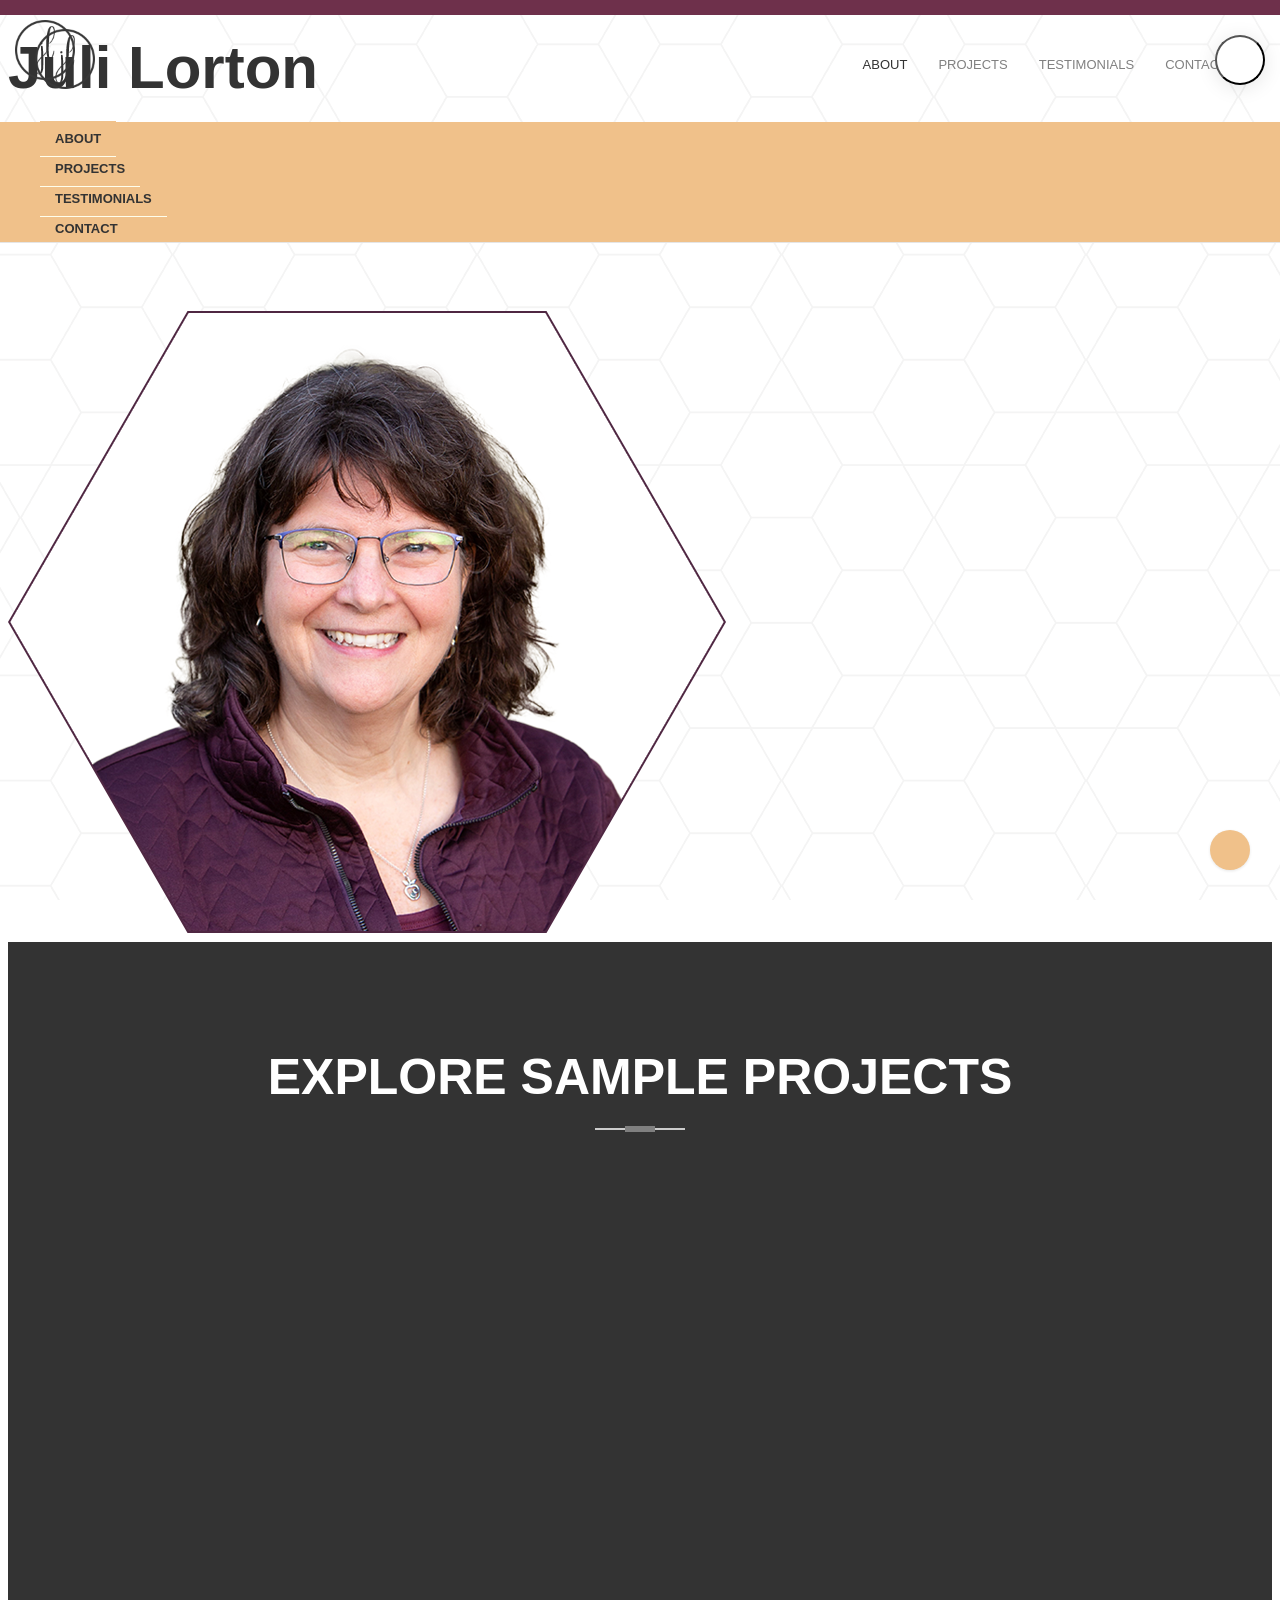
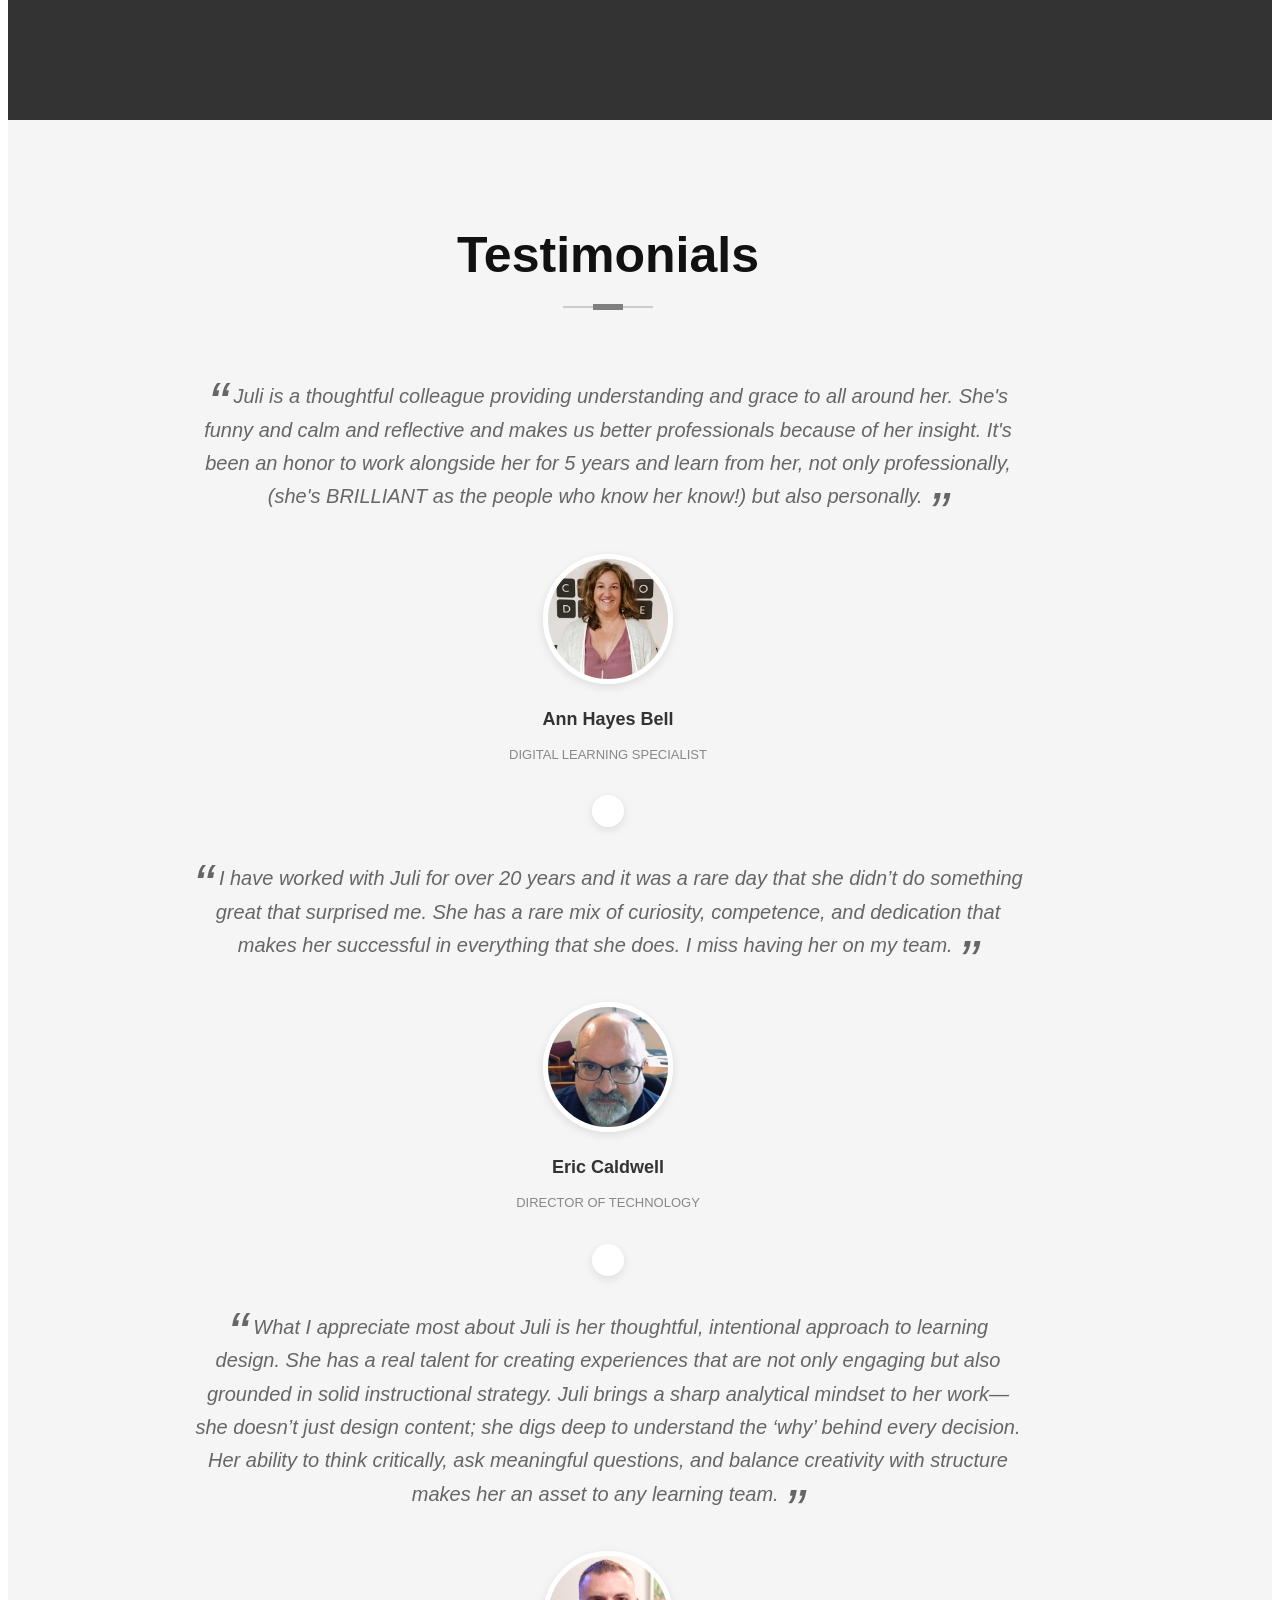
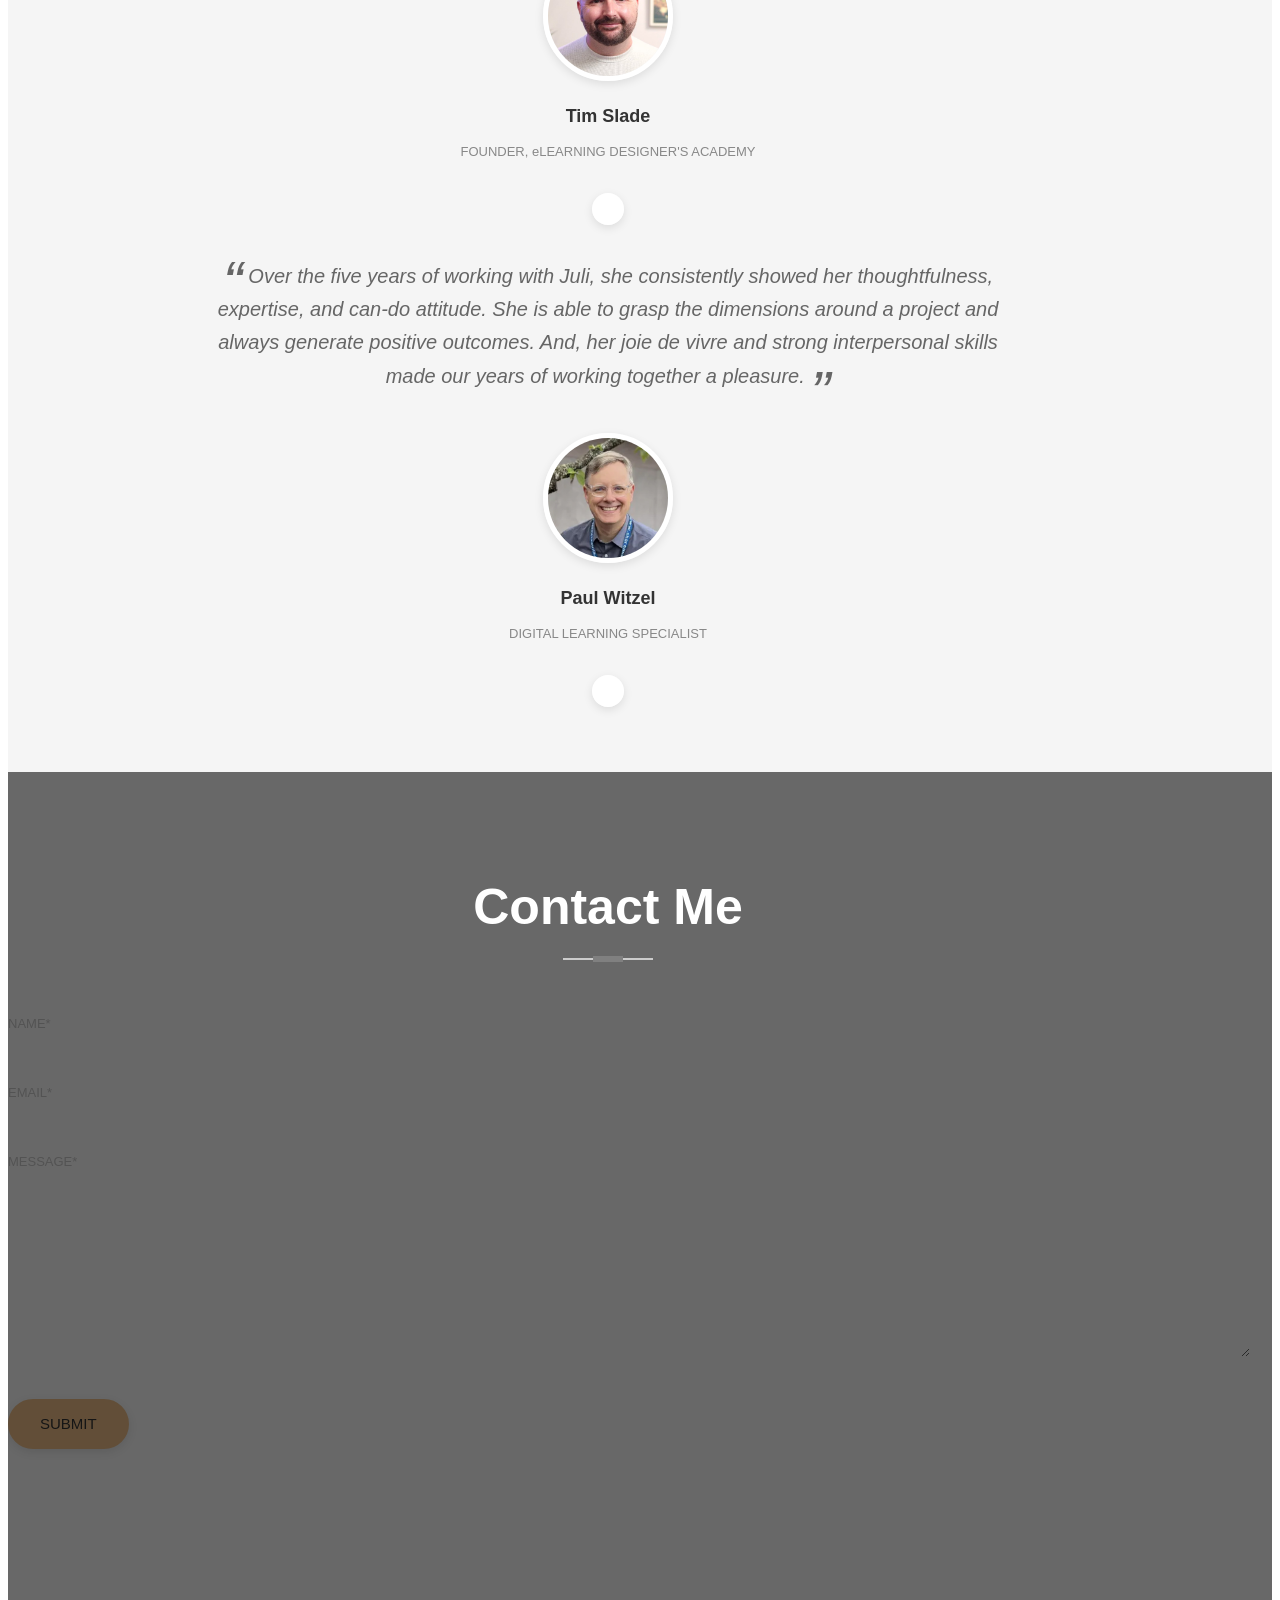
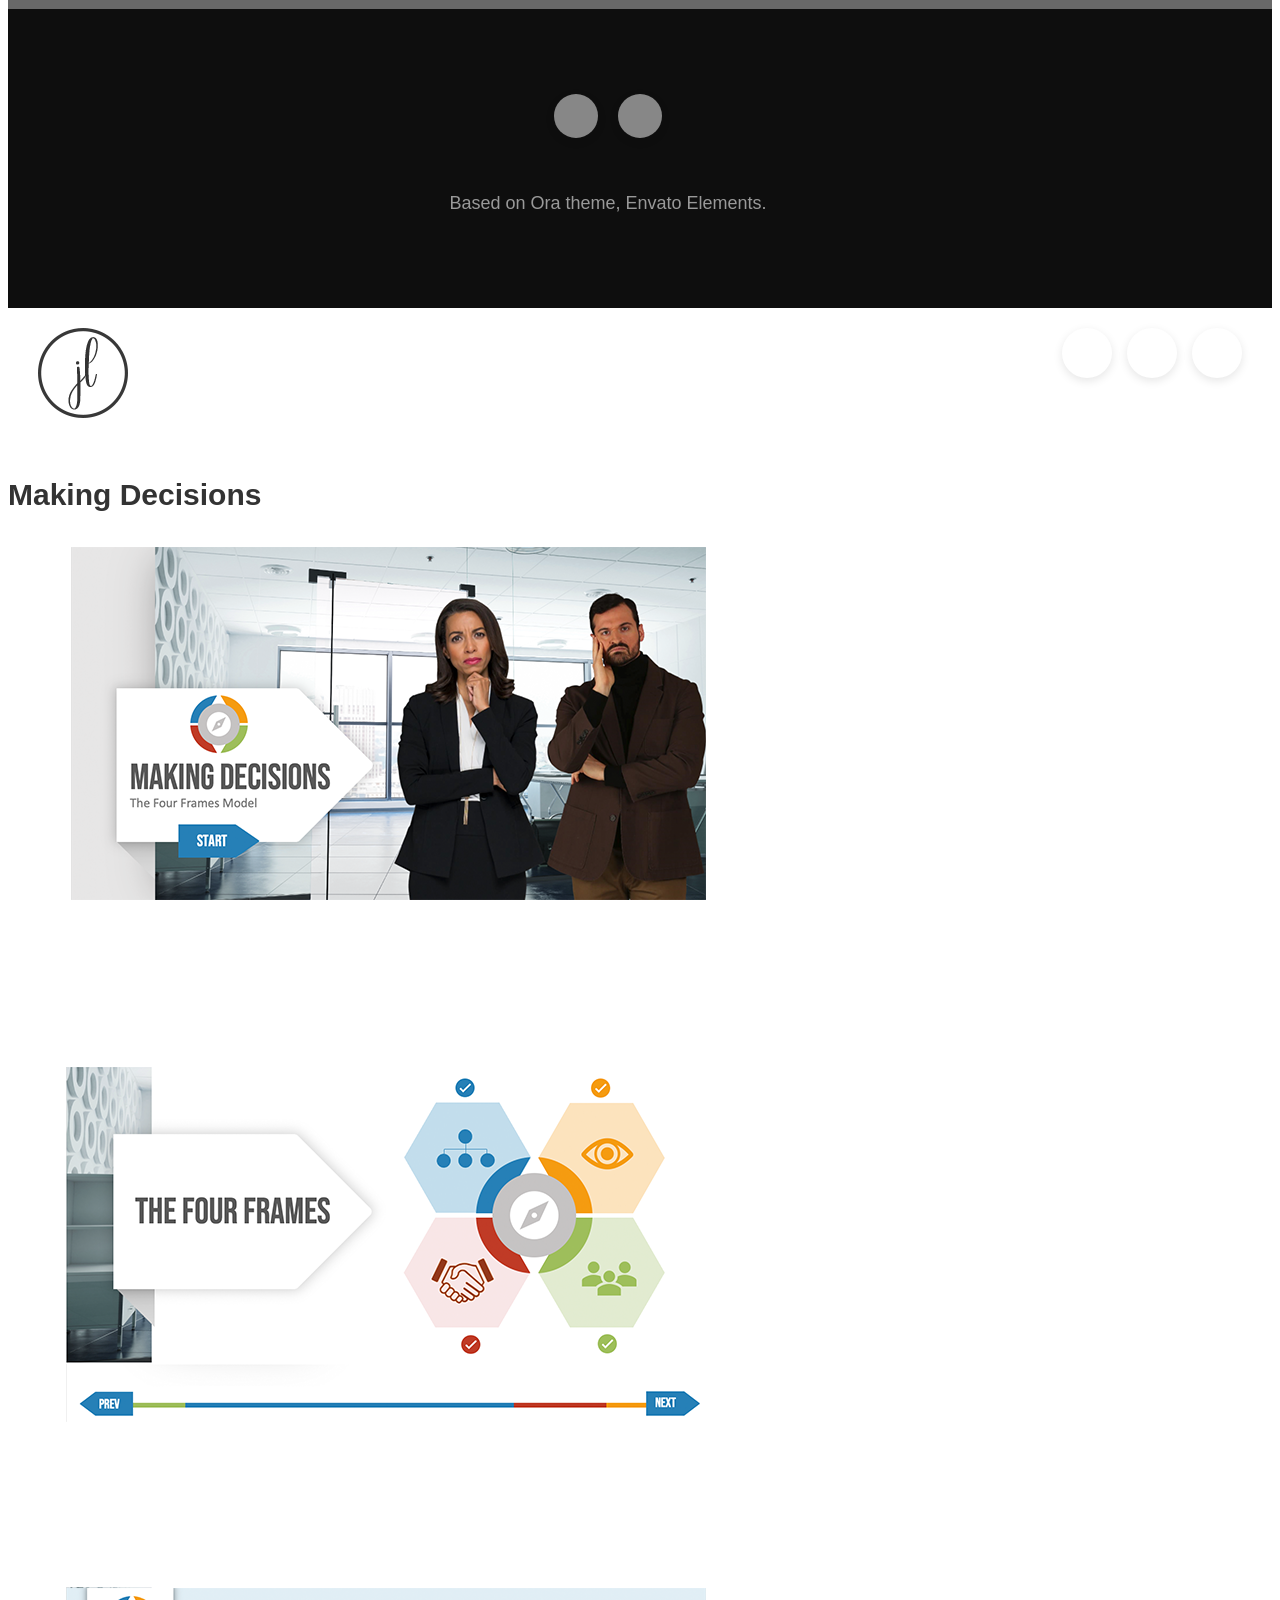
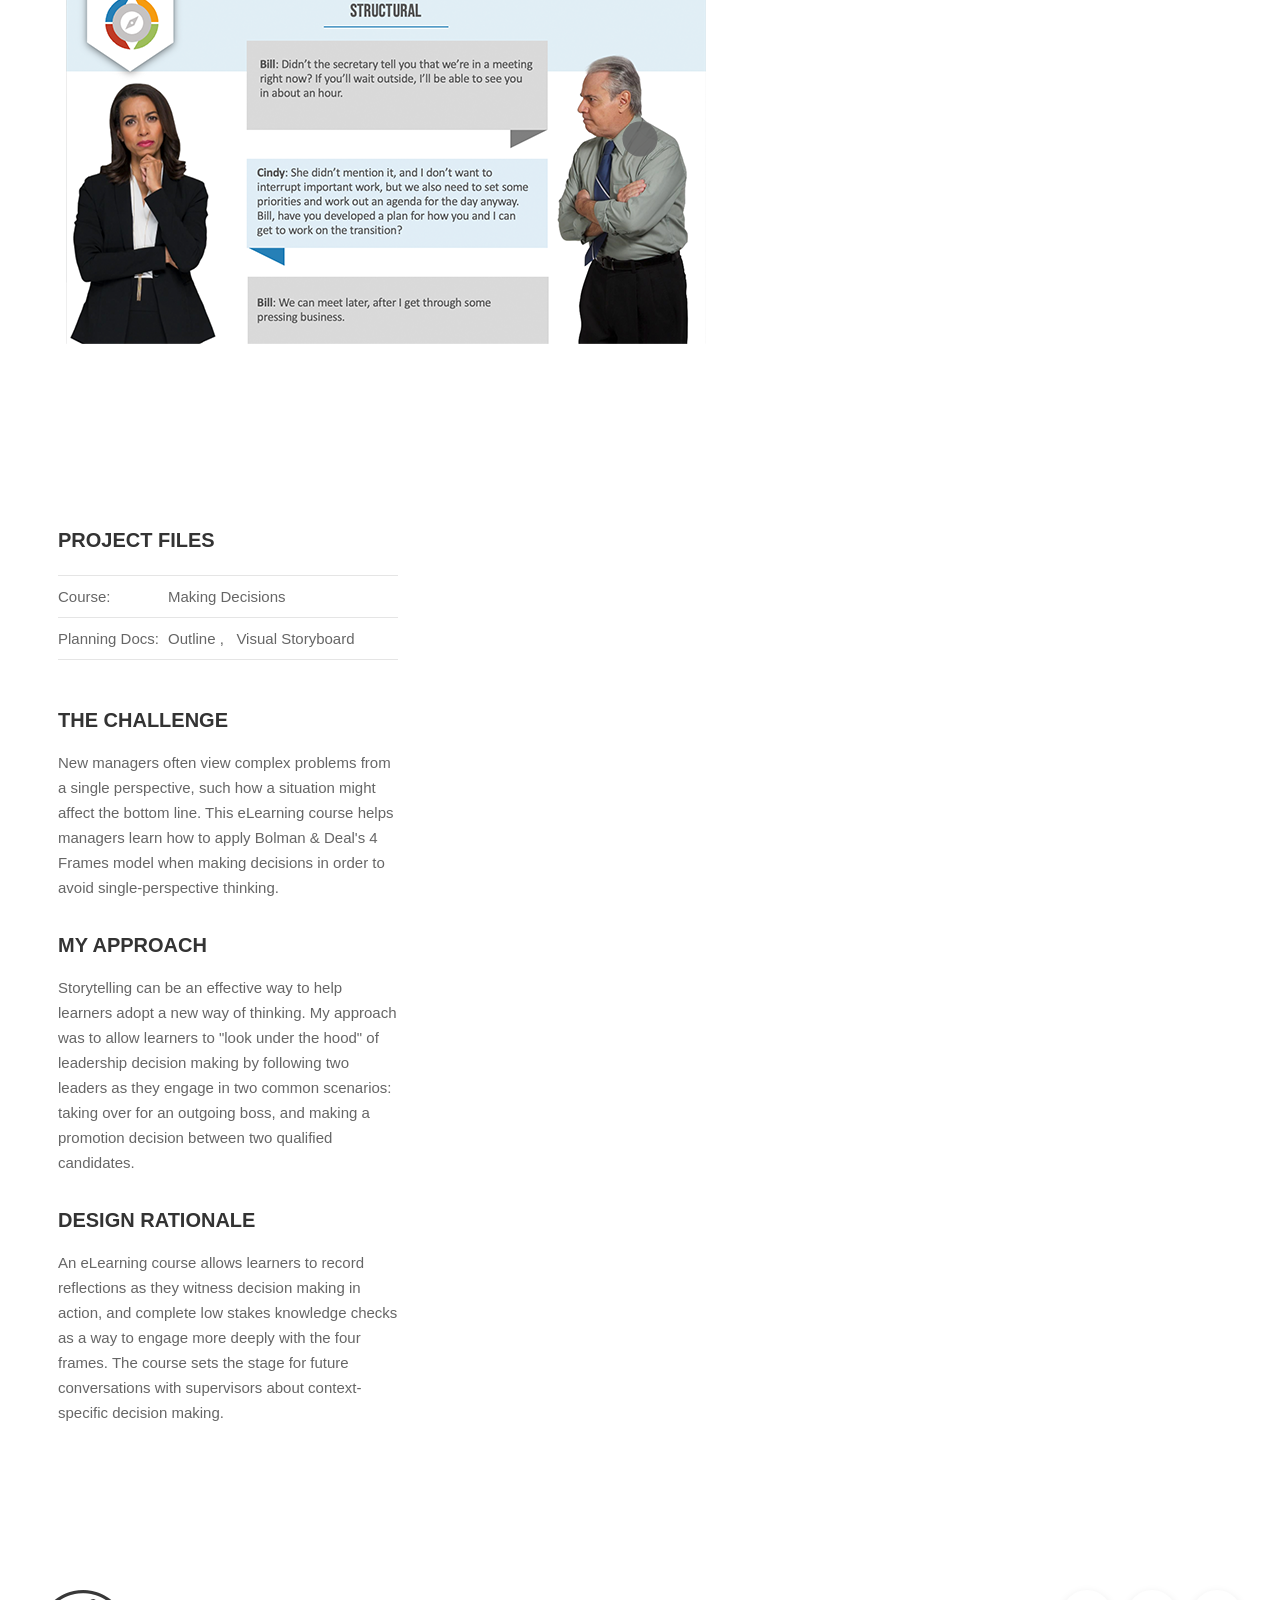
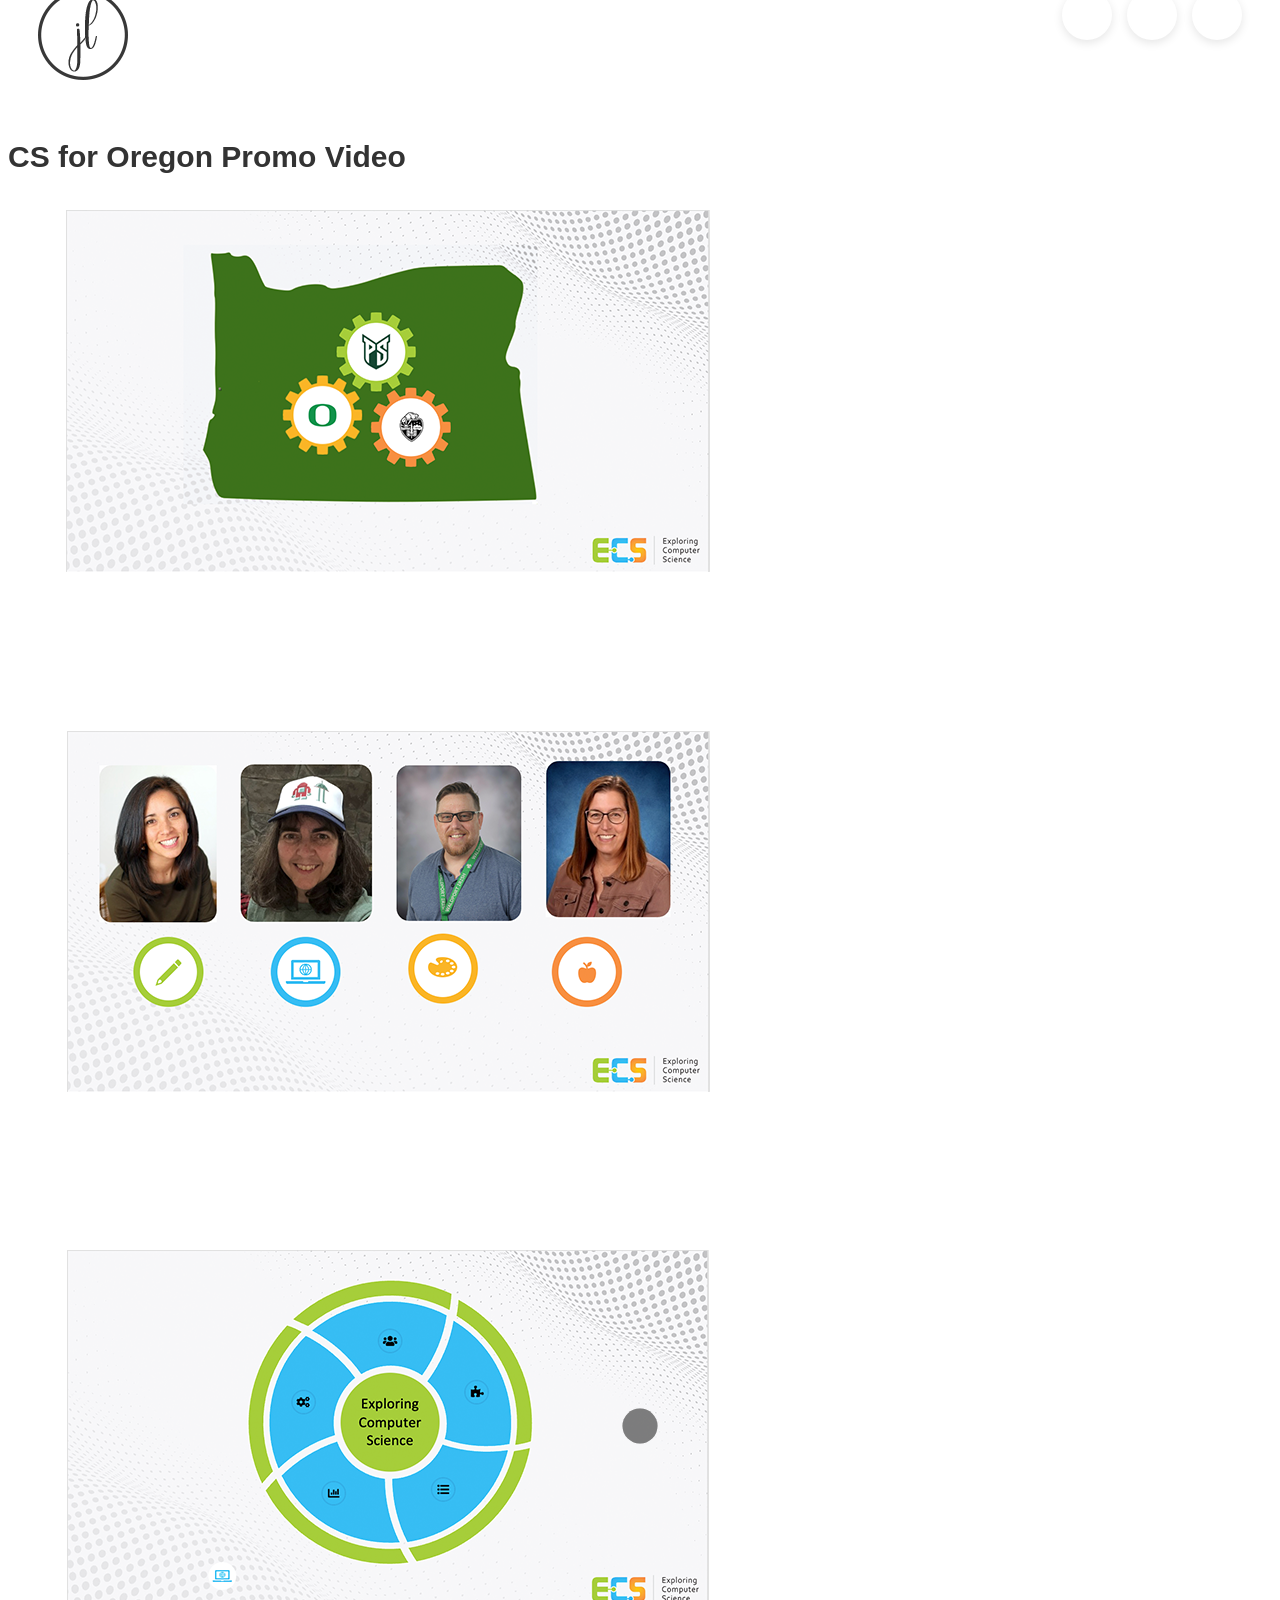
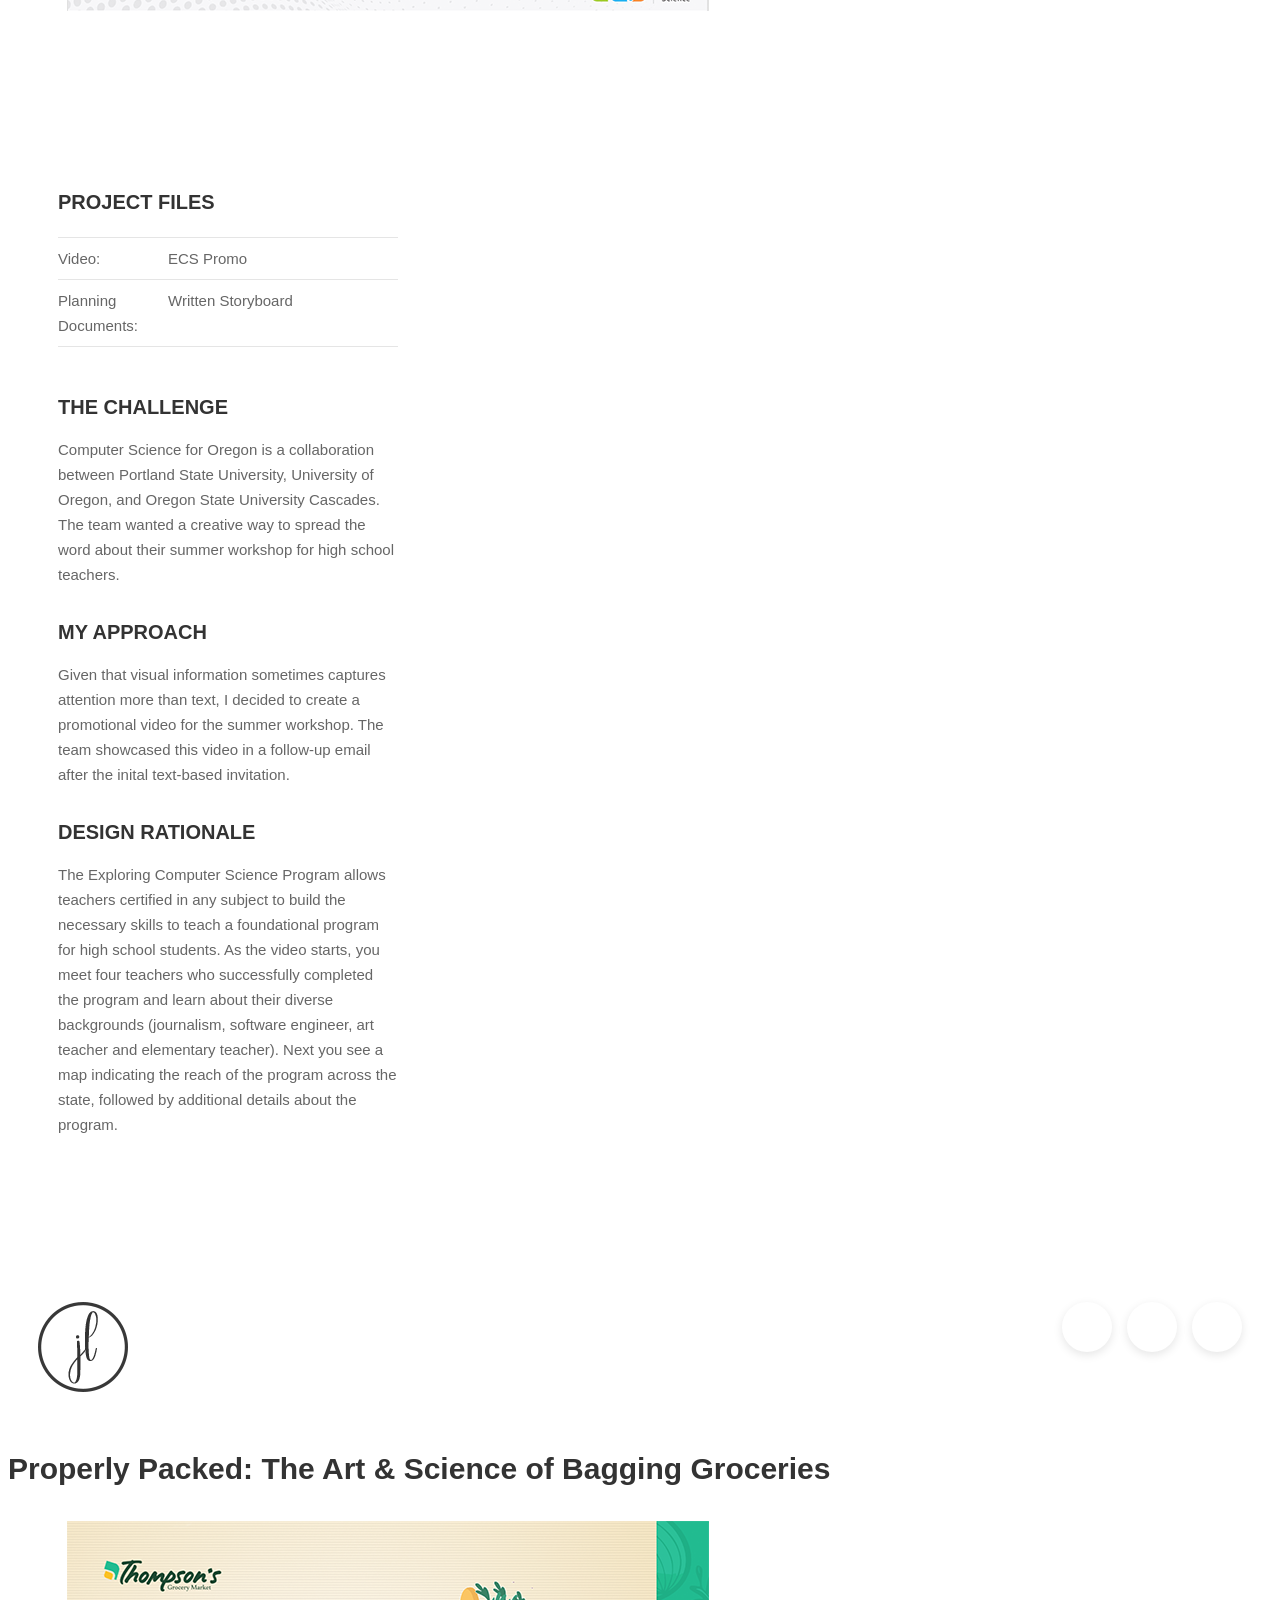
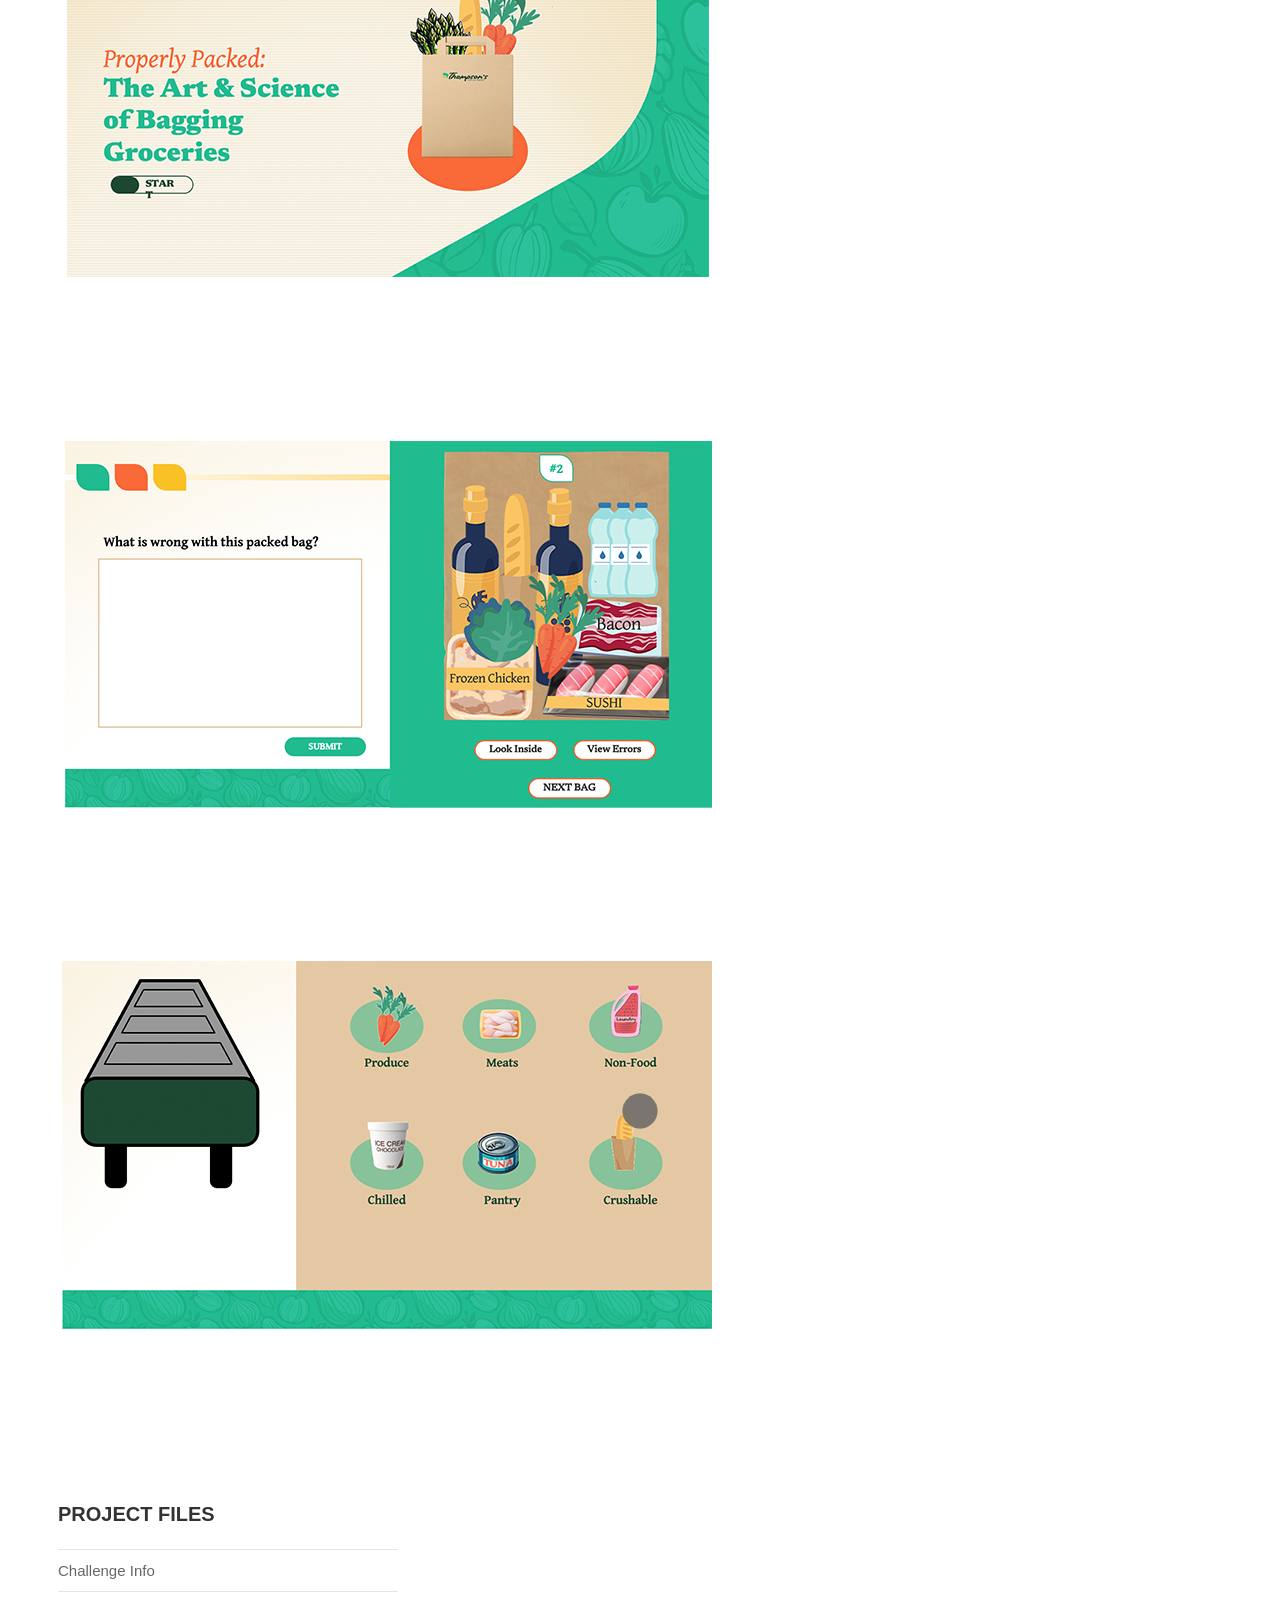
==== index copy.html @ df8c3cd3 "Add html and css to create stacking intro image" ====
<!DOCTYPE html>
<html lang="en">

<head>
    <!-- Required meta tags-->
    <meta charset="UTF-8">
    <meta name="viewport" content="width=device-width, initial-scale=1, shrink-to-fit=no">
    <meta name="description" content="Ora theme tempalte">
    <meta name="author" content="NDT">
    <meta name="keywords" content="Ora theme template">

    <!-- Title Page-->
    <title>Juli Lorton Portfolio</title>

    <!-- Fontfaces CSS-->
    <link href="css/font-face.css" rel="stylesheet" media="all">
    <link href="vendor/font-awesome/css/font-awesome.min.css" rel="stylesheet" media="all">
    <link href="vendor/linearicons-free/css/linearicons-free.css" rel="stylesheet" media="all">
    <link href="vendor/elegant-icons/css/elegant-icons.css" rel="stylesheet" media="all">

    <!-- Bootstrap CSS-->
    <link href="vendor/bootstrap/bootstrap.min.css" rel="stylesheet" media="all">

    <!-- Vendor CSS-->
    <link href="vendor/animate.css/animate.min.css" rel="stylesheet" media="all">
    <link href="vendor/css-hamburgers/hamburgers.min.css" rel="stylesheet" media="all">
    <link href="vendor/slick/slick.css" rel="stylesheet" media="all">
    <link href="vendor/animsition/animsition.min.css" rel="stylesheet" media="all">

    <!-- Main CSS-->
    <link href="css/theme.css" rel="stylesheet" media="all">

    <!--Favicons-->
    <link rel="shortcut icon" href="favicon.png">
    <link rel="apple-touch-icon" href="apple-icon.png">
    <link rel="apple-touch-icon" sizes="72x72" href="apple-icon-72x72.png">
    <link rel="apple-touch-icon" sizes="114x114" href="apple-icon-114x114.png">
</head>

<body class="animsition page-wrapper">
<!-- Top Header Line -->
<div class="top-header-line"></div>


    <!-- header-->
    <header class="header header-primary header-fixed js-header-bar d-md-block d-none">
        <div class="container-fluid">
            <div class="section-inner header-bar">
                <div class="header-bar-logo">
                    <a href="index.html">
                        <img src="images/icons/logo.png" alt="Juli Lorton logo">
                    </a>
                </div>
                <div class="header-bar-menu">
                    <nav class="navbar-primary">
                        <ul class="navbar-nav">
                            <li class="nav-item active">
                                <a class="nav-link" href="#intro">ABOUT</a>
                            </li>
                         
                            <li class="nav-item">
                                <a class="nav-link" href="#projects">PROJECTS</a>
                            </li>
                           
                            <li class="nav-item">
                                <a class="nav-link" href="#testimonials">TESTIMONIALS</a>
                            </li>
                            <li class="nav-item">
                                <a class="nav-link" href="#contact">CONTACT</a>
                            </li>
                        </ul>
                    </nav>
                </div>
            </div>
        </div>
    </header>
    <header class="header header-mobile js-header-bar-mobile d-md-none">
        <div class="header-bar">
            <div class="header-bar-logo">
                <a href="index.html">
                    <img src="images/icons/logo.png" alt="Juli Lorton logo">
                </a>
            </div>
            <div class="header-bar-menu">
                <button class="navbar-toggler hamburger" type="button" id="js-header-toggle">
                    <span class="hamburger-box">
                        <span class="hamburger-inner"></span>
                    </span>
                </button>
            </div>
        </div>
        <nav class="navbar-mobile navbar-primary">
            <ul class="navbar-nav">
                <li class="nav-item active">
                    <a class="nav-link" href="#intro">ABOUT</a>
                </li>
              
                <li class="nav-item">
                    <a class="nav-link" href="#projects">PROJECTS</a>
                </li>
                
                <li class="nav-item">
                    <a class="nav-link" href="#testimonials">TESTIMONIALS</a>
                </li>
                <li class="nav-item">
                    <a class="nav-link" href="#contact">CONTACT</a>
                </li>
            </ul>
        </nav>
    </header>
    <!-- end header-->

    <!-- Intro start-->
   <section class="section section-intro js-intro" id="intro" data-intro-bg="images/Portfolio_CoverHex.png" data-intro-layout="fullscreen">
    <div class="container">
        <article class="section-inner">
            <div class="row align-items-center">
                <!-- Left: Text -->
                <div class="col-md-6 col-12 mb-4 mb-md-0">
                    <h3 class="intro-name">
                        <span class="animated" data-intro-animate="fadeInRight" data-intro-delay="500">Juli Lorton</span>
                    </h3>
                    <p class="intro-text">
                        <span class="animated" data-intro-delay="1100" data-intro-animate="fadeInDown">
                            I am a learning specialist with 24+ years of experience in adult learning, instructional design, and user support. I thrive when working at the intersection of people, process, and technology.
                        </span>
                    </p>
                    <p class="intro-text">
                        <span class="animated intro-hidden" data-intro-delay="1500" data-intro-animate="fadeInUp">
                            <a class="au-btn au-btn-pill" href="https://www.linkedin.com/in/juli-lorton/" target="_blank">LinkedIn</a>
                        </span>
                    </p>
                </div>

                <!-- Right: Image -->
                <div class="col-md-6 col-12 text-center">
                    <img src="images/Headshot_hex.png" alt="Juli Lorton Portrait" class="img-fluid animated" data-intro-delay="1800" data-intro-animate="fadeInLeft">
                </div>
            </div>
        </article>
    </div>
</section>

    <!-- Intro end-->

    

    <!-- section projects-->
    <section class="section section-projects bg-dark-1 p-t-110 p-b-90" id="projects">
        <div class="container-fluid">
            <div class="section-inner">
                <h3 class="section-heading section-heading-light m-b-50">EXPLORE SAMPLE PROJECTS</h3>
                <div class="row">
                    <div class="col-lg-3 col-sm-6 wow zoomIn" data-wow-duration="0.5s" data-wow-delay="0.2s">
                        <article class="card-primary card-project">
                            <a class="card-link-overlay" href="#" data-toggle="modal" data-target="#project-post-1"></a>

                            <figure class="card-figure">
                                <img class="project-image img-fluid" src="images/Portfolio_1.png" alt="eLearning Course" />
                            </figure>
                            <header class="card-header">
                                <h3 class="project-title">Making Decisions</h3>
                                <ul class="project-subjects">
                                    <li>
                                        <a href="#">The Four Frames Model</a>
                                    </li>
                            
                                </ul>
                            </header>
                        </article>
                    </div>
                    <div class="col-lg-3 col-sm-6 wow zoomIn" data-wow-duration="0.5s" data-wow-delay="0.4s">
                        <article class="card-primary card-project">
                            <a class="card-link-overlay" href="#" data-toggle="modal" data-target="#project-post-2"></a>


                            <figure class="card-figure">
                                <img class="project-image img-fluid" src="images/Portfolio_2.png" alt="Camtasia Video" />
                            </figure>
                            <header class="card-header">
                                <h3 class="project-title">CS for Oregon</h3>
                                <ul class="project-subjects">
                                    <li>
                                        <a href="#">Promotional Video</a>
                                    </li>
                                    
                                </ul>
                            </header>
                        </article>
                    </div>
                    <div class="col-lg-3 col-sm-6 wow zoomIn" data-wow-duration="0.5s" data-wow-delay="0.6s">
                        <article class="card-primary card-project">
                            <a class="card-link-overlay" href="#" data-toggle="modal" data-target="#project-post-3"></a>
                            <figure class="card-figure">
                                <img class="project-image img-fluid" src="images/Portfolio_3.png" alt="Grocery Project" />
                            </figure>
                            <header class="card-header">
                                <h3 class="project-title">Properly Packed</h3>
                                <ul class="project-subjects">
                                    <li>
                                        <a href="#">The Art & Science of Bagging Groceries</a>
                                    </li>
                                   
                                </ul>
                            </header>
                        </article>
                    </div>
                    <div class="col-lg-3 col-sm-6 wow zoomIn" data-wow-duration="0.5s" data-wow-delay="0.8s">
                        <article class="card-primary card-project">
                            <a class="card-link-overlay" href="#" data-toggle="modal" data-target="#project-post-4"></a>
                            <figure class="card-figure">
                                <img class="project-image img-fluid" src="images/Portfolio_4.png" alt="Cidi Labs Design Tools interface" />
                            </figure>
                            <header class="card-header">
                                <h3 class="project-title">CidiLabs Design Tools</h3>
                                <ul class="project-subjects">
                                    <li>
                                        <a href="#">User Support Resource</a>
                                    </li>
                                </ul>
                            </header>
                        </article>
                    </div>
                </div>
            </div>
        </div>
    </section>
    <!-- end section projects-->

   

    <!-- section testimonials-->
    <section class="section section-testimonials bg-grey-1 p-t-110 p-b-50" id="testimonials">
        <div class="container">
            <div class="section-inner">
                <h3 class="section-heading m-b-10">Testimonials</h3>
                <ul class="list-reset js-slick js-slick-test section-content slick-arrow-style-1" data-slick-lg="1" data-slick-autoplay="false" data-slick-arrows="true" data-slick-prevarrow="&lt;i class='arrow arrow-prev lnr lnr-chevron-left' data-toggle='tooltip' title='Previous'&gt;&lt;/i&gt;"
                data-slick-nextarrow="&lt;i class='arrow arrow-next lnr lnr-chevron-right' data-toggle='tooltip' title='Next' &gt;&lt;/i&gt;" data-slick-loop="true">
                    <li class="box box-testimonials">
                        <div class="client-text">
                            <p data-animation="fadeInDown" data-animation-delay="0.3s">
                                Juli is a thoughtful colleague providing understanding and grace to all around her. She's funny and calm and reflective and makes us better professionals because of her insight. It's been an honor to work alongside her for 5 years and learn from her, not only professionally, (she's BRILLIANT as the people who know her know!) but also personally.
                            </p>
                        </div>
                        <div class="client-avatar" data-animation="fadeIn" data-animation-delay="0.8s">
                            <img src="images/avatar-03.jpg" alt="Ann Hayes Bell headshot">
                        </div>
                        <div class="client-info">
                            <span class="client-name" data-animation="fadeInDown" data-animation-delay="1.3s">Ann Hayes Bell</span>
                            <span class="client-title-job" data-animation="fadeInDown" data-animation-delay="1.3s">DIGITAL LEARNING SPECIALIST</span>
                            <ul class="h-list social-list" data-animation="fadeInDown" data-animation-delay="1.4s">
                            
                                <li class="list-item" data-toggle="tooltip" title="Linkedin">
                                    <a class="fa fa-linkedin" href="https://www.linkedin.com/in/ann-hayes-bell-8a2774103/" target="_blank"></a>
                                </li>
                            </ul>
                        </div>
                    </li>
                    <li class="box box-testimonials">
                        <div class="client-text">
                            <p data-animation="fadeInDown" data-animation-delay="0.3s">
                                I have worked with Juli for over 20 years and it was a rare day that she didn’t do something great that surprised me. She has a rare mix of curiosity, competence, and dedication that makes her successful in everything that she does. I miss having her on my team.
                            </p>
                        </div>
                        <div class="client-avatar" data-animation="fadeIn" data-animation-delay="0.8s">
                            <img src="images/avatar-02.jpg" alt="Client">
                        </div>
                        <div class="client-info">
                            <span class="client-name" data-animation="fadeInDown" data-animation-delay="1.3s">Eric Caldwell</span>
                            <span class="client-title-job" data-animation="fadeInDown" data-animation-delay="1.3s">DIRECTOR OF TECHNOLOGY</span>
                            <ul class="h-list social-list" data-animation="fadeInDown" data-animation-delay="1.4s">
                                <li class="list-item" data-toggle="tooltip" title="Linkedin">
                                    <a class="fa fa-linkedin" href="https://www.linkedin.com/in/eric-caldwell-215926271/" target="_blank"></a>
                                </li>
                            </ul>
                        </div>
                    </li>
                    <li class="box box-testimonials">
                        <div class="client-text">
                            <p data-animation="fadeInDown" data-animation-delay="0.3s">
                               What I appreciate most about Juli is her thoughtful, intentional approach to learning design. She has a real talent for creating experiences that are not only engaging but also grounded in solid instructional strategy. Juli brings a sharp analytical mindset to her work—she doesn’t just design content; she digs deep to understand the ‘why’ behind every decision. Her ability to think critically, ask meaningful questions, and balance creativity with structure makes her an asset to any learning team.
                            </p>
                        </div>
                        <div class="client-avatar" data-animation="fadeIn" data-animation-delay="0.8s">
                            <img src="images/avatar-01.jpg" alt="Client">
                        </div>
                        <div class="client-info">
                            <span class="client-name" data-animation="fadeInDown" data-animation-delay="1.3s">Tim Slade</span>
                            <span class="client-title-job" data-animation="fadeInDown" data-animation-delay="1.3s">FOUNDER, eLEARNING DESIGNER'S ACADEMY</span>
                            <ul class="h-list social-list" data-animation="fadeInDown" data-animation-delay="1.4s">
                                <li class="list-item" data-toggle="tooltip" title="Linkedin">
                                    <a class="fa fa-linkedin" href="https://www.linkedin.com/in/sladetim/" target="_blank"></a>
                                </li>
                            </ul>
                        </div>
                    </li>
                    <li class="box box-testimonials">
                        <div class="client-text">
                            <p data-animation="fadeInDown" data-animation-delay="0.3s">
                                Over the five years of working with Juli, she consistently showed her thoughtfulness, expertise, and can-do attitude. She is able to grasp the dimensions around a project and always generate positive outcomes. And, her joie de vivre and strong interpersonal skills made our years of working together a pleasure.
                            </p>
                        </div>
                        <div class="client-avatar" data-animation="fadeIn" data-animation-delay="0.8s">
                            <img src="images/avatar-04.jpg" alt="Client">
                        </div>
                        <div class="client-info">
                            <span class="client-name" data-animation="fadeInDown" data-animation-delay="1.3s">Paul Witzel</span>
                            <span class="client-title-job" data-animation="fadeInDown" data-animation-delay="1.3s">DIGITAL LEARNING SPECIALIST</span>
                            <ul class="h-list social-list" data-animation="fadeInDown" data-animation-delay="1.4s">
                                <li class="list-item" data-toggle="tooltip" title="Link">
                                    <a class="fa fa-link" href="https://www.ssd412.org/departments/technology/digital-learning-team" target="_blank"></a>
                                </li>
                            </ul>
                        </div>
                    </li>
                </ul>
            </div>
        </div>
    </section>
    <!-- end section testimonials-->

    

    <!-- section contact-->
    <section class="section section-contact bg-parallax p-t-110 p-b-80" id="contact">
        <div class="bg-overlay bg-overlay-pattern"></div>
        <div class="container">
            <div class="section-inner">
                <h3 class="section-heading section-heading-light m-b-45">Contact Me</h3>
                <div class="row justify-content-center">
                    <div class="col-lg-8">
                        <div class="messages" id="status"></div>
                        <form class="section-contact-form m-b-80" method="post" action="includes/contact-form.php" name="contact" id="contact-form" role="form" data-toggle="validator">
                            <div class="input-item form-group">
                                <label class="input-label">
                                    <span>NAME*</span>
                                    <span class="help-block with-errors"></span>
                                </label>
                                <input class="au-input" type="text" id="name" name="name" required data-error="Name is required.">
                            </div>
                            <div class="input-item form-group">
                                <label class="input-label">
                                    <span>EMAIL*</span>
                                    <span class="help-block with-errors"></span>
                                </label>
                                <input class="au-input" type="email" id="email" name="email" required data-error="Valid email is required.">
                            </div>
                            <div class="input-item form-group">
                                <label class="input-label">
                                    <span>MESSAGE*</span>
                                    <span class="help-block with-errors"></span>
                                </label>
                                <textarea class="au-input" id="msg" name="msg" style="height: 160px;" required data-error="Please, leave us a message."></textarea>
                            </div>
                            <div class="input-item text-center m-t-40">
                                <input class="au-btn au-btn-pill" type="submit" id="contactBtn" value="SUBMIT">
                            </div>
                        </form>
                    </div>
                </div>
              
            </div>
        </div>
    </section>
    <!-- end section contact-->

    <!-- footer-->
    <footer class="section section-footer p-t-85 p-b-90" id="footer">
        <div class="container">
            <div class="section-inner">
                <ul class="h-list footer-social social-list">
                    <li class="list-item" data-toggle="tooltip" title="Email">
                        <a class="fa fa-envelope" href="mailto:itsjuli@mac.com"></a>
                    </li>
                    <li class="list-item" data-toggle="tooltip" title="Linkedin">
                        <a class="fa fa-linkedin" href="https://www.linkedin.com/in/juli-lorton/"></a>
                    </li>
                </ul>
            
                <a class="footer-copy-text" href:"https://elements.envato.com/ora-resume-vcard-personal-portfolio-html5-template-RY9R56">Based on Ora theme, Envato Elements.</a>
            </div>
        </div>
    </footer>
    <!-- end footer-->

    

    <!-- section 1 project post-->
    <section class="section-project-post modal fade js-modal" id="project-post-1" tabindex="-1" role="dialog" aria-hidden="true">
        <div class="modal-dialog" role="document">
            <div class="loader"></div>
            <div class="modal-content">
                <div class="section-inner modal-primary">
                    <div class="container-fluid">
                        <div class="modal-header">
                            <div class="modal-header-logo">
                                <img src="images/icons/logo.png" alt="Juli Lorton logo">
                            </div>
                            <div class="modal-header-control">
                                <button class="btn-prev au-btn au-btn-circle" type="button">
                                    <i class="lnr lnr-chevron-left"></i>
                                </button>
                                <button class="btn-next au-btn au-btn-circle" type="button">
                                    <i class="lnr lnr-chevron-right"></i>
                                </button>
                                <button class="btn-close au-btn au-btn-circle" type="button" data-dismiss="modal" aria-label="Close">
                                    <i class="lnr lnr-cross"></i>
                                </button>
                            </div>
                        </div>
                    </div>
                    <div class="container">
                        <div class="row justify-content-center">
                            <div class="col-xl-11 col-lg-9">
                                <div class="modal-body">
                                    <article class="post-project m-b-55">
                                        <header class="post-header">
                                            <h3 class="post-title">Making Decisions</h3>
                                        </header>
                                        <div class="row no-gutters">
                                            <div class="col col-figure">
                                                <figure class="post-image">
                                                    <div class="js-slick slick-arrow-style-2" data-slick-lg="1" data-slick-dots="true" data-slick-arrows="true" data-slick-prevarrow="&lt;i class='arrow arrow-prev arrow_carrot-left'&gt;&lt;/i&gt;" data-slick-nextarrow="&lt;i class='arrow arrow-next arrow_carrot-right'&gt;&lt;/i&gt;"
                                                    data-slick-dotsclass="slick-dots-2">
                                                        <div class="project-image-item">
                                                            <img class="img-fluid" src="images/Portfolio Carousel1a.png" alt="Featured Details">
                                                        </div>
                                                        <div class="project-image-item">
                                                            <img class="img-fluid" src="images/Portfolio Carousel1b.png" alt="Featured Details">
                                                        </div>
                                                        <div class="project-image-item">
                                                            <img class="img-fluid" src="images/Portfolio Carousel1c.png" alt="Featured Details">
                                                        </div>
                                                    </div>
                                                </figure>
                                            </div>
                                            <div class="col col-aside">
                                                <aside class="project-aside">
                                                    <div class="project-aside-inner">
                                    
                                                        <div class="project-aside-block m-b-45">
                                                            <h4 class="project-aside-title m-b-20">PROJECT FILES</h4>
                                                            <ul class="project-aside-list">
                                                                <li>
                                                                    <span class="t-left">Course:</span>
                                                                    <a class="t-right" href="https://360.articulate.com/review/content/6bc61161-0b00-442a-8edc-14798f616b04/review" target="_blank">Making Decisions</a>
                                                                </li>
                                                                <li>
                                                                    <span class="t-left">Planning Docs:</span>
                                                                    <span class="t-right cate-link">
                                                                        <a href="https://docs.google.com/document/d/1XYVLKp5_PKySXbJTcRT1brgh_QIbgvBX/edit?usp=sharing&ouid=105532274807006071082&rtpof=true&sd=true" target="_blank">Outline</a>
                                                                        <span>, &nbsp;</span>
                                                                        <a href="https://drive.google.com/file/d/11IovU2AqYTRv0Db2Et35mUWzXfxvRzEp/view?usp=sharing" target="_blank">Visual Storyboard</a>
                                                                        <span></span>
                                                    
                                                                    </span>
                                                                </li>
                                                        
                                                            </ul>
                                                        </div>
                                                       <div class="project-aside-block m-b-30">
                                                            <h4 class="project-aside-title m-b-15">THE CHALLENGE</h4>
                                                            <p class="project-aside-paragraph">New managers often view complex problems from a single perspective, such how a situation might affect the bottom line. This eLearning course helps managers learn how to apply Bolman & Deal's 4 Frames model when making decisions in order to avoid single-perspective thinking. </p>
                                                        </div>
                                                        <div class="project-aside-block m-b-30">
                                                            <h4 class="project-aside-title m-b-15">MY APPROACH</h4>
                                                            <p class="project-aside-paragraph">Storytelling can be an effective way to help learners adopt a new way of thinking. My approach was to allow learners to "look under the hood" of leadership decision making by following two leaders as they engage in two common scenarios: taking over for an outgoing boss, and making a promotion decision between two qualified candidates.  </p>
                                                        </div>
                                                        <div class="project-aside-block m-b-30">
                                                            <h4 class="project-aside-title m-b-15">DESIGN RATIONALE</h4>
                                                            <p class="project-aside-paragraph">An eLearning course allows learners to record reflections as they witness decision making in action, and complete low stakes knowledge checks as a way to engage more deeply with the four frames. The course sets the stage for future conversations with supervisors about context-specific decision making. </p>
                                                        </div>
                                                    </div>
                                                </aside>
                                            </div>
                                        </div>
                                    </article>
                                </div>
                            </div>
                        </div>
                    </div>
                </div>
            </div>
        </div>
    </section>
    <!-- end section 1 project post-->

     <!-- section 2 project post-->
     <section class="section-project-post modal fade js-modal" id="project-post-2" tabindex="-1" role="dialog" aria-hidden="true">
        <div class="modal-dialog" role="document">
            <div class="loader"></div>
            <div class="modal-content">
                <div class="section-inner modal-primary">
                    <div class="container-fluid">
                        <div class="modal-header">
                            <div class="modal-header-logo">
                                <img src="images/icons/logo.png" alt="Juli Lorton logo">
                            </div>
                            <div class="modal-header-control">
                                <button class="btn-prev au-btn au-btn-circle" type="button">
                                    <i class="lnr lnr-chevron-left"></i>
                                </button>
                                <button class="btn-next au-btn au-btn-circle" type="button">
                                    <i class="lnr lnr-chevron-right"></i>
                                </button>
                                <button class="btn-close au-btn au-btn-circle" type="button" data-dismiss="modal" aria-label="Close">
                                    <i class="lnr lnr-cross"></i>
                                </button>
                            </div>
                        </div>
                    </div>
                    <div class="container">
                        <div class="row justify-content-center">
                            <div class="col-xl-11 col-lg-9">
                                <div class="modal-body">
                                    <article class="post-project m-b-55">
                                        <header class="post-header">
                                            <h3 class="post-title">CS for Oregon Promo Video</h3>
                                        </header>
                                        <div class="row no-gutters">
                                            <div class="col col-figure">
                                                <figure class="post-image">
                                                    <div class="js-slick slick-arrow-style-2" data-slick-lg="1" data-slick-dots="true" data-slick-arrows="true" data-slick-prevarrow="&lt;i class='arrow arrow-prev arrow_carrot-left'&gt;&lt;/i&gt;" data-slick-nextarrow="&lt;i class='arrow arrow-next arrow_carrot-right'&gt;&lt;/i&gt;"
                                                    data-slick-dotsclass="slick-dots-2">
                                                        <div class="project-image-item">
                                                            <img class="img-fluid" src="images/Portfolio Carousel2a.png" alt="Featured Details">
                                                        </div>
                                                        <div class="project-image-item">
                                                            <img class="img-fluid" src="images/Portfolio Carousel2b.png" alt="Featured Details">
                                                        </div>
                                                        <div class="project-image-item">
                                                            <img class="img-fluid" src="images/Portfolio Carousel2c.png" alt="Featured Details">
                                                        </div>
                                                    </div>
                                                </figure>
                                            </div>
                                            <div class="col col-aside">
                                                <aside class="project-aside">
                                                    <div class="project-aside-inner">
                                                        <div class="project-aside-block m-b-45">
                                                            <h4 class="project-aside-title m-b-20">PROJECT FILES</h4>
                                                            <ul class="project-aside-list">
                                                                <li>
                                                                    <span class="t-left">Video:</span>
                                                                    <a class="t-right" href="https://youtu.be/9PKOD-mZC5Y" target="_blank">ECS Promo</a>
                                                                </li>
                                                                <li>
                                                                    <span class="t-left">Planning Documents:</span>
                                                                    <span class="t-right cate-link">
                                                    
                                                                        <a href="https://drive.google.com/file/d/1SCKN0I5lQ8sEKTD9HaoU2ofsp8wgcC60/view?usp=sharing" target="_blank">Written Storyboard</a>
                                                                    </span>
                                                                </li>
                                                              
                                                            </ul>
                                                        </div>
                                                        <div class="project-aside-block m-b-30">
                                                            <h4 class="project-aside-title m-b-15">THE CHALLENGE</h4>
                                                            <p class="project-aside-paragraph">Computer Science for Oregon is a collaboration between Portland State University, University of Oregon, and Oregon State University Cascades. The team wanted a creative way to spread the word about their summer workshop for high school teachers. </p>
                                                        </div>
                                                        <div class="project-aside-block m-b-30">
                                                            <h4 class="project-aside-title m-b-15">MY APPROACH</h4>
                                                            <p class="project-aside-paragraph">Given that visual information sometimes captures attention more than text, I decided to create a promotional video for the summer workshop. The team showcased this video in a follow-up email after the inital text-based invitation. </p>
                                                        </div>
                                                        <div class="project-aside-block m-b-30">
                                                            <h4 class="project-aside-title m-b-15">DESIGN RATIONALE</h4>
                                                            <p class="project-aside-paragraph">The Exploring Computer Science Program allows teachers certified in any subject to build the necessary skills to teach a foundational program for high school students. As the video starts, you meet four teachers who successfully completed the program and learn about their diverse backgrounds (journalism, software engineer, art teacher and elementary teacher). Next you see a map indicating the reach of the program across the state, followed by additional details about the program. </p>
                                                        </div>
                                                        
                                                        
                                                    </div>
                                                </aside>
                                            </div>
                                        </div>
                                    </article>
                                </div>
                            </div>
                        </div>
                    </div>
                </div>
            </div>
        </div>
    </section>
    <!-- end 2 section project post-->
    
    <!-- section 3 project post-->
       <section class="section-project-post modal fade js-modal" id="project-post-3" tabindex="-1" role="dialog" aria-hidden="true">
        <div class="modal-dialog" role="document">
            <div class="loader"></div>
            <div class="modal-content">
                <div class="section-inner modal-primary">
                    <div class="container-fluid">
                        <div class="modal-header">
                            <div class="modal-header-logo">
                                <img src="images/icons/logo.png" alt="Juli Lorton logo">
                            </div>
                            <div class="modal-header-control">
                                <button class="btn-prev au-btn au-btn-circle" type="button">
                                    <i class="lnr lnr-chevron-left"></i>
                                </button>
                                <button class="btn-next au-btn au-btn-circle" type="button">
                                    <i class="lnr lnr-chevron-right"></i>
                                </button>
                                <button class="btn-close au-btn au-btn-circle" type="button" data-dismiss="modal" aria-label="Close">
                                    <i class="lnr lnr-cross"></i>
                                </button>
                            </div>
                        </div>
                    </div>
                    <div class="container">
                        <div class="row justify-content-center">
                            <div class="col-xl-11 col-lg-9">
                                <div class="modal-body">
                                    <article class="post-project m-b-55">
                                        <header class="post-header">
                                            <h3 class="post-title">Properly Packed: The Art & Science of Bagging Groceries</h3>
                                        </header>
                                        <div class="row no-gutters">
                                            <div class="col col-figure">
                                                <figure class="post-image">
                                                    <div class="js-slick slick-arrow-style-2" data-slick-lg="1" data-slick-dots="true" data-slick-arrows="true" data-slick-prevarrow="&lt;i class='arrow arrow-prev arrow_carrot-left'&gt;&lt;/i&gt;" data-slick-nextarrow="&lt;i class='arrow arrow-next arrow_carrot-right'&gt;&lt;/i&gt;"
                                                    data-slick-dotsclass="slick-dots-2">
                                                        <div class="project-image-item">
                                                            <img class="img-fluid" src="images/Portfolio Carousel3a.png" alt="Featured Details">
                                                        </div>
                                                        <div class="project-image-item">
                                                            <img class="img-fluid" src="images/Portfolio Carousel3b.png" alt="Featured Details">
                                                        </div>
                                                        <div class="project-image-item">
                                                            <img class="img-fluid" src="images/Portfolio Carousel3c.png" alt="Featured Details">
                                                        </div>
                                                    </div>
                                                </figure>
                                            </div>
                                            <div class="col col-aside">
                                                <aside class="project-aside">
                                                    <div class="project-aside-inner">
                                                        <div class="project-aside-block m-b-45">
                                                            <h4 class="project-aside-title m-b-20">PROJECT FILES</h4>
                                                            <ul class="project-aside-list">
                                                                <li>
                                                
                                                                    <a class="t-left" href="https://community.elearningacademy.io/c/design-challenges/march-2025-elearning-challenge-how-to-properly-bag-groceries" target="_blank">Challenge Info</a>
                                                                </li>
                                                                <li>
                                                                
                                                                    <a class="t-left" href="https://360.articulate.com/review/content/0ff471e3-a59a-499d-a550-01dea0c46164/review" target="_blank">View Course</a>
                                                                </li>
                                                                <li>
                                                                    <span class="t-left">Planning Docs:</span>
                                                                    <span class="t-right cate-link">
                                                    
                                                                        <a href="https://docs.google.com/drawings/d/18aSYgEadNHVp9m9s2oMj47JYPa4NhgEXfdGPPjITPK4/edit?usp=sharing" target="_blank">Visual Outline</a>
                                                                    </span>
                                                                    <span>, </span>
                                                                    <span class="t-right cate-link">
                                                    
                                                                        <a href="https://docs.google.com/document/d/1BJU1SlD0xsLrbLMzC8gv1g57KRTBu0Ag/edit?usp=sharing&ouid=105532274807006071082&rtpof=true&sd=true" target="_blank">Written Storyboard</a>
                                                                    </span>
                                                                </li>
                                                              
                                                            </ul>
                                                            <div class="project-aside-block m-b-30">
                                                            <h4 class="project-aside-title m-b-15">THE CHALLENGE</h4>
                                                            <p class="project-aside-paragraph">I createdt his course as part of Tim Slade's March 2025 eLearning Challenge. The goal was to improve customer satisfaction scores linked to their checkout experience. </p>
                                                        </div>
                                                        <div class="project-aside-block m-b-30">
                                                            <h4 class="project-aside-title m-b-15">MY APPROACH</h4>
                                                            <p class="project-aside-paragraph">While doing research, I discovered a news story about a previous winner of the national Best Bagger competion mentoring a new contestent. Rather than focus on poor customer service scores, this approach invites employees to join the competition to better their skills. </p>
                                                        </div>
                                                        <div class="project-aside-block m-b-30">
                                                            <h4 class="project-aside-title m-b-15">DESIGN RATIONALE</h4>
                                                            <p class="project-aside-paragraph">I used an inquiry-based “spot the error” activity where learners take notes on an improperly packed bag, then compare their notes with Anita’s annotations. This approach honors the learner's experience (Knowles & Merrill) and provides a kind of demonstration (Merrill) to build knowledge. I also include a sorting activity where learners have to choose categories which have implications for proper packing, such as chilled or crushable items. This simulation sets the stage for hands-on practice with a mentor.
 
 </p>
                                                        </div>
                                                        </div>
                                                        
                                                    </div>
                                                </aside>
                                            </div>
                                        </div>
                                    </article>
                                </div>
                            </div>
                        </div>
                    </div>
                </div>
            </div>
        </div>
    </section>
    <!-- end section 3 project post-->

    <!-- section 4 project post-->
       <section class="section-project-post modal fade js-modal" id="project-post-4" tabindex="-1" role="dialog" aria-hidden="true">
        <div class="modal-dialog" role="document">
            <div class="loader"></div>
            <div class="modal-content">
                <div class="section-inner modal-primary">
                    <div class="container-fluid">
                        <div class="modal-header">
                            <div class="modal-header-logo">
                                <img src="images/icons/logo.png" alt="Juli Lorton logo">
                            </div>
                            <div class="modal-header-control">
                                <button class="btn-prev au-btn au-btn-circle" type="button">
                                    <i class="lnr lnr-chevron-left"></i>
                                </button>
                                <button class="btn-next au-btn au-btn-circle" type="button">
                                    <i class="lnr lnr-chevron-right"></i>
                                </button>
                                <button class="btn-close au-btn au-btn-circle" type="button" data-dismiss="modal" aria-label="Close">
                                    <i class="lnr lnr-cross"></i>
                                </button>
                            </div>
                        </div>
                    </div>
                    <div class="container">
                        <div class="row justify-content-center">
                            <div class="col-xl-11 col-lg-9">
                                <div class="modal-body">
                                    <article class="post-project m-b-55">
                                        <header class="post-header">
                                            <h3 class="post-title">CidiLabs Design Tools: How-To Video</h3>
                                        </header>
                                        <div class="row no-gutters">
                                            <div class="col col-figure">
                                                <figure class="post-image">
                                                    <div class="js-slick slick-arrow-style-2" data-slick-lg="1" data-slick-dots="true" data-slick-arrows="true" data-slick-prevarrow="&lt;i class='arrow arrow-prev arrow_carrot-left'&gt;&lt;/i&gt;" data-slick-nextarrow="&lt;i class='arrow arrow-next arrow_carrot-right'&gt;&lt;/i&gt;"
                                                    data-slick-dotsclass="slick-dots-2">
                                                        <div class="project-image-item">
                                                            <img class="img-fluid" src="images/Portfolio Carousel4a.png" alt="Featured Details">
                                                        </div>
                                                        <div class="project-image-item">
                                                            <img class="img-fluid" src="images/Portfolio Carousel4b.png" alt="Featured Details">
                                                        </div>
                                                        <div class="project-image-item">
                                                            <img class="img-fluid" src="images/Portfolio Carousel4c.png" alt="Featured Details">
                                                        </div>
                                                    </div>
                                                </figure>
                                            </div>
                                            <div class="col col-aside">
                                                <aside class="project-aside">
                                                    <div class="project-aside-inner">                                                     
                                                        <div class="project-aside-block m-b-45">
                                                           <h4 class="project-aside-title m-b-20">PROJECT FILES</h4>
                                                            <ul class="project-aside-list">
                                                                <li>                                                                
                                                                    <a class="t-left" href="https://youtu.be/d9rpeO2Go4U" target="_blank">Designing Pages with Cidilabs</a>
                                                                </li>
                                                                <br>
                                                              
                                                            </ul>
                                                            <div class="project-aside-block m-b-30">
                                                            <h4 class="project-aside-title m-b-15">THE CHALLENGE</h4>
                                                            <p class="project-aside-paragraph">High school teachers were expected to use a common tool for class webpages. In order to provide more design featues, the district introduced Cidi Labs Design tools. Teachers needed "just enough, just in time" support to use this tool for course development.  </p>
                                                        </div>
                                                        <div class="project-aside-block m-b-30">
                                                            <h4 class="project-aside-title m-b-15">MY APPROACH</h4>
                                                            <p class="project-aside-paragraph">While the vendor provided comprehensive instructions for using their tool, a quick video tutorial allows teachers to see the tool in their context. In addition, the custom video focused only on the steps needed to achieve success.  </p>
                                                        </div>
                                                        <div class="project-aside-block m-b-30">
                                                            <h4 class="project-aside-title m-b-15">DESIGN RATIONALE</h4>
                                                            <p class="project-aside-paragraph">A screencast tutorial provided enough scaffolding for users to get started with this new software tool. Users could speed up, slow down, and stop the demonstration as needed to accomplish their goals. </p>
                                                        </div>
                                                        </div>
                                                        
                                                    </div>
                                                </aside>
                                            </div>
                                        </div>
                                    </article>
                                </div>
                            </div>
                        </div>
                    </div>
                </div>
            </div>
        </div>
    </section>
    <!-- end section 4 project post-->

    <div id="up-to-top">
        <i class="fa fa-angle-up"></i>
    </div>
    <!-- Jquery JS-->
    <script src="vendor/jquery/jquery.min.js"></script>
    <!-- Bootstrap JS-->
    <script src="vendor/popper.js/popper.min.js"></script>
    <script src="vendor/bootstrap/bootstrap.min.js"></script>
    <!-- Vendor JS-->
    <script src="vendor/slick/slick.min.js"></script>
    <script src="vendor/animsition/animsition.min.js"></script>
    <script src="vendor/waypoints/jquery.waypoints.min.js"></script>
    <script src="vendor/jquery.counterup/jquery.counterup.min.js"></script>
    <script src="vendor/bootstrap-progressbar/bootstrap-progressbar.min.js"></script>
    <script src="vendor/wowjs/wow.min.js"></script>
    <script src="vendor/validator/validator.min.js"></script>
    <script src="js/config-contact.js"></script>

    <!-- Main JS-->
    <script src="js/global.js"></script>

</body>

</html>
<!-- end document-->
---- css/theme.css ----
@charset "UTF-8";
/*------------------------------------------------------------------
[Master Stylesheet]

Project:  Ora
Version:	1.0
Last change:	29/09/2017 [Add Define a table of contents Link]
Assigned to:	NDT
Primary use:	Company
-------------------------------------------------------------------*/
/*------------------------------------------------------------------
[LAYOUT]

* body
    + Header / header
    + Section Layouts / section .name-section
        ...
	+ Footer / footer

-------------------------------------------------------------------*/
/*------------------------------------------------------------------
# [Color codes]

# Text Color (text): #666666
# Text Color Deep (Text, title): #333333
# Primary Color Light:  #fff652
# Primary Color:   #f0c18a
# Primary Color Dark:  #f0c18a

------------------------------------------------------------------*/
/*------------------------------------------------------------------
[Typography]

Body copy:		18px/1.6 'Lato', Arial, "Helvetica Neue", sans-serif;
Heading Section:	36px/1.6 'Poppins', Arial, "Helvetica Neue", sans-serif;
Input, textarea:	14px/1.6 'Montserrat', Arial, "Helvetica Neue", sans-serif;
Title:	18px/1.6 'Poppins', Arial, "Helvetica Neue", sans-serif;

Notes:	decreasing heading by 0.4em with every subsequent heading level
-------------------------------------------------------------------*/
/*-----------------------------------------------------*/
/*                   ALL STYLES                        */
/*-----------------------------------------------------*/
/*-----------------------------------------------------*/
/*                   UTILITIS                          */
/*-----------------------------------------------------*/
/* #Helper class */
/* Typography */
body {
  font-family: "Lato", sans-serif;
  font-weight: 400;
  font-size: 18px;
  line-height: calc(30 / 18);
  color: #666;
  -webkit-font-smoothing: antialiased;
  -webkit-text-size-adjust: 100%;
  background-image: url("../images/hextile5.png"); /* Corrected syntax */
  background-repeat: repeat; /* Tiles the image */
  background-size: auto;     /* Keeps the original size for tiling */
  background-position: top left;
  background-attachment: fixed; /* Optional: keeps the image fixed on scroll */
  padding-top: 30px; /* Add this line */
}

h1,
h2,
h3,
h4,
h5,
h6 {
  font-family: "Poppins", sans-serif;
  color: #333333;
  font-weight: 400;
  -webkit-font-variant-ligatures: common-ligatures;
  -moz-font-variant-ligatures: common-ligatures;
  font-variant-ligatures: common-ligatures;
  margin-top: 0;
  margin-bottom: 0;
  line-height: 1.5;
}

blockquote {
  padding: 0;
  margin: 0;
  border-left: 0;
}

strong {
  font-weight: 700;
}

hr {
  margin: 30px 0;
  border-color: #fafafa;
}

a:hover,
a:focus,
a:active {
  text-decoration: none;
  outline: none;
}

a:hover {
  color: #f0c18a;
}

a:active {
  color: #f0c18a;
}

a:hover,
a {
  -webkit-transition: all 0.3s ease;
  -o-transition: all 0.3s ease;
  -moz-transition: all 0.3s ease;
  transition: all 0.3s ease;
}

input[type='submit'], button[type='button'] {
  cursor: pointer;
}

/*! Typography -- Helpers */
.type--fade {
  opacity: .5;
}

.type--uppercase {
  text-transform: uppercase;
}

.type--bold {
  font-weight: bold;
}

.type--italic {
  font-style: italic;
}

.type--underline {
  text-decoration: underline;
}

.type--body-font {
  font-family: "Lato", sans-serif;
}

.type--xs {
  font-size: 13px;
}

.type--sm {
  font-size: 18px;
}

.type--md {
  font-size: 24px;
}

.type--lg {
  font-size: 36px;
}

.type--xl {
  font-size: 48px;
}

.type-gray-1 {
  color: #666;
}

.type-gray-2 {
  color: #cccccc;
}

/**! Position **/
.pos-relative {
  position: relative;
}

.pos-absolute {
  position: absolute;
}

.pos-top {
  top: 0;
}

.pos-bottom {
  bottom: 0;
}

.pos-right {
  right: 0;
}

.pos-left {
  left: 0;
}

.flex-bar {
  display: -webkit-box;
  display: -webkit-flex;
  display: -moz-box;
  display: -ms-flexbox;
  display: flex;
}

/* Element Size */
.p-b-0 {
  padding-bottom: 0px;
}

.p-t-0 {
  padding-top: 0px;
}

.p-r-0 {
  padding-right: 0px;
}

.p-l-0 {
  padding-left: 0px;
}

.m-b-0 {
  margin-bottom: 0px;
}

.m-t-0 {
  margin-top: 0px;
}

.m-r-0 {
  margin-right: 0px;
}

.m-l-0 {
  margin-left: 0px;
}

.m-0 {
  margin: 0px;
}

.p-0 {
  padding: 0px;
}

.p-b-5 {
  padding-bottom: 5px;
}

.p-t-5 {
  padding-top: 5px;
}

.p-r-5 {
  padding-right: 5px;
}

.p-l-5 {
  padding-left: 5px;
}

.m-b-5 {
  margin-bottom: 5px;
}

.m-t-5 {
  margin-top: 5px;
}

.m-r-5 {
  margin-right: 5px;
}

.m-l-5 {
  margin-left: 5px;
}

.m-5 {
  margin: 5px;
}

.p-5 {
  padding: 5px;
}

.p-b-10 {
  padding-bottom: 10px;
}

.p-t-10 {
  padding-top: 10px;
}

.p-r-10 {
  padding-right: 10px;
}

.p-l-10 {
  padding-left: 10px;
}

.m-b-10 {
  margin-bottom: 10px;
}

.m-t-10 {
  margin-top: 10px;
}

.m-r-10 {
  margin-right: 10px;
}

.m-l-10 {
  margin-left: 10px;
}

.m-10 {
  margin: 10px;
}

.p-10 {
  padding: 10px;
}

.p-b-15 {
  padding-bottom: 15px;
}

.p-t-15 {
  padding-top: 15px;
}

.p-r-15 {
  padding-right: 15px;
}

.p-l-15 {
  padding-left: 15px;
}

.m-b-15 {
  margin-bottom: 15px;
}

.m-t-15 {
  margin-top: 15px;
}

.m-r-15 {
  margin-right: 15px;
}

.m-l-15 {
  margin-left: 15px;
}

.m-15 {
  margin: 15px;
}

.p-15 {
  padding: 15px;
}

.p-b-20 {
  padding-bottom: 20px;
}

.p-t-20 {
  padding-top: 20px;
}

.p-r-20 {
  padding-right: 20px;
}

.p-l-20 {
  padding-left: 20px;
}

.m-b-20 {
  margin-bottom: 20px;
}

.m-t-20 {
  margin-top: 20px;
}

.m-r-20 {
  margin-right: 20px;
}

.m-l-20 {
  margin-left: 20px;
}

.m-20 {
  margin: 20px;
}

.p-20 {
  padding: 20px;
}

.p-b-25 {
  padding-bottom: 25px;
}

.p-t-25 {
  padding-top: 25px;
}

.p-r-25 {
  padding-right: 25px;
}

.p-l-25 {
  padding-left: 25px;
}

.m-b-25 {
  margin-bottom: 25px;
}

.m-t-25 {
  margin-top: 25px;
}

.m-r-25 {
  margin-right: 25px;
}

.m-l-25 {
  margin-left: 25px;
}

.m-25 {
  margin: 25px;
}

.p-25 {
  padding: 25px;
}

.p-b-30 {
  padding-bottom: 30px;
}

.p-t-30 {
  padding-top: 30px;
}

.p-r-30 {
  padding-right: 30px;
}

.p-l-30 {
  padding-left: 30px;
}

.m-b-30 {
  margin-bottom: 30px;
}

.m-t-30 {
  margin-top: 30px;
}

.m-r-30 {
  margin-right: 30px;
}

.m-l-30 {
  margin-left: 30px;
}

.m-30 {
  margin: 30px;
}

.p-30 {
  padding: 30px;
}

.p-b-35 {
  padding-bottom: 35px;
}

.p-t-35 {
  padding-top: 35px;
}

.p-r-35 {
  padding-right: 35px;
}

.p-l-35 {
  padding-left: 35px;
}

.m-b-35 {
  margin-bottom: 35px;
}

.m-t-35 {
  margin-top: 35px;
}

.m-r-35 {
  margin-right: 35px;
}

.m-l-35 {
  margin-left: 35px;
}

.m-35 {
  margin: 35px;
}

.p-35 {
  padding: 35px;
}

.p-b-40 {
  padding-bottom: 40px;
}

.p-t-40 {
  padding-top: 40px;
}

.p-r-40 {
  padding-right: 40px;
}

.p-l-40 {
  padding-left: 40px;
}

.m-b-40 {
  margin-bottom: 40px;
}

.m-t-40 {
  margin-top: 40px;
}

.m-r-40 {
  margin-right: 40px;
}

.m-l-40 {
  margin-left: 40px;
}

.m-40 {
  margin: 40px;
}

.p-40 {
  padding: 40px;
}

.p-b-45 {
  padding-bottom: 45px;
}

.p-t-45 {
  padding-top: 45px;
}

.p-r-45 {
  padding-right: 45px;
}

.p-l-45 {
  padding-left: 45px;
}

.m-b-45 {
  margin-bottom: 45px;
}

.m-t-45 {
  margin-top: 45px;
}

.m-r-45 {
  margin-right: 45px;
}

.m-l-45 {
  margin-left: 45px;
}

.m-45 {
  margin: 45px;
}

.p-45 {
  padding: 45px;
}

.p-b-50 {
  padding-bottom: 50px;
}

.p-t-50 {
  padding-top: 50px;
}

.p-r-50 {
  padding-right: 50px;
}

.p-l-50 {
  padding-left: 50px;
}

.m-b-50 {
  margin-bottom: 50px;
}

.m-t-50 {
  margin-top: 50px;
}

.m-r-50 {
  margin-right: 50px;
}

.m-l-50 {
  margin-left: 50px;
}

.m-50 {
  margin: 50px;
}

.p-50 {
  padding: 50px;
}

.p-b-55 {
  padding-bottom: 55px;
}

.p-t-55 {
  padding-top: 55px;
}

.p-r-55 {
  padding-right: 55px;
}

.p-l-55 {
  padding-left: 55px;
}

.m-b-55 {
  margin-bottom: 55px;
}

.m-t-55 {
  margin-top: 55px;
}

.m-r-55 {
  margin-right: 55px;
}

.m-l-55 {
  margin-left: 55px;
}

.m-55 {
  margin: 55px;
}

.p-55 {
  padding: 55px;
}

.p-b-60 {
  padding-bottom: 60px;
}

.p-t-60 {
  padding-top: 60px;
}

.p-r-60 {
  padding-right: 60px;
}

.p-l-60 {
  padding-left: 60px;
}

.m-b-60 {
  margin-bottom: 60px;
}

.m-t-60 {
  margin-top: 60px;
}

.m-r-60 {
  margin-right: 60px;
}

.m-l-60 {
  margin-left: 60px;
}

.m-60 {
  margin: 60px;
}

.p-60 {
  padding: 60px;
}

.p-b-65 {
  padding-bottom: 65px;
}

.p-t-65 {
  padding-top: 65px;
}

.p-r-65 {
  padding-right: 65px;
}

.p-l-65 {
  padding-left: 65px;
}

.m-b-65 {
  margin-bottom: 65px;
}

.m-t-65 {
  margin-top: 65px;
}

.m-r-65 {
  margin-right: 65px;
}

.m-l-65 {
  margin-left: 65px;
}

.m-65 {
  margin: 65px;
}

.p-65 {
  padding: 65px;
}

.p-b-70 {
  padding-bottom: 70px;
}

.p-t-70 {
  padding-top: 70px;
}

.p-r-70 {
  padding-right: 70px;
}

.p-l-70 {
  padding-left: 70px;
}

.m-b-70 {
  margin-bottom: 70px;
}

.m-t-70 {
  margin-top: 70px;
}

.m-r-70 {
  margin-right: 70px;
}

.m-l-70 {
  margin-left: 70px;
}

.m-70 {
  margin: 70px;
}

.p-70 {
  padding: 70px;
}

.p-b-75 {
  padding-bottom: 75px;
}

.p-t-75 {
  padding-top: 75px;
}

.p-r-75 {
  padding-right: 75px;
}

.p-l-75 {
  padding-left: 75px;
}

.m-b-75 {
  margin-bottom: 75px;
}

.m-t-75 {
  margin-top: 75px;
}

.m-r-75 {
  margin-right: 75px;
}

.m-l-75 {
  margin-left: 75px;
}

.m-75 {
  margin: 75px;
}

.p-75 {
  padding: 75px;
}

.p-b-80 {
  padding-bottom: 80px;
}

.p-t-80 {
  padding-top: 80px;
}

.p-r-80 {
  padding-right: 80px;
}

.p-l-80 {
  padding-left: 80px;
}

.m-b-80 {
  margin-bottom: 80px;
}

.m-t-80 {
  margin-top: 80px;
}

.m-r-80 {
  margin-right: 80px;
}

.m-l-80 {
  margin-left: 80px;
}

.m-80 {
  margin: 80px;
}

.p-80 {
  padding: 80px;
}

.p-b-85 {
  padding-bottom: 85px;
}

.p-t-85 {
  padding-top: 85px;
}

.p-r-85 {
  padding-right: 85px;
}

.p-l-85 {
  padding-left: 85px;
}

.m-b-85 {
  margin-bottom: 85px;
}

.m-t-85 {
  margin-top: 85px;
}

.m-r-85 {
  margin-right: 85px;
}

.m-l-85 {
  margin-left: 85px;
}

.m-85 {
  margin: 85px;
}

.p-85 {
  padding: 85px;
}

.p-b-90 {
  padding-bottom: 90px;
}

.p-t-90 {
  padding-top: 90px;
}

.p-r-90 {
  padding-right: 90px;
}

.p-l-90 {
  padding-left: 90px;
}

.m-b-90 {
  margin-bottom: 90px;
}

.m-t-90 {
  margin-top: 90px;
}

.m-r-90 {
  margin-right: 90px;
}

.m-l-90 {
  margin-left: 90px;
}

.m-90 {
  margin: 90px;
}

.p-90 {
  padding: 90px;
}

.p-b-95 {
  padding-bottom: 95px;
}

.p-t-95 {
  padding-top: 95px;
}

.p-r-95 {
  padding-right: 95px;
}

.p-l-95 {
  padding-left: 95px;
}

.m-b-95 {
  margin-bottom: 95px;
}

.m-t-95 {
  margin-top: 95px;
}

.m-r-95 {
  margin-right: 95px;
}

.m-l-95 {
  margin-left: 95px;
}

.m-95 {
  margin: 95px;
}

.p-95 {
  padding: 95px;
}

.p-b-100 {
  padding-bottom: 100px;
}

.p-t-100 {
  padding-top: 100px;
}

.p-r-100 {
  padding-right: 100px;
}

.p-l-100 {
  padding-left: 100px;
}

.m-b-100 {
  margin-bottom: 100px;
}

.m-t-100 {
  margin-top: 100px;
}

.m-r-100 {
  margin-right: 100px;
}

.m-l-100 {
  margin-left: 100px;
}

.m-100 {
  margin: 100px;
}

.p-100 {
  padding: 100px;
}

.p-b-105 {
  padding-bottom: 105px;
}

.p-t-105 {
  padding-top: 105px;
}

.p-r-105 {
  padding-right: 105px;
}

.p-l-105 {
  padding-left: 105px;
}

.m-b-105 {
  margin-bottom: 105px;
}

.m-t-105 {
  margin-top: 105px;
}

.m-r-105 {
  margin-right: 105px;
}

.m-l-105 {
  margin-left: 105px;
}

.m-105 {
  margin: 105px;
}

.p-105 {
  padding: 105px;
}

.p-b-110 {
  padding-bottom: 110px;
}

.p-t-110 {
  padding-top: 110px;
}

.p-r-110 {
  padding-right: 110px;
}

.p-l-110 {
  padding-left: 110px;
}

.m-b-110 {
  margin-bottom: 110px;
}

.m-t-110 {
  margin-top: 110px;
}

.m-r-110 {
  margin-right: 110px;
}

.m-l-110 {
  margin-left: 110px;
}

.m-110 {
  margin: 110px;
}

.p-110 {
  padding: 110px;
}

.p-b-115 {
  padding-bottom: 115px;
}

.p-t-115 {
  padding-top: 115px;
}

.p-r-115 {
  padding-right: 115px;
}

.p-l-115 {
  padding-left: 115px;
}

.m-b-115 {
  margin-bottom: 115px;
}

.m-t-115 {
  margin-top: 115px;
}

.m-r-115 {
  margin-right: 115px;
}

.m-l-115 {
  margin-left: 115px;
}

.m-115 {
  margin: 115px;
}

.p-115 {
  padding: 115px;
}

.p-b-120 {
  padding-bottom: 120px;
}

.p-t-120 {
  padding-top: 120px;
}

.p-r-120 {
  padding-right: 120px;
}

.p-l-120 {
  padding-left: 120px;
}

.m-b-120 {
  margin-bottom: 120px;
}

.m-t-120 {
  margin-top: 120px;
}

.m-r-120 {
  margin-right: 120px;
}

.m-l-120 {
  margin-left: 120px;
}

.m-120 {
  margin: 120px;
}

.p-120 {
  padding: 120px;
}

.p-b-125 {
  padding-bottom: 125px;
}

.p-t-125 {
  padding-top: 125px;
}

.p-r-125 {
  padding-right: 125px;
}

.p-l-125 {
  padding-left: 125px;
}

.m-b-125 {
  margin-bottom: 125px;
}

.m-t-125 {
  margin-top: 125px;
}

.m-r-125 {
  margin-right: 125px;
}

.m-l-125 {
  margin-left: 125px;
}

.m-125 {
  margin: 125px;
}

.p-125 {
  padding: 125px;
}

.p-b-130 {
  padding-bottom: 130px;
}

.p-t-130 {
  padding-top: 130px;
}

.p-r-130 {
  padding-right: 130px;
}

.p-l-130 {
  padding-left: 130px;
}

.m-b-130 {
  margin-bottom: 130px;
}

.m-t-130 {
  margin-top: 130px;
}

.m-r-130 {
  margin-right: 130px;
}

.m-l-130 {
  margin-left: 130px;
}

.m-130 {
  margin: 130px;
}

.p-130 {
  padding: 130px;
}

.p-b-135 {
  padding-bottom: 135px;
}

.p-t-135 {
  padding-top: 135px;
}

.p-r-135 {
  padding-right: 135px;
}

.p-l-135 {
  padding-left: 135px;
}

.m-b-135 {
  margin-bottom: 135px;
}

.m-t-135 {
  margin-top: 135px;
}

.m-r-135 {
  margin-right: 135px;
}

.m-l-135 {
  margin-left: 135px;
}

.m-135 {
  margin: 135px;
}

.p-135 {
  padding: 135px;
}

.p-b-140 {
  padding-bottom: 140px;
}

.p-t-140 {
  padding-top: 140px;
}

.p-r-140 {
  padding-right: 140px;
}

.p-l-140 {
  padding-left: 140px;
}

.m-b-140 {
  margin-bottom: 140px;
}

.m-t-140 {
  margin-top: 140px;
}

.m-r-140 {
  margin-right: 140px;
}

.m-l-140 {
  margin-left: 140px;
}

.m-140 {
  margin: 140px;
}

.p-140 {
  padding: 140px;
}

.p-b-145 {
  padding-bottom: 145px;
}

.p-t-145 {
  padding-top: 145px;
}

.p-r-145 {
  padding-right: 145px;
}

.p-l-145 {
  padding-left: 145px;
}

.m-b-145 {
  margin-bottom: 145px;
}

.m-t-145 {
  margin-top: 145px;
}

.m-r-145 {
  margin-right: 145px;
}

.m-l-145 {
  margin-left: 145px;
}

.m-145 {
  margin: 145px;
}

.p-145 {
  padding: 145px;
}

.p-b-150 {
  padding-bottom: 150px;
}

.p-t-150 {
  padding-top: 150px;
}

.p-r-150 {
  padding-right: 150px;
}

.p-l-150 {
  padding-left: 150px;
}

.m-b-150 {
  margin-bottom: 150px;
}

.m-t-150 {
  margin-top: 150px;
}

.m-r-150 {
  margin-right: 150px;
}

.m-l-150 {
  margin-left: 150px;
}

.m-150 {
  margin: 150px;
}

.p-150 {
  padding: 150px;
}

.p-b-155 {
  padding-bottom: 155px;
}

.p-t-155 {
  padding-top: 155px;
}

.p-r-155 {
  padding-right: 155px;
}

.p-l-155 {
  padding-left: 155px;
}

.m-b-155 {
  margin-bottom: 155px;
}

.m-t-155 {
  margin-top: 155px;
}

.m-r-155 {
  margin-right: 155px;
}

.m-l-155 {
  margin-left: 155px;
}

.m-155 {
  margin: 155px;
}

.p-155 {
  padding: 155px;
}

.p-b-160 {
  padding-bottom: 160px;
}

.p-t-160 {
  padding-top: 160px;
}

.p-r-160 {
  padding-right: 160px;
}

.p-l-160 {
  padding-left: 160px;
}

.m-b-160 {
  margin-bottom: 160px;
}

.m-t-160 {
  margin-top: 160px;
}

.m-r-160 {
  margin-right: 160px;
}

.m-l-160 {
  margin-left: 160px;
}

.m-160 {
  margin: 160px;
}

.p-160 {
  padding: 160px;
}

.p-b-165 {
  padding-bottom: 165px;
}

.p-t-165 {
  padding-top: 165px;
}

.p-r-165 {
  padding-right: 165px;
}

.p-l-165 {
  padding-left: 165px;
}

.m-b-165 {
  margin-bottom: 165px;
}

.m-t-165 {
  margin-top: 165px;
}

.m-r-165 {
  margin-right: 165px;
}

.m-l-165 {
  margin-left: 165px;
}

.m-165 {
  margin: 165px;
}

.p-165 {
  padding: 165px;
}

.p-b-170 {
  padding-bottom: 170px;
}

.p-t-170 {
  padding-top: 170px;
}

.p-r-170 {
  padding-right: 170px;
}

.p-l-170 {
  padding-left: 170px;
}

.m-b-170 {
  margin-bottom: 170px;
}

.m-t-170 {
  margin-top: 170px;
}

.m-r-170 {
  margin-right: 170px;
}

.m-l-170 {
  margin-left: 170px;
}

.m-170 {
  margin: 170px;
}

.p-170 {
  padding: 170px;
}

.p-b-175 {
  padding-bottom: 175px;
}

.p-t-175 {
  padding-top: 175px;
}

.p-r-175 {
  padding-right: 175px;
}

.p-l-175 {
  padding-left: 175px;
}

.m-b-175 {
  margin-bottom: 175px;
}

.m-t-175 {
  margin-top: 175px;
}

.m-r-175 {
  margin-right: 175px;
}

.m-l-175 {
  margin-left: 175px;
}

.m-175 {
  margin: 175px;
}

.p-175 {
  padding: 175px;
}

.p-b-180 {
  padding-bottom: 180px;
}

.p-t-180 {
  padding-top: 180px;
}

.p-r-180 {
  padding-right: 180px;
}

.p-l-180 {
  padding-left: 180px;
}

.m-b-180 {
  margin-bottom: 180px;
}

.m-t-180 {
  margin-top: 180px;
}

.m-r-180 {
  margin-right: 180px;
}

.m-l-180 {
  margin-left: 180px;
}

.m-180 {
  margin: 180px;
}

.p-180 {
  padding: 180px;
}

.p-b-185 {
  padding-bottom: 185px;
}

.p-t-185 {
  padding-top: 185px;
}

.p-r-185 {
  padding-right: 185px;
}

.p-l-185 {
  padding-left: 185px;
}

.m-b-185 {
  margin-bottom: 185px;
}

.m-t-185 {
  margin-top: 185px;
}

.m-r-185 {
  margin-right: 185px;
}

.m-l-185 {
  margin-left: 185px;
}

.m-185 {
  margin: 185px;
}

.p-185 {
  padding: 185px;
}

.p-b-190 {
  padding-bottom: 190px;
}

.p-t-190 {
  padding-top: 190px;
}

.p-r-190 {
  padding-right: 190px;
}

.p-l-190 {
  padding-left: 190px;
}

.m-b-190 {
  margin-bottom: 190px;
}

.m-t-190 {
  margin-top: 190px;
}

.m-r-190 {
  margin-right: 190px;
}

.m-l-190 {
  margin-left: 190px;
}

.m-190 {
  margin: 190px;
}

.p-190 {
  padding: 190px;
}

.p-b-195 {
  padding-bottom: 195px;
}

.p-t-195 {
  padding-top: 195px;
}

.p-r-195 {
  padding-right: 195px;
}

.p-l-195 {
  padding-left: 195px;
}

.m-b-195 {
  margin-bottom: 195px;
}

.m-t-195 {
  margin-top: 195px;
}

.m-r-195 {
  margin-right: 195px;
}

.m-l-195 {
  margin-left: 195px;
}

.m-195 {
  margin: 195px;
}

.p-195 {
  padding: 195px;
}

.p-b-200 {
  padding-bottom: 200px;
}

.p-t-200 {
  padding-top: 200px;
}

.p-r-200 {
  padding-right: 200px;
}

.p-l-200 {
  padding-left: 200px;
}

.m-b-200 {
  margin-bottom: 200px;
}

.m-t-200 {
  margin-top: 200px;
}

.m-r-200 {
  margin-right: 200px;
}

.m-l-200 {
  margin-left: 200px;
}

.m-200 {
  margin: 200px;
}

.p-200 {
  padding: 200px;
}

.p-b-205 {
  padding-bottom: 205px;
}

.p-t-205 {
  padding-top: 205px;
}

.p-r-205 {
  padding-right: 205px;
}

.p-l-205 {
  padding-left: 205px;
}

.m-b-205 {
  margin-bottom: 205px;
}

.m-t-205 {
  margin-top: 205px;
}

.m-r-205 {
  margin-right: 205px;
}

.m-l-205 {
  margin-left: 205px;
}

.m-205 {
  margin: 205px;
}

.p-205 {
  padding: 205px;
}

.p-b-210 {
  padding-bottom: 210px;
}

.p-t-210 {
  padding-top: 210px;
}

.p-r-210 {
  padding-right: 210px;
}

.p-l-210 {
  padding-left: 210px;
}

.m-b-210 {
  margin-bottom: 210px;
}

.m-t-210 {
  margin-top: 210px;
}

.m-r-210 {
  margin-right: 210px;
}

.m-l-210 {
  margin-left: 210px;
}

.m-210 {
  margin: 210px;
}

.p-210 {
  padding: 210px;
}

.p-b-215 {
  padding-bottom: 215px;
}

.p-t-215 {
  padding-top: 215px;
}

.p-r-215 {
  padding-right: 215px;
}

.p-l-215 {
  padding-left: 215px;
}

.m-b-215 {
  margin-bottom: 215px;
}

.m-t-215 {
  margin-top: 215px;
}

.m-r-215 {
  margin-right: 215px;
}

.m-l-215 {
  margin-left: 215px;
}

.m-215 {
  margin: 215px;
}

.p-215 {
  padding: 215px;
}

.p-b-220 {
  padding-bottom: 220px;
}

.p-t-220 {
  padding-top: 220px;
}

.p-r-220 {
  padding-right: 220px;
}

.p-l-220 {
  padding-left: 220px;
}

.m-b-220 {
  margin-bottom: 220px;
}

.m-t-220 {
  margin-top: 220px;
}

.m-r-220 {
  margin-right: 220px;
}

.m-l-220 {
  margin-left: 220px;
}

.m-220 {
  margin: 220px;
}

.p-220 {
  padding: 220px;
}

.p-b-225 {
  padding-bottom: 225px;
}

.p-t-225 {
  padding-top: 225px;
}

.p-r-225 {
  padding-right: 225px;
}

.p-l-225 {
  padding-left: 225px;
}

.m-b-225 {
  margin-bottom: 225px;
}

.m-t-225 {
  margin-top: 225px;
}

.m-r-225 {
  margin-right: 225px;
}

.m-l-225 {
  margin-left: 225px;
}

.m-225 {
  margin: 225px;
}

.p-225 {
  padding: 225px;
}

.p-b-230 {
  padding-bottom: 230px;
}

.p-t-230 {
  padding-top: 230px;
}

.p-r-230 {
  padding-right: 230px;
}

.p-l-230 {
  padding-left: 230px;
}

.m-b-230 {
  margin-bottom: 230px;
}

.m-t-230 {
  margin-top: 230px;
}

.m-r-230 {
  margin-right: 230px;
}

.m-l-230 {
  margin-left: 230px;
}

.m-230 {
  margin: 230px;
}

.p-230 {
  padding: 230px;
}

.p-b-235 {
  padding-bottom: 235px;
}

.p-t-235 {
  padding-top: 235px;
}

.p-r-235 {
  padding-right: 235px;
}

.p-l-235 {
  padding-left: 235px;
}

.m-b-235 {
  margin-bottom: 235px;
}

.m-t-235 {
  margin-top: 235px;
}

.m-r-235 {
  margin-right: 235px;
}

.m-l-235 {
  margin-left: 235px;
}

.m-235 {
  margin: 235px;
}

.p-235 {
  padding: 235px;
}

.p-b-240 {
  padding-bottom: 240px;
}

.p-t-240 {
  padding-top: 240px;
}

.p-r-240 {
  padding-right: 240px;
}

.p-l-240 {
  padding-left: 240px;
}

.m-b-240 {
  margin-bottom: 240px;
}

.m-t-240 {
  margin-top: 240px;
}

.m-r-240 {
  margin-right: 240px;
}

.m-l-240 {
  margin-left: 240px;
}

.m-240 {
  margin: 240px;
}

.p-240 {
  padding: 240px;
}

.p-b-245 {
  padding-bottom: 245px;
}

.p-t-245 {
  padding-top: 245px;
}

.p-r-245 {
  padding-right: 245px;
}

.p-l-245 {
  padding-left: 245px;
}

.m-b-245 {
  margin-bottom: 245px;
}

.m-t-245 {
  margin-top: 245px;
}

.m-r-245 {
  margin-right: 245px;
}

.m-l-245 {
  margin-left: 245px;
}

.m-245 {
  margin: 245px;
}

.p-245 {
  padding: 245px;
}

.p-b-250 {
  padding-bottom: 250px;
}

.p-t-250 {
  padding-top: 250px;
}

.p-r-250 {
  padding-right: 250px;
}

.p-l-250 {
  padding-left: 250px;
}

.m-b-250 {
  margin-bottom: 250px;
}

.m-t-250 {
  margin-top: 250px;
}

.m-r-250 {
  margin-right: 250px;
}

.m-l-250 {
  margin-left: 250px;
}

.m-250 {
  margin: 250px;
}

.p-250 {
  padding: 250px;
}

/*Background*/
.bg-grey-1 {
  background: #f5f5f5;
}

.bg-white {
  background: #fff;
}

.bg-dark-1 {
  background: #333333;
}

.bg-parallax {
  -webkit-background-size: cover !important;
  -moz-background-size: cover !important;
  -o-background-size: cover !important;
  background-size: cover !important;
  background-color: transparent !important;
  background-attachment: fixed !important;
}

.bg-overlay {
  position: absolute;
  width: 100%;
  height: 100%;
  top: 0;
  left: 0;
  z-index: 0;
}

/*Animation*/
/*Loader*/
.loader {
  display: inline-block;
  width: 35px;
  height: 35px;
  color: inherit;
  vertical-align: middle;
  pointer-events: none;
  position: relative;
}

.loader:before, .loader:after {
  content: '';
  width: inherit;
  height: inherit;
  -webkit-border-radius: 50%;
  -moz-border-radius: 50%;
  border-radius: 50%;
  background-color: currentcolor;
  opacity: 0.6;
  position: absolute;
  top: 0;
  left: 0;
  -webkit-animation: loader-08 2.0s infinite ease-in-out;
  -moz-animation: loader-08 2.0s infinite ease-in-out;
  -o-animation: loader-08 2.0s infinite ease-in-out;
  animation: loader-08 2.0s infinite ease-in-out;
}

.loader:after {
  -webkit-animation-delay: -1.0s;
  -moz-animation-delay: -1.0s;
  -o-animation-delay: -1.0s;
  animation-delay: -1.0s;
}

@-webkit-keyframes loader-08 {
  0%,
  100% {
    -webkit-transform: scale(0);
    transform: scale(0);
  }
  50% {
    -webkit-transform: scale(1);
    transform: scale(1);
  }
}

@-moz-keyframes loader-08 {
  0%,
  100% {
    -moz-transform: scale(0);
    transform: scale(0);
  }
  50% {
    -moz-transform: scale(1);
    transform: scale(1);
  }
}

@-o-keyframes loader-08 {
  0%,
  100% {
    -o-transform: scale(0);
    transform: scale(0);
  }
  50% {
    -o-transform: scale(1);
    transform: scale(1);
  }
}

@keyframes loader-08 {
  0%,
  100% {
    -webkit-transform: scale(0);
    -moz-transform: scale(0);
    -o-transform: scale(0);
    transform: scale(0);
  }
  50% {
    -webkit-transform: scale(1);
    -moz-transform: scale(1);
    -o-transform: scale(1);
    transform: scale(1);
  }
}

/*Override*/
@media (min-width: 1200px) {
  .container {
    max-width: 1200px;
  }
}

/*-----------------------------------------------------*/
/*                   COMPONENTS                        */
/*-----------------------------------------------------*/
/*Button*/
.au-btn {
  line-height: 46px;
  background: #f0c18a;
  padding: 0 30px;
  display: inline-block;
  -webkit-transition: all 0.3s ease;
  -o-transition: all 0.3s ease;
  -moz-transition: all 0.3s ease;
  transition: all 0.3s ease;
  color: #333333;
  font-family: "Montserrat", sans-serif;
  border: 2px solid #f0c18a;
  font-size: 15px;
}

.au-btn:focus {
  outline: none;
}

.au-btn:hover {
  -webkit-transition: all 0.3s ease;
  -o-transition: all 0.3s ease;
  -moz-transition: all 0.3s ease;
  transition: all 0.3s ease;
  color: #333333;
  background: #f0c18a;
  border-color: #f0c18a;
}

.au-btn:active {
  -webkit-transition: all 0.3s ease;
  -o-transition: all 0.3s ease;
  -moz-transition: all 0.3s ease;
  transition: all 0.3s ease;
  color: #333333;
  background: #f0c18a;
  border-color: #f0c18a;
  -webkit-box-shadow: none;
  -moz-box-shadow: none;
  box-shadow: none;
}

.au-btn-pill {
  -webkit-box-shadow: 0 3px 10px 0 rgba(0, 0, 0, 0.1);
  -moz-box-shadow: 0 3px 10px 0 rgba(0, 0, 0, 0.1);
  box-shadow: 0 3px 10px 0 rgba(0, 0, 0, 0.1);
  -webkit-border-radius: 50px;
  -moz-border-radius: 50px;
  border-radius: 50px;
}

.au-btn-circle {
  -webkit-border-radius: 100%;
  -moz-border-radius: 100%;
  border-radius: 100%;
  width: 50px;
  height: 50px;
  line-height: 1;
  padding: 0;
  font-size: 18px;
  -webkit-box-shadow: 0 3px 10px 0 rgba(0, 0, 0, 0.1);
  -moz-box-shadow: 0 3px 10px 0 rgba(0, 0, 0, 0.1);
  box-shadow: 0 3px 10px 0 rgba(0, 0, 0, 0.1);
}

.au-btn-circle:hover {
  background: #f0c18a;
  border-color: #f0c18a;
}

.au-btn-circle:active {
  background: #f0c18a;
  border-color: #f0c18a;
  -webkit-box-shadow: none;
  -moz-box-shadow: none;
  box-shadow: none;
}

/*
========================================================================
    ELEMENTS
========================================================================
*/
/*Hamburger Button*/
.hamburger {
  position: relative;
  width: 50px;
  height: 50px;
  padding: 0;
  line-height: 1;
  vertical-align: top;
  -webkit-box-shadow: 0 3px 20px 0 rgba(0, 0, 0, 0.1);
  -moz-box-shadow: 0 3px 20px 0 rgba(0, 0, 0, 0.1);
  box-shadow: 0 3px 20px 0 rgba(0, 0, 0, 0.1);
  -webkit-border-radius: 100%;
  -moz-border-radius: 100%;
  border-radius: 100%;
  background: #fff;
}

.hamburger:focus {
  outline: none;
}

.hamburger .hamburger-box {
  position: absolute;
  left: 50%;
  top: 50%;
  -webkit-transform: translate(-50%, -50%);
  -moz-transform: translate(-50%, -50%);
  -ms-transform: translate(-50%, -50%);
  -o-transform: translate(-50%, -50%);
  transform: translate(-50%, -50%);
  width: 25px;
  height: 22px;
}

.hamburger .hamburger-box .hamburger-inner {
  width: 25px;
  height: 3px;
  -webkit-border-radius: 0;
  -moz-border-radius: 0;
  border-radius: 0;
}

.hamburger .hamburger-box .hamburger-inner:before {
  width: 25px;
  height: 3px;
  top: -6px;
  -webkit-border-radius: 0;
  -moz-border-radius: 0;
  border-radius: 0;
}

.hamburger .hamburger-box .hamburger-inner:after {
  bottom: -6px;
  width: 25px;
  height: 3px;
  -webkit-border-radius: 0;
  -moz-border-radius: 0;
  border-radius: 0;
}

.hamburger.is-active .hamburger-inner:after {
  bottom: -1px;
}

/*Slick Dots Style*/
.slick-slide:focus {
  outline: none;
}

.slick-dots li {
  cursor: pointer;
}

.dots-style-1 {
  display: -webkit-box;
  display: -webkit-flex;
  display: -moz-box;
  display: -ms-flexbox;
  display: flex;
  -webkit-box-align: center;
  -webkit-align-items: center;
  -moz-box-align: center;
  -ms-flex-align: center;
  align-items: center;
  -webkit-box-pack: center;
  -webkit-justify-content: center;
  -moz-box-pack: center;
  -ms-flex-pack: center;
  justify-content: center;
  padding-left: 0;
  margin-bottom: 0;
  list-style: none;
}

.dots-style-1 li {
  display: table;
  text-align: center;
  padding: 0 5px;
}

.dots-style-1 li button {
  width: 40px;
  height: 40px;
  -webkit-border-radius: 100%;
  -moz-border-radius: 100%;
  border-radius: 100%;
  display: table-cell;
  vertical-align: middle;
  font-size: 15px;
  color: #333;
  border: none;
  background: none;
  font-family: "Montserrat", sans-serif;
  -webkit-box-shadow: 0 3px 10px 0 rgba(0, 0, 0, 0.1);
  -moz-box-shadow: 0 3px 10px 0 rgba(0, 0, 0, 0.1);
  box-shadow: 0 3px 10px 0 rgba(0, 0, 0, 0.1);
}

.dots-style-1 li button:hover {
  background: #f0c18a;
}

.dots-style-1 li button:focus {
  outline: none;
}

.dots-style-1 li button:active {
  -webkit-box-shadow: none;
  -moz-box-shadow: none;
  box-shadow: none;
}

.dots-style-1 li.slick-active button {
  background: #f0c18a;
}

.slick-dots-2 {
  position: absolute;
  bottom: 20px;
  left: 50%;
  margin-left: -31px;
  display: -webkit-box;
  display: -webkit-flex;
  display: -moz-box;
  display: -ms-flexbox;
  display: flex;
  -webkit-box-align: center;
  -webkit-align-items: center;
  -moz-box-align: center;
  -ms-flex-align: center;
  align-items: center;
  -webkit-box-pack: center;
  -webkit-justify-content: center;
  -moz-box-pack: center;
  -ms-flex-pack: center;
  justify-content: center;
  padding: 0;
  list-style: none;
}

.slick-dots-2 li button {
  display: none;
}

.slick-dots-2 li {
  cursor: pointer;
  width: 8px;
  height: 8px;
  -webkit-border-radius: 100%;
  -moz-border-radius: 100%;
  border-radius: 100%;
  background: rgba(0, 0, 0, 0.5);
  margin: 0 5px;
}

.slick-dots-2 li.slick-active {
  width: 10px;
  height: 10px;
  background: #333333;
}

/*Slick arrow*/
.slick-arrow-style-1 {
  position: relative;
}

.slick-arrow-style-1 .arrow {
  position: absolute;
  font-size: 30px;
  cursor: pointer;
  z-index: 10;
}

.slick-arrow-style-1 .arrow-prev {
  left: 0;
}

.slick-arrow-style-1 .arrow-next {
  right: 0;
}

.slick-arrow-style-2 {
  position: relative;
}

.slick-arrow-style-2:hover .arrow {
  opacity: 1;
  visibility: visible;
}

.slick-arrow-style-2 .arrow {
  opacity: 0;
  visibility: hidden;
  position: absolute;
  top: 50%;
  margin-top: -20px;
  display: -webkit-box;
  display: -webkit-flex;
  display: -moz-box;
  display: -ms-flexbox;
  display: flex;
  -webkit-box-align: center;
  -webkit-align-items: center;
  -moz-box-align: center;
  -ms-flex-align: center;
  align-items: center;
  -webkit-box-pack: center;
  -webkit-justify-content: center;
  -moz-box-pack: center;
  -ms-flex-pack: center;
  justify-content: center;
  background: rgba(0, 0, 0, 0.5);
  -webkit-transition: all 0.3s ease;
  -o-transition: all 0.3s ease;
  -moz-transition: all 0.3s ease;
  transition: all 0.3s ease;
  -webkit-border-radius: 5px;
  -moz-border-radius: 5px;
  border-radius: 5px;
  width: 40px;
  height: 40px;
  z-index: 10;
  cursor: pointer;
}

.slick-arrow-style-2 .arrow:hover {
  background: rgba(0, 0, 0, 0.9);
  -webkit-transition: all 0.3s ease;
  -o-transition: all 0.3s ease;
  -moz-transition: all 0.3s ease;
  transition: all 0.3s ease;
}

.slick-arrow-style-2 .arrow:before {
  color: #fff;
  font-size: 30px;
}

.slick-arrow-style-2 .arrow-prev {
  left: 20px;
}

.slick-arrow-style-2 .arrow-next {
  right: 20px;
}

/* Paginations */
/*Tabs*/
.au-nav-tabs {
  padding-left: 0;
  margin-bottom: 0;
  list-style: none;
  text-align: center;
  border-bottom: 1px solid #cccccc;
  display: block;
}

.au-nav-tabs .nav-item {
  display: inline-block;
}

.au-nav-tabs .nav-item .nav-link {
  color: #999999;
  font-family: "Poppins", sans-serif;
  font-weight: 700;
  padding: 20px 25px;
  letter-spacing: 0.2em;
  line-height: 18px;
  position: relative;
}

.au-nav-tabs .nav-item .nav-link:hover {
  color: #333;
}

.au-nav-tabs .nav-item .nav-link .triangle-down {
  position: absolute;
  top: 100%;
  left: 50%;
  margin-left: -10px;
  display: none;
}

.au-nav-tabs .nav-item .active.nav-link {
  color: #333333;
}

.au-nav-tabs .nav-item .active.nav-link .triangle-down {
  display: block;
}

@media (max-width: 767px) {
  .au-nav-tabs .nav-item .nav-link {
    padding: 20px;
  }
}

@media (max-width: 575px) {
  .au-nav-tabs .nav-item .nav-link.active .triangle-down {
    display: none;
  }
}

.au-tab-content {
  padding-top: 70px;
}

/*Progress*/
.au-progress-box .au-progress-box-title {
  font-family: "Poppins", sans-serif;
  font-size: 20px;
  color: #333;
  font-weight: 700;
  margin-bottom: 10px;
}

.au-progress-box .au-progress {
  display: block;
  width: 100%;
  background: #cccccc;
  -webkit-border-radius: 50px;
  -moz-border-radius: 50px;
  border-radius: 50px;
  height: 10px;
  position: relative;
}

.au-progress-box .au-progress .au-progress-bar {
  background: #333333;
  -webkit-border-radius: 50px;
  -moz-border-radius: 50px;
  border-radius: 50px;
  height: 100%;
  width: 0;
  position: absolute;
  top: 0;
  left: 0;
  -webkit-transition: width 1s ease-in-out;
  -o-transition: width 1s ease-in-out;
  -moz-transition: width 1s ease-in-out;
  transition: width 1s ease-in-out;
}

.au-progress-box .au-progress .au-progress-bar .value {
  font-family: "Montserrat", sans-serif;
  font-size: 15px;
  position: absolute;
  right: 5px;
  top: -33px;
}

/*Socials List*/
.social-list {
  margin: 0 -3px;
}

.social-list .list-item {
  width: 32px;
  height: 32px;
  -webkit-border-radius: 100%;
  -moz-border-radius: 100%;
  border-radius: 100%;
  -webkit-box-shadow: 0 3px 10px 0 rgba(0, 0, 0, 0.1);
  -moz-box-shadow: 0 3px 10px 0 rgba(0, 0, 0, 0.1);
  box-shadow: 0 3px 10px 0 rgba(0, 0, 0, 0.1);
  display: table;
  text-align: center;
  overflow: hidden;
  margin: 0 3px;
}

.social-list .list-item a {
  background: #fff;
  display: table-cell;
  vertical-align: middle;
  color: #333333;
  font-size: 16px;
}

.social-list .list-item a:hover {
  background: #f0c18a;
}

.social-list .list-item a:active {
  background: #f0c18a;
  -webkit-box-shadow: none;
  -moz-box-shadow: none;
  box-shadow: none;
}

/*Draw css*/
.triangle-down {
  width: 0;
  height: 0;
  border-left: 10px solid transparent;
  border-right: 10px solid transparent;
  border-top: 10px solid #cccccc;
}

.triangle-down .inner {
  position: relative;
  top: -10px;
  left: -9px;
  width: 0;
  height: 0;
  border-left: 9px solid transparent;
  border-right: 9px solid transparent;
  border-top: 9px solid #fff;
}

/*
========================================================================
    FORM
========================================================================
*/
/*Input*/
.au-input {
  display: block;
  width: 100%;
  font-size: 13px;
  font-family: "Montserrat", sans-serif;
  padding: 10px 20px;
  border: 2px solid #fff;
  -webkit-border-radius: 5px;
  -moz-border-radius: 5px;
  border-radius: 5px;
}

.au-input:focus {
  outline: none;
}

.input-label {
  margin-bottom: 3px;
}

.input-label span {
  font-size: 13px;
  font-family: "Montserrat", sans-serif;
  color: #cccccc;
}

.help-block.with-errors .list-unstyled {
  display: inline-block;
  margin-bottom: 0;
}

.help-block.with-errors .list-unstyled li {
  color: #f0c18a;
  padding-left: 5px;
  font-size: 12px;
  display: inline-block;
}

/* Lists */
.h-list {
  padding: 0;
  margin: 0;
  list-style: none;
  display: -webkit-box;
  display: -webkit-flex;
  display: -moz-box;
  display: -ms-flexbox;
  display: flex;
}

.h-list li {
  display: -webkit-inline-box;
  display: -webkit-inline-flex;
  display: -moz-inline-box;
  display: -ms-inline-flexbox;
  display: inline-flex;
}

.v-list {
  padding-left: 0;
  list-style: none;
}

ul.list-reset {
  padding-left: 0;
  margin-bottom: 0;
  list-style: none;
}

/*
========================================================================
    NAVBAR COMPONENTS
========================================================================
*/
/*Navbar*/
.navbar-primary .navbar-nav {
  display: inline-block;
}

.navbar-primary .navbar-nav .nav-item {
  display: inline-block;
  padding: 0 13px;
}

.navbar-primary .navbar-nav .nav-item.active .nav-link {
  color: #333;
}

.navbar-primary .navbar-nav .nav-link {
  font-size: 13px;
  font-family: "Montserrat", sans-serif;
  color: #808080;
}

.navbar-primary .navbar-nav .nav-link:hover {
  color: #333333;
}

.navbar-mobile .navbar-nav {
  display: block;
  border-bottom: 1px solid #e5e5e5;
  background: #f0c18a;
}

.navbar-mobile .navbar-nav .nav-item {
  padding: 0;
  display: block;
}

.navbar-mobile .navbar-nav .nav-item:last-child .nav-link {
  border-bottom: 0;
}

.navbar-mobile .navbar-nav .nav-item.active .nav-link {
  background: #f0c18a;
}

.navbar-mobile .navbar-nav .nav-link {
  color: #333333;
  padding: 10px 15px;
  font-weight: 600;
  border-bottom: 1px solid #fffeec;
}

/*
========================================================================
    BOXES COMPONENTS
========================================================================
*/
.box-number {
  text-align: center;
}

.box-number .number {
  font-weight: 700;
  font-size: 60px;
  color: #333;
  font-family: "Poppins", sans-serif;
  display: block;
}

.box-number .title {
  font-size: 13px;
  font-family: "Poppins", sans-serif;
  color: #808080;
}

.box-testimonials {
  text-align: center;
}

.box-testimonials .client-text {
  margin-bottom: 40px;
}

.box-testimonials .client-text p {
  font-size: 20px;
  font-style: italic;
}

.box-testimonials .client-text p:before {
  line-height: 20px;
  vertical-align: bottom;
  font-size: 60px;
  content: "“";
}

.box-testimonials .client-text p:after {
  line-height: 0;
  vertical-align: bottom;
  font-size: 60px;
  content: "”";
}

.box-testimonials .client-avatar {
  display: -webkit-inline-box;
  display: -webkit-inline-flex;
  display: -moz-inline-box;
  display: -ms-inline-flexbox;
  display: inline-flex;
  width: 120px;
  height: 120px;
  -webkit-border-radius: 100%;
  -moz-border-radius: 100%;
  border-radius: 100%;
  border: 5px solid #fff;
  overflow: hidden;
  -webkit-box-shadow: 0 3px 10px 0 rgba(0, 0, 0, 0.1);
  -moz-box-shadow: 0 3px 10px 0 rgba(0, 0, 0, 0.1);
  box-shadow: 0 3px 10px 0 rgba(0, 0, 0, 0.1);
  margin-bottom: 20px;
}

.box-testimonials .client-avatar img {
  width: 100%;
}

.box-testimonials .client-info .client-name {
  font-weight: 700;
  color: #333333;
  font-family: "Poppins", sans-serif;
  display: block;
  margin-bottom: 10px;
}

.box-testimonials .client-info .client-title-job {
  font-family: "Montserrat", sans-serif;
  font-size: 13px;
  color: #888;
  display: block;
  margin-bottom: 30px;
}

.box-testimonials .client-info .social-list {
  display: -webkit-inline-box;
  display: -webkit-inline-flex;
  display: -moz-inline-box;
  display: -ms-inline-flexbox;
  display: inline-flex;
  margin-bottom: 15px;
}

.box-partner {
  display: block;
}

.box-partner img.partner-image {
  display: block;
  margin: 0 auto;
  width: 240px;
  -webkit-filter: grayscale(100%);
  filter: grayscale(100%);
  -webkit-transition: all 0.3s ease;
  -o-transition: all 0.3s ease;
  -moz-transition: all 0.3s ease;
  transition: all 0.3s ease;
}

.box-partner img.partner-image:hover {
  -webkit-filter: none;
  filter: none;
  -webkit-transition: all 0.3s ease;
  -o-transition: all 0.3s ease;
  -moz-transition: all 0.3s ease;
  transition: all 0.3s ease;
}

.box-contact-info {
  text-align: center;
}

.box-contact-info .box-title {
  color: #fff;
  font-size: 20px;
  margin-bottom: 15px;
}

.box-contact-info .box-title i {
  margin-right: 5px;
}

.box-contact-info .box-title span {
  font-family: "Poppins", sans-serif;
  font-weight: 700;
}

.box-contact-info .box-text {
  color: #cccccc;
}

/*
========================================================================
    CARDS
========================================================================
*/
.card-primary {
  background: #fff;
  -webkit-border-radius: 15px;
  -moz-border-radius: 15px;
  border-radius: 15px;
  -webkit-box-shadow: 0 3px 10px 0 rgba(0, 0, 0, 0.03);
  -moz-box-shadow: 0 3px 10px 0 rgba(0, 0, 0, 0.03);
  box-shadow: 0 3px 10px 0 rgba(0, 0, 0, 0.03);
  overflow: hidden;
  padding: 30px;
  position: relative;
}

.card-primary .card-figure img {
  display: block;
}

.card-primary .card-header {
  padding: 0;
  margin-bottom: 0;
  background: none;
  border-bottom: 0;
}

.card-primary .card-link-overlay {
  position: absolute;
  top: 0;
  left: 0;
  bottom: 0;
  right: 0;
}

.card-secondary .card-figure:hover .bg-overlay {
  background: rgba(240, 193, 139, 1);
}

.card-secondary .card-figure img {
  display: block;
}

.card-secondary .card-header,
.card-secondary .card-footer {
  padding: 0;
  margin-bottom: 0;
  background: none;
  border: 0;
}

.card-secondary .card-header h3 {
  font-family: "Poppins", sans-serif;
  font-size: 20px;
  font-weight: 700;
}

.card-secondary .card-text {
  font-size: 15px;
}

.card-secondary .card-footer span {
  font-size: 13px;
  color: #808080;
}

.card-service {
  text-align: center;
}

.card-service .card-figure {
  margin-bottom: 25px;
}

.card-service .card-figure .service-icon {
  width: 82px;
  height: 82px;
  background: #f0c18a;
  -webkit-border-radius: 100%;
  -moz-border-radius: 100%;
  border-radius: 100%;
  display: -webkit-inline-box;
  display: -webkit-inline-flex;
  display: -moz-inline-box;
  display: -ms-inline-flexbox;
  display: inline-flex;
  -webkit-box-pack: center;
  -webkit-justify-content: center;
  -moz-box-pack: center;
  -ms-flex-pack: center;
  justify-content: center;
  -webkit-box-align: center;
  -webkit-align-items: center;
  -moz-box-align: center;
  -ms-flex-align: center;
  align-items: center;
  -webkit-transition: all 0.3s ease;
  -o-transition: all 0.3s ease;
  -moz-transition: all 0.3s ease;
  transition: all 0.3s ease;
}

.card-service .card-figure .service-icon .fa {
  -webkit-transition: all 0.3s ease;
  -o-transition: all 0.3s ease;
  -moz-transition: all 0.3s ease;
  transition: all 0.3s ease;
  font-size: 36px;
  color: #222222;
}

.card-service .card-header {
  margin-bottom: 10px;
}

.card-service .card-header .service-title {
  font-family: "Poppins", sans-serif;
  font-size: 24px;
  font-weight: 700;
  color: #333;
}

.card-service .card-text {
  font-size: 15px;
}

.card-service:hover .card-figure .service-icon {
  background: #222222;
  -webkit-transition: all 0.3s ease;
  -o-transition: all 0.3s ease;
  -moz-transition: all 0.3s ease;
  transition: all 0.3s ease;
}

.card-service:hover .card-figure .service-icon .fa {
  -webkit-transition: all 0.3s ease;
  -o-transition: all 0.3s ease;
  -moz-transition: all 0.3s ease;
  transition: all 0.3s ease;
  color: #f0c18a;
}

.card-resume .card-figure {
  position: relative;
  -webkit-border-radius: 10px;
  -moz-border-radius: 10px;
  border-radius: 10px;
  overflow: hidden;
}

.card-resume .card-figure .resume-ex-image {
  display: block;
}

.card-resume .card-header {
  margin-bottom: 10px;
}

.card-resume .card-header .resume-title a {
  color: #333;
}

.card-resume .card-header .resume-title a:hover {
  color: #f0c18a;
}

.card-resume .card-header .resume-company {
  display: block;
  color: #808080;
  margin-bottom: 15px;
}

.card-resume .card-header .resume-timeline {
  display: inline-block;
  font-family: "Montserrat", sans-serif;
  line-height: 20px;
  padding: 0 10px;
  -webkit-border-radius: 50px;
  -moz-border-radius: 50px;
  border-radius: 50px;
  border: 1px solid #cccccc;
  font-size: 13px;
  color: #808080;
}

.card-project {
  padding: 0;
  position: relative;
}

.card-project .card-link-overlay {
  z-index: 10;
}

.card-project .card-figure {
  margin-bottom: 0;
}

.card-project:hover .card-header {
  visibility: visible;
  bottom: 0;
  -webkit-transition: all 0.3s ease;
  -o-transition: all 0.3s ease;
  -moz-transition: all 0.3s ease;
  transition: all 0.3s ease;
  opacity: 1;
}

.card-project .card-header {
  text-align: center;
  padding-top: 20px;
  padding-bottom: 25px;
  background: #f0c18a;
  position: absolute;
  bottom: -105px;
  left: 0;
  width: 100%;
  visibility: hidden;
  opacity: 0;
  -webkit-transition: all 0.3s ease;
  -o-transition: all 0.3s ease;
  -moz-transition: all 0.3s ease;
  transition: all 0.3s ease;
}

.card-project .card-header .project-title {
  font-family: "Poppins", sans-serif;
  font-size: 20px;
  font-weight: 700;
}

.card-project .card-header .project-subjects {
  list-style: none;
  padding-left: 0;
  margin-bottom: 0;
}

.card-project .card-header .project-subjects li {
  display: inline-block;
}

.card-project .card-header .project-subjects li:last-child:after {
  display: none;
}

.card-project .card-header .project-subjects li:after {
  content: ',';
  margin: 0 3px;
}

.card-project .card-header .project-subjects li a {
  font-family: "Montserrat", sans-serif;
  font-size: 13px;
  color: #333;
}

.card-blog .card-figure {
  position: relative;
  -webkit-border-radius: 15px;
  -moz-border-radius: 15px;
  border-radius: 15px;
  overflow: hidden;
}

.card-blog .card-header {
  margin-bottom: 15px;
}

.card-blog .blog-title a {
  color: #333;
}

.card-blog .blog-title a:hover {
  color: #f0c18a;
}

/*-----------------------------------------------------*/
/*                   LAYOUTS                           */
/*-----------------------------------------------------*/
/*
========================================================================
    ONE PAGE
========================================================================
*/
/*
========================================================================
    BASE SECTION
========================================================================
*/
.section {
  overflow: hidden;
  position: relative;
}

/*Section heading*/
.section-heading {
  font-size: 50px;
  font-family: "Poppins", sans-serif;
  font-weight: 700;
  color: #111111;
  position: relative;
  padding-bottom: 30px;
  line-height: 1;
  text-align: center;
}

.section-heading:before {
  display: block;
  content: '';
  width: 90px;
  height: 2px;
  background: #cccccc;
  position: absolute;
  bottom: 2px;
  left: 50%;
  margin-left: -45px;
}

.section-heading:after {
  display: block;
  content: '';
  width: 30px;
  height: 6px;
  background: #808080;
  position: absolute;
  bottom: 0;
  left: 50%;
  margin-left: -15px;
}

@media (max-width: 575px) {
  .section-heading {
    font-size: 40px;
  }
}

.section-heading-light {
  color: #fff;
}

/*Section introduct*/
.section-text-introduce {
  text-align: center;
}

/*
========================================================================
    HEADER SECTION
========================================================================
*/
.header-primary {
  padding: 15px 0;
  -webkit-transition: all 0.3s ease;
  -o-transition: all 0.3s ease;
  -moz-transition: all 0.3s ease;
  transition: all 0.3s ease;
}

.header-primary .section-inner {
  padding: 0 35px;
}

.header-primary .header-bar {
  display: -webkit-box;
  display: -webkit-flex;
  display: -moz-box;
  display: -ms-flexbox;
  display: flex;
  -webkit-box-align: center;
  -webkit-align-items: center;
  -moz-box-align: center;
  -ms-flex-align: center;
  align-items: center;
  -webkit-box-pack: justify;
  -webkit-justify-content: space-between;
  -moz-box-pack: justify;
  -ms-flex-pack: justify;
  justify-content: space-between;
}

.header-primary .header-bar .header-bar-menu {
  padding-bottom: 10px;
  padding-right: 5px;
}

.header-primary .header-bar-logo img {
  width: 60px;
  -webkit-transition: all 0.3s ease;
  -o-transition: all 0.3s ease;
  -moz-transition: all 0.3s ease;
  transition: all 0.3s ease;
}

@media (max-width: 991px) {
  .header-primary .section-inner {
    padding: 0;
  }
}

.header-primary.sticky {
  background: #fff;
  padding: 10px 0;
  -webkit-transition: all 0.3s ease;
  -o-transition: all 0.3s ease;
  -moz-transition: all 0.3s ease;
  transition: all 0.3s ease;
  -webkit-box-shadow: 0 1px 3px 0 rgba(0, 0, 0, 0.1);
  -moz-box-shadow: 0 1px 3px 0 rgba(0, 0, 0, 0.1);
  box-shadow: 0 1px 3px 0 rgba(0, 0, 0, 0.1);
  position: fixed;
}
.header-primary.sticky {
  top: 15px;
}

.header-primary.sticky .header-bar-logo img {
  width: 60px;
  -webkit-transition: all 0.3s ease;
  -o-transition: all 0.3s ease;
  -moz-transition: all 0.3s ease;
  transition: all 0.3s ease;
}
.header-bar-logo img {
  position: relative;
  top: -5px; /* overlap by 5px */
}
.header-primary.sticky .header-bar-menu {
  padding-bottom: 0;
}
/* Apply margin only when not sticky */
.header-primary:not(.sticky),
.header-mobile:not(.sticky) {
  margin-top: 15px;
}

/* When sticky, no extra margin — we already use top: 15px */
.header-primary.sticky,
.header-mobile.sticky {
  top: 15px;
  margin-top: 0;
}

.header-fixed {
  position: absolute;
  top: 0;
  left: 0;
  width: 100%;
  z-index: 1000;
}

.header-mobile {
  position: absolute;
  top: 0;
  left: 0;
  width: 100%;
  z-index: 1000;
}

.header-mobile .header-bar {
  display: -webkit-box;
  display: -webkit-flex;
  display: -moz-box;
  display: -ms-flexbox;
  display: flex;
  -webkit-box-align: center;
  -webkit-align-items: center;
  -moz-box-align: center;
  -ms-flex-align: center;
  align-items: center;
  -webkit-box-pack: justify;
  -webkit-justify-content: space-between;
  -moz-box-pack: justify;
  -ms-flex-pack: justify;
  justify-content: space-between;
  padding: 10px 15px;
}

.header-mobile .header-bar .header-bar-logo img {
  width: 60px;
  -webkit-transition: all 0.3s ease;
  -o-transition: all 0.3s ease;
  -moz-transition: all 0.3s ease;
  transition: all 0.3s ease;
}
.header-mobile .header-bar .header-bar-logo img {
  position: relative;
  top: -5px; /* overlap by 5px */
}

.header-mobile .navbar-primary {
  position: absolute;
  top: 100%;
  left: 0;
  width: 100%;
}

.header-mobile.sticky {
  position: fixed;
}

.header-mobile.sticky .header-bar {
  background: #fff;
  border-bottom: 1px solid #e5e5e5;
}

.header-mobile.sticky .header-bar-logo img {
  -webkit-transition: all 0.3s ease;
  -o-transition: all 0.3s ease;
  -moz-transition: all 0.3s ease;
  transition: all 0.3s ease;
  width: 60px;
}
.top-header-line {
  height: 15px;
  background-color: #6E304B;
  width: 100%;
  position: fixed;
  top: 0;
  left: 0;
  z-index: 1001;
}
.header-primary,
.header-mobile {
  margin-top: 15px;
}
/*
========================================================================
    SECTION INTRO
========================================================================
*/
.section-intro {
  display: -webkit-box;
  display: -webkit-flex;
  display: -moz-box;
  display: -ms-flexbox;
  display: flex;
  -webkit-box-align: center;
  -webkit-align-items: center;
  -moz-box-align: center;
  -ms-flex-align: center;
  align-items: center;
}

.section-intro .section-inner {
  overflow: hidden;
}

.section-intro span {
  display: block;
}

.section-intro .intro-name {
  font-size: 60px;
  font-family: "Poppins", sans-serif;
  color: #333333;
  font-weight: 700;
  margin-bottom: 30px;
  overflow: hidden;
  line-height: 1;
}

.section-intro .intro-text {
  font-size: 22px;
  color: #666666;
  overflow: hidden;
  margin-bottom: 30px;
}

@media (max-width: 767px) {
  .section-intro .intro-name {
    font-size: 32px;
  }
  .section-intro .intro-text {
    font-size: 16px;
  }
}

.js-intro [data-intro-animate] {
  -webkit-animation-duration: 1.5s;
  -moz-animation-duration: 1.5s;
  -o-animation-duration: 1.5s;
  animation-duration: 1.5s;
}

/*
========================================================================
    SECTION SERVICES
========================================================================
*/
.section-services .card-service {
  margin-bottom: 30px;
}

/*
========================================================================
    SECTION RESUME
========================================================================
*/
.section-resume .card-resume {
  margin-bottom: 30px;
}

.section-resume .au-progress-box {
  margin-bottom: 30px;
}

/*
========================================================================
    SECTION PROJECTS
========================================================================
*/
.section-projects .section-inner {
  padding: 0 35px;
}
.section-heading-light {
  color: #fff;
}
.section-projects .bg-overlay {
  background: rgba(0, 0, 0, 0.8);
}
.section-projects .card-project {
  margin-bottom: 30px;
}
.intro-hidden {
  visibility: hidden;
  opacity: 0;           /* optional, improves initial hide */
}
@media (max-width: 575px) {
  .section-projects .section-inner {
    padding: 0;
  }
}

/*
========================================================================
    SECTION STATISTIC
========================================================================
*/
.section-statistic .box-number {
  margin-bottom: 30px;
}

/*
========================================================================
    SECTION LATEST BLOG
========================================================================
*/
.section-latest-blog .card-blog {
  margin-bottom: 30px;
}

.section-latest-blog .slick-dots {
  margin: 30px 0;
}

/*
========================================================================
    SECTION TESTIMONIALS
========================================================================
*/
.section-testimonials .section-content {
  width: 830px;
  margin: 0 auto;
  padding-top: 40px;
}

.section-testimonials .section-content .arrow {
  margin-top: 40px;
}

.section-testimonials .section-content .arrow-prev {
  left: 230px;
}

.section-testimonials .section-content .arrow-next {
  right: 230px;
}

@media (max-width: 991px) {
  .section-testimonials .section-content {
    width: 100%;
  }
  .section-testimonials .section-content .arrow-prev {
    left: 180px;
  }
  .section-testimonials .section-content .arrow-next {
    right: 180px;
  }
}

@media (max-width: 767px) {
  .section-testimonials .section-content .arrow-prev {
    left: 100px;
  }
  .section-testimonials .section-content .arrow-next {
    right: 100px;
  }
}

@media (max-width: 575px) {
  .section-testimonials .section-content .arrow-prev {
    left: 30px;
  }
  .section-testimonials .section-content .arrow-next {
    right: 30px;
  }
}

/*
========================================================================
    SECTION PARTNER
========================================================================
*/
.section-partner .section-inner {
  padding: 0 180px;
}

@media (max-width: 1519px) {
  .section-partner .section-inner {
    padding: 0;
  }
}

/*
========================================================================
    SECTION CONTACT
========================================================================
*/
.section-contact .bg-overlay {
  background: rgba(0, 0, 0, 0.99);
}
.bg-overlay-pattern {
  background-image: url("../images/hextile2.png");
  background-repeat: repeat;
  background-size: auto;
  opacity: 0.6; /* Adjust to taste */
  z-index: 0;
}

@media (max-width: 767px) {
  .section-contact .box-contact-info {
    margin-bottom: 30px;
  }
}

/*
========================================================================
    SECTION FOOTER
========================================================================
*/
.section-footer {
  background: #0e0e0e;
}

.section-footer .section-inner {
  text-align: center;
}

.section-footer .footer-social {
  display: -webkit-inline-box;
  display: -webkit-inline-flex;
  display: -moz-inline-box;
  display: -ms-inline-flexbox;
  display: inline-flex;
  -webkit-flex-wrap: wrap;
  -ms-flex-wrap: wrap;
  flex-wrap: wrap;
  margin: 0 -10px 40px -10px;
}

.section-footer .footer-social .list-item {
  width: 44px;
  height: 44px;
  margin: 0 10px 10px;
}

.section-footer .footer-social .list-item a {
  background: #878787;
  color: #fff;
  font-size: 22px;
}

.section-footer .footer-social .list-item a:hover {
  background: #f0c18a;
  color: #333333;
}

.section-footer .footer-social .list-item a:active {
  background: #f0c18a;
}

.section-footer .footer-text-intro {
  color: #999999;
  margin-bottom: 0;
}

.section-footer .footer-text-intro .fa {
  margin: 0 3px;
  color: #f0c18a;
}

.section-footer .footer-copy-text {
  color: #999999;
  display: block;
}

/*
========================================================================
    SECTION POST
========================================================================
*/
.post-blog .post-header {
  margin-bottom: 30px;
}

.post-blog .post-body {
  margin-bottom: 40px;
}

.post-blog .post-title {
  font-family: "Poppins", sans-serif;
  font-size: 30px;
  font-weight: 700;
  margin-bottom: 15px;
}

.post-blog .post-info {
  margin-bottom: 15px;
}

.post-blog .post-info .post-info-item {
  position: relative;
  font-family: "Montserrat", sans-serif;
  font-size: 13px;
  color: #808080;
}

.post-blog .post-info .post-info-item a {
  display: inline-block;
  color: #808080;
}

.post-blog .post-info .post-info-item a:hover {
  color: #f0c18a;
}

.post-blog .post-info .post-info-item span {
  margin: 0 7px;
}

.post-blog .post-info .post-info-item:after {
  content: '|';
}

.post-blog .post-info .post-info-item:last-child:after {
  display: none;
}

.post-blog .post-info .post-info-item:first-child span {
  margin-left: 0;
}

.post-blog .post-image {
  -webkit-border-radius: 15px;
  -moz-border-radius: 15px;
  border-radius: 15px;
  overflow: hidden;
  margin-bottom: 25px;
}

.post-blog .post-quote {
  padding-left: 30px;
  border-left: 5px solid #e6e6e6;
  margin-bottom: 30px;
}

.post-blog .post-quote .quote-text {
  margin-bottom: 10px;
}

.post-blog .post-quote .quote-sign {
  font-size: 14px;
  font-family: "Montserrat", sans-serif;
  color: #808080;
}

.post-blog .post-tags {
  margin: 0 -3px 15px -3px;
  display: -webkit-inline-box;
  display: -webkit-inline-flex;
  display: -moz-inline-box;
  display: -ms-inline-flexbox;
  display: inline-flex;
  -webkit-flex-wrap: wrap;
  -ms-flex-wrap: wrap;
  flex-wrap: wrap;
}

.post-blog .post-tags .post-tag-item {
  padding: 0 3px;
}

.post-blog .post-tags .post-tag-item a {
  border: 1px solid #cccccc;
  -webkit-border-radius: 50px;
  -moz-border-radius: 50px;
  border-radius: 50px;
  font-family: "Montserrat", sans-serif;
  font-size: 14px;
  color: #999999;
  display: block;
  line-height: 36px;
  padding: 0 15px;
}

.post-blog .post-tags .post-tag-item a:hover {
  color: #f0c18a;
  border-color: #f0c18a;
}

@media (max-width: 767px) {
  .post-blog .post-tags .post-tag-item {
    margin-bottom: 10px;
  }
}

.post-blog .post-socials {
  display: -webkit-inline-box;
  display: -webkit-inline-flex;
  display: -moz-inline-box;
  display: -ms-inline-flexbox;
  display: inline-flex;
  -webkit-box-align: center;
  -webkit-align-items: center;
  -moz-box-align: center;
  -ms-flex-align: center;
  align-items: center;
  margin-bottom: 15px;
}

.post-blog .post-socials .post-social-label {
  font-family: "Montserrat", sans-serif;
  font-size: 13px;
  display: -webkit-inline-box;
  display: -webkit-inline-flex;
  display: -moz-inline-box;
  display: -ms-inline-flexbox;
  display: inline-flex;
  margin-right: 20px;
}

.post-blog .post-socials .social-list {
  display: -webkit-inline-box;
  display: -webkit-inline-flex;
  display: -moz-inline-box;
  display: -ms-inline-flexbox;
  display: inline-flex;
  -webkit-flex-wrap: wrap;
  -ms-flex-wrap: wrap;
  flex-wrap: wrap;
}

.post-blog .post-socials .social-list .list-item {
  width: 36px;
  height: 36px;
  -webkit-box-shadow: none;
  -moz-box-shadow: none;
  box-shadow: none;
}

.post-blog .post-socials .social-list .list-item a {
  font-size: 18px;
  color: #fff;
}

.post-blog .post-socials .social-list .list-item a.fa-facebook {
  background: #3b5998;
}

.post-blog .post-socials .social-list .list-item a.fa-twitter {
  background: #00aced;
}

.post-blog .post-socials .social-list .list-item a.fa-google-plus {
  background: #dd4b39;
}

.post-blog .post-socials .social-list .list-item a.fa-linkedin {
  background: #007bb6;
}

.post-blog .post-socials .social-list .list-item a.fa-plus {
  background: #808080;
}

@media (max-width: 767px) {
  .post-blog .post-socials .list-item {
    margin-bottom: 10px;
  }
}

.post-blog .post-author {
  background: #f2f2f2;
  -webkit-border-radius: 15px;
  -moz-border-radius: 15px;
  border-radius: 15px;
  overflow: hidden;
  padding: 30px 30px 20px 30px;
  display: -webkit-box;
  display: -webkit-flex;
  display: -moz-box;
  display: -ms-flexbox;
  display: flex;
}

.post-blog .post-author .post-author-image {
  padding-right: 30px;
}

.post-blog .post-author .post-author-image img {
  width: 80px;
  height: 80px;
  -webkit-border-radius: 100%;
  -moz-border-radius: 100%;
  border-radius: 100%;
  overflow: hidden;
}

.post-blog .post-author .post-author-text .post-author-name {
  font-family: "Poppins", sans-serif;
  font-size: 18px;
  font-weight: 700;
  color: #333333;
}

.post-blog .post-author .post-author-text .post-author-name:hover {
  color: #f0c18a;
}

@media (max-width: 991px) {
  .post-blog .post-footer .flex-bar {
    display: block;
  }
  .post-blog .post-footer .post-tags {
    margin-right: 15px;
  }
}

@media (max-width: 767px) {
  .post-blog .post-author {
    -webkit-box-orient: vertical;
    -webkit-box-direction: normal;
    -webkit-flex-direction: column;
    -moz-box-orient: vertical;
    -moz-box-direction: normal;
    -ms-flex-direction: column;
    flex-direction: column;
  }
  .post-blog .post-author .post-author-image {
    margin-bottom: 10px;
  }
}

/*
========================================================================
    SECTION PANE COMMENT
========================================================================
*/
.comment-pane .comment-pane-header {
  padding-bottom: 15px;
  border-bottom: 1px solid #e5e5e5;
  margin-bottom: 35px;
}

.comment-pane .comment-pane-title {
  font-family: "Montserrat", sans-serif;
  font-size: 24px;
  font-weight: 700;
  color: #333333;
}

.comment-pane .comment-pane-list,
.comment-pane .comment-pane-list-children {
  list-style: none;
  padding-left: 0;
  margin-bottom: 0;
}

.comment-pane .comment-pane-list .list-item .comment-item {
  padding-top: 25px;
}

.comment-pane .comment-pane-list .list-item:first-child .comment-item {
  padding-top: 0;
}

.comment-pane .comment-pane-list .list-item:last-child .comment-item {
  border-bottom: 1px solid #f2f2f2;
}

.comment-pane .comment-pane-list .list-item:last-child .comment-item .comment-text {
  border-bottom: none;
}

.comment-pane .comment-pane-list .comment-pane-list-children .list-item .comment-item {
  padding-top: 25px;
  padding-left: 100px;
}

@media (max-width: 767px) {
  .comment-pane .comment-pane-list .comment-pane-list-children .comment-item {
    -webkit-box-orient: vertical;
    -webkit-box-direction: normal;
    -webkit-flex-direction: column;
    -moz-box-orient: vertical;
    -moz-box-direction: normal;
    -ms-flex-direction: column;
    flex-direction: column;
  }
}

.comment-pane .comment-item {
  display: -webkit-box;
  display: -webkit-flex;
  display: -moz-box;
  display: -ms-flexbox;
  display: flex;
}

.comment-pane .comment-item:first-child {
  padding-top: 0;
}

.comment-pane .comment-item .comment-author-avatar {
  padding-right: 30px;
  padding-bottom: 15px;
}

.comment-pane .comment-item .comment-author-avatar img {
  width: 70px;
  height: 70px;
  -webkit-border-radius: 100%;
  -moz-border-radius: 100%;
  border-radius: 100%;
  overflow: hidden;
}

.comment-pane .comment-item .comment-text {
  border-bottom: 1px solid #f2f2f2;
  padding-bottom: 15px;
}

.comment-pane .comment-item .comment-text .comment-info {
  font-family: "Montserrat", sans-serif;
  font-size: 13px;
  color: #808080;
}

.comment-pane .comment-item .comment-text .comment-info a {
  color: #808080;
}

.comment-pane .comment-item .comment-text .comment-info a:hover {
  color: #f0c18a;
}

.comment-pane .comment-item .comment-text .comment-info .comment-reply {
  color: #555555;
  opacity: 0;
  -webkit-transition: all 0.3s ease;
  -o-transition: all 0.3s ease;
  -moz-transition: all 0.3s ease;
  transition: all 0.3s ease;
  visibility: hidden;
}

.comment-pane .comment-item .comment-text .comment-info .comment-reply i {
  margin-right: 5px;
  font-size: 11px;
}

.comment-pane .comment-item .comment-text:hover .comment-info .comment-reply {
  opacity: 1;
  visibility: visible;
  -webkit-transition: all 0.3s ease;
  -o-transition: all 0.3s ease;
  -moz-transition: all 0.3s ease;
  transition: all 0.3s ease;
}

/*
========================================================================
    SECTION LEAVE PANE COMMENT
========================================================================
*/
.leave-comment-pane .leave-comment-pane-header {
  margin-bottom: 30px;
}

.leave-comment-pane .leave-comment-pane-title {
  font-family: "Montserrat", sans-serif;
  font-size: 24px;
  font-weight: 700;
  color: #333333;
  margin-bottom: 5px;
}

.leave-comment-pane .leave-comment-pane-form textarea.au-input {
  height: 150px;
}

.leave-comment-pane .leave-comment-pane-form .form-group {
  margin-bottom: 10px;
}

.leave-comment-pane .leave-comment-pane-form .form-row {
  margin: 0 -5px;
}

.leave-comment-pane .leave-comment-pane-form .form-row .input-item {
  padding: 0 5px;
}

.leave-comment-pane .leave-comment-pane-form .au-input {
  -webkit-box-shadow: 0 3px 10px 0 rgba(0, 0, 0, 0.1);
  -moz-box-shadow: 0 3px 10px 0 rgba(0, 0, 0, 0.1);
  box-shadow: 0 3px 10px 0 rgba(0, 0, 0, 0.1);
}

.leave-comment-pane .leave-comment-pane-form .input-submit {
  margin-top: 30px;
}

/*
========================================================================
    SECTION PROJECT POST
========================================================================
*/
.post-project .col-figure {
  -webkit-box-flex: 0;
  -webkit-flex: 0 0 680px;
  -moz-box-flex: 0;
  -ms-flex: 0 0 680px;
  flex: 0 0 680px;
  max-width: 680px;
}

.post-project .col-aside {
  -webkit-box-flex: 0;
  -webkit-flex: 0 0 390px;
  -moz-box-flex: 0;
  -ms-flex: 0 0 390px;
  flex: 0 0 390px;
  max-width: 390px;
}

.post-project .post-header {
  margin-bottom: 30px;
}

.post-project .post-title {
  font-family: "Poppins", sans-serif;
  font-size: 30px;
  font-weight: 700;
  margin-bottom: 15px;
}

.post-project .post-image .slick-list {
  -webkit-border-radius: 15px;
  -moz-border-radius: 15px;
  border-radius: 15px;
  overflow: hidden;
}

.post-project .project-aside {
  margin-top: 10px;
}

.post-project .project-aside .project-aside-inner {
  padding-left: 50px;
}

.post-project .project-aside .project-aside-title {
  font-size: 20px;
  font-family: "Poppins", sans-serif;
  font-weight: 700;
}

.post-project .project-aside .project-aside-title-sm {
  font-size: 18px;
}

.post-project .project-aside .project-aside-paragraph {
  color: #666666;
  font-size: 15px;
}

.post-project .project-aside .project-aside-list {
  padding-left: 0;
  margin-bottom: 0;
}

.post-project .project-aside .project-aside-list li {
  display: -webkit-box;
  display: -webkit-flex;
  display: -moz-box;
  display: -ms-flexbox;
  display: flex;
  padding: 8px 0;
  border-bottom: 1px solid #e5e5e5;
  font-size: 15px;
}

.post-project .project-aside .project-aside-list li a {
  color: #666666;
  position: relative;
}

.post-project .project-aside .project-aside-list li a:after {
  position: absolute;
  left: 0;
  bottom: 3px;
  content: '';
  width: 100%;
  height: 2px;
  background: #ccc;
  display: block;
}

.post-project .project-aside .project-aside-list li a:hover {
  color: #f0c18a;
}

.post-project .project-aside .project-aside-list li a:hover:after {
  background: #f0c18a;
}

.post-project .project-aside .project-aside-list li .t-left {
  -webkit-box-flex: 0;
  -webkit-flex: 0 0 110px;
  -moz-box-flex: 0;
  -ms-flex: 0 0 110px;
  flex: 0 0 110px;
  text-align: left;
}

.post-project .project-aside .project-aside-list li .t-right {
  text-align: left;
}

.post-project .project-aside .project-aside-list li .cate-link a:after {
  display: none;
}

.post-project .project-aside .project-aside-list li .cate-link a:hover {
  color: #f0c18a;
}

.post-project .project-aside .project-aside-list li:first-child {
  border-top: 1px solid #e5e5e5;
}

.post-project .project-aside .social-list {
  display: -webkit-inline-box;
  display: -webkit-inline-flex;
  display: -moz-inline-box;
  display: -ms-inline-flexbox;
  display: inline-flex;
  -webkit-flex-wrap: wrap;
  -ms-flex-wrap: wrap;
  flex-wrap: wrap;
}

.post-project .project-aside .social-list .list-item {
  width: 36px;
  height: 36px;
  -webkit-box-shadow: none;
  -moz-box-shadow: none;
  box-shadow: none;
}

.post-project .project-aside .social-list .list-item a {
  font-size: 18px;
  color: #fff;
}

.post-project .project-aside .social-list .list-item a.fa-facebook {
  background: #3b5998;
}

.post-project .project-aside .social-list .list-item a.fa-twitter {
  background: #00aced;
}

.post-project .project-aside .social-list .list-item a.fa-google-plus {
  background: #dd4b39;
}

.post-project .project-aside .social-list .list-item a.fa-linkedin {
  background: #007bb6;
}

.post-project .project-aside .social-list .list-item a.fa-plus {
  background: #808080;
}

@media (max-width: 1199px) {
  .post-project .col-figure {
    -webkit-flex-basis: 100%;
    -ms-flex-preferred-size: 100%;
    flex-basis: 100%;
  }
  .post-project .col-aside {
    -webkit-flex-basis: 100%;
    -ms-flex-preferred-size: 100%;
    flex-basis: 100%;
  }
  .post-project .project-aside .project-aside-inner {
    padding-left: 0;
  }
}

/*
========================================================================
    SECTION MODAL
========================================================================
*/
.modal-primary .modal-header {
  padding: 20px 30px 45px 30px;
  display: -webkit-box;
  display: -webkit-flex;
  display: -moz-box;
  display: -ms-flexbox;
  display: flex;
  -webkit-box-pack: justify;
  -webkit-justify-content: space-between;
  -moz-box-pack: justify;
  -ms-flex-pack: justify;
  justify-content: space-between;
  border-bottom: none;
}

.modal-primary .modal-header .au-btn {
  background: #fff;
  border-color: #fff;
  margin-left: 10px;
}

.modal-primary .modal-header .au-btn:hover {
  background: #f0c18a;
  border-color: #f0c18a;
}

.modal-primary .modal-header .au-btn:active {
  background: #f0c18a;
  border-color: #f0c18a;
  -webkit-box-shadow: none;
  -moz-box-shadow: none;
  box-shadow: none;
}

.modal-primary .modal-body {
  padding: 0 0 90px 0;
}

@media (max-width: 575px) {
  .modal-primary .modal-header {
    padding-left: 0;
    padding-right: 0;
  }
}

.modal .modal-dialog {
  position: relative; /* or remove the 'position' altogether */;
  top: 0;
  left: 0;
  bottom: 0;
  right: 0;
  background: #fff;
  margin: 0;
  -webkit-box-shadow: none;
  -moz-box-shadow: none;
  box-shadow: none;
  max-width: none;
  -webkit-animation-duration: 0.3s;
  -moz-animation-duration: 0.3s;
  -o-animation-duration: 0.3s;
  animation-duration: 0.3s;
}

.modal .loader {
  position: absolute;
  top: 50%;
  left: 50%;
  -webkit-transform: translate(-50%, -50%);
  -moz-transform: translate(-50%, -50%);
  -ms-transform: translate(-50%, -50%);
  -o-transform: translate(-50%, -50%);
  transform: translate(-50%, -50%);
  z-index: 10;
}

.modal .modal-content {
  -webkit-border-radius: 0;
  -moz-border-radius: 0;
  border-radius: 0;
  border: none;
  padding: 0;
  display: block;
}

.modal.fade {
  opacity: 1;
  -webkit-animation-duration: 0.3s;
  -moz-animation-duration: 0.3s;
  -o-animation-duration: 0.3s;
  animation-duration: 0.3s;
}

.modal.fade .modal-dialog {
  -webkit-transform: translate(0);
  -moz-transform: translate(0);
  -ms-transform: translate(0);
  -o-transform: translate(0);
  transform: translate(0);
}

@media (max-width: 991px) {
  .modal {
    margin-left: 0;
  }
}

.modal-open .modal {
  overflow-y: auto;
}

.modal-open .header {
  display: none !important;
}

.modal-open #up-to-top {
  right: 47px;
}

.modal-open .modal-dialog {
  overflow-y: auto;
}
.modal .project-aside-list li a:after {
  display: none !important;
}
/*
========================================================================
    Other
========================================================================
*/
#up-to-top {
  position: fixed;
  text-align: center;
  right: 30px;
  bottom: 30px;
  color: #333333;
  cursor: pointer;
  -webkit-border-radius: 100%;
  -moz-border-radius: 100%;
  border-radius: 100%;
  z-index: 100;
  height: 40px;
  width: 40px;
  line-height: 40px;
  background: #f0c18a;
  -webkit-transition: background-color 0.1s linear;
  -o-transition: background-color 0.1s linear;
  -moz-transition: background-color 0.1s linear;
  transition: background-color 0.1s linear;
  -webkit-box-shadow: 0 1px 3px 0 rgba(0, 0, 0, 0.1);
  -moz-box-shadow: 0 1px 3px 0 rgba(0, 0, 0, 0.1);
  box-shadow: 0 1px 3px 0 rgba(0, 0, 0, 0.1);
}

#up-to-top:hover {
  background: #f0c18a;
}

#up-to-top:active {
  -webkit-box-shadow: none;
  -moz-box-shadow: none;
  box-shadow: none;
}

/*Loader*/
.loader {
  display: inline-block;
  width: 35px;
  height: 35px;
  color: inherit;
  vertical-align: middle;
  pointer-events: none;
  position: relative;
}

.loader:before, .loader:after {
  content: '';
  width: inherit;
  height: inherit;
  -webkit-border-radius: 50%;
  -moz-border-radius: 50%;
  border-radius: 50%;
  background-color: currentcolor;
  opacity: 0.6;
  position: absolute;
  top: 0;
  left: 0;
  -webkit-animation: loader-08 2.0s infinite ease-in-out;
  -moz-animation: loader-08 2.0s infinite ease-in-out;
  -o-animation: loader-08 2.0s infinite ease-in-out;
  animation: loader-08 2.0s infinite ease-in-out;
}

.loader:after {
  -webkit-animation-delay: -1.0s;
  -moz-animation-delay: -1.0s;
  -o-animation-delay: -1.0s;
  animation-delay: -1.0s;
}

@keyframes loader-08 {
  0%,
  100% {
    -webkit-transform: scale(0);
    -moz-transform: scale(0);
    -o-transform: scale(0);
    transform: scale(0);
  }
  50% {
    -webkit-transform: scale(1);
    -moz-transform: scale(1);
    -o-transform: scale(1);
    transform: scale(1);
  }
}

.loader-wrapper {
  position: fixed;
  top: 50%;
  left: 50%;
  -webkit-transform: translate(-50%, -50%);
  -moz-transform: translate(-50%, -50%);
  -ms-transform: translate(-50%, -50%);
  -o-transform: translate(-50%, -50%);
  transform: translate(-50%, -50%);
}

.wow {
  visibility: hidden;
  /* === ENHANCEMENTS TO MODAL VISIBILITY === */
.modal .modal-dialog {
  box-shadow: 0 0 25px rgba(0, 0, 0, 0.4);
  border: 3px solid #f0c18a;
  border-radius: 10px;
}

.modal-header-control .btn-close {
  background-color: #fff;
  border: 2px solid #e5e5e5;
  box-shadow: 0 0 8px rgba(0, 0, 0, 0.8);
  color: #333;
  font-weight: bold;
  transition: all 0.3s ease;
}

.modal-header-control .btn-close:hover {
  background-color: #f0c18a;
  border-color: #f0c18a;
  color: #111;
  transform: scale(1.1);
}

.modal-header-control .btn-close i {
  font-size: 1.4rem;
}
/* === Top Header Line === */
.top-header-line {
  height: 15px;
  background-color: #6E304B; /* Or another color that fits your theme */
  width: 100%;
  position: fixed;
  top: 0;
  left: 0;
  z-index: 10000;
}
}
/* Intro layout enhancements */
.section-intro .intro-content {
  display: flex;
  flex-direction: row;
  align-items: center;
  justify-content: space-between;
  flex-wrap: wrap;
  gap: 30px;
}

.section-intro .intro-left {
  flex: 1 1 100%;
  max-width: 100%;
}

.section-intro .intro-right {
  flex: 1 1 100%;
  max-width: 100%;
  text-align: center;
}

.section-intro .intro-right img {
  max-width: 100%;
  height: auto;
  border-radius: 12px; /* optional for rounded corners */
  box-shadow: 0 5px 15px rgba(0,0,0,0.1); /* subtle shadow */
}

/* Medium and up screens */
@media (min-width: 768px) {
  .section-intro .intro-left,
  .section-intro .intro-right {
    flex: 1 1 50%;
    max-width: 50%;
  }

  .section-intro .intro-right {
    text-align: right;
  }
}

/* === Custom overrides === */
a {
  text-decoration: none !important;
}
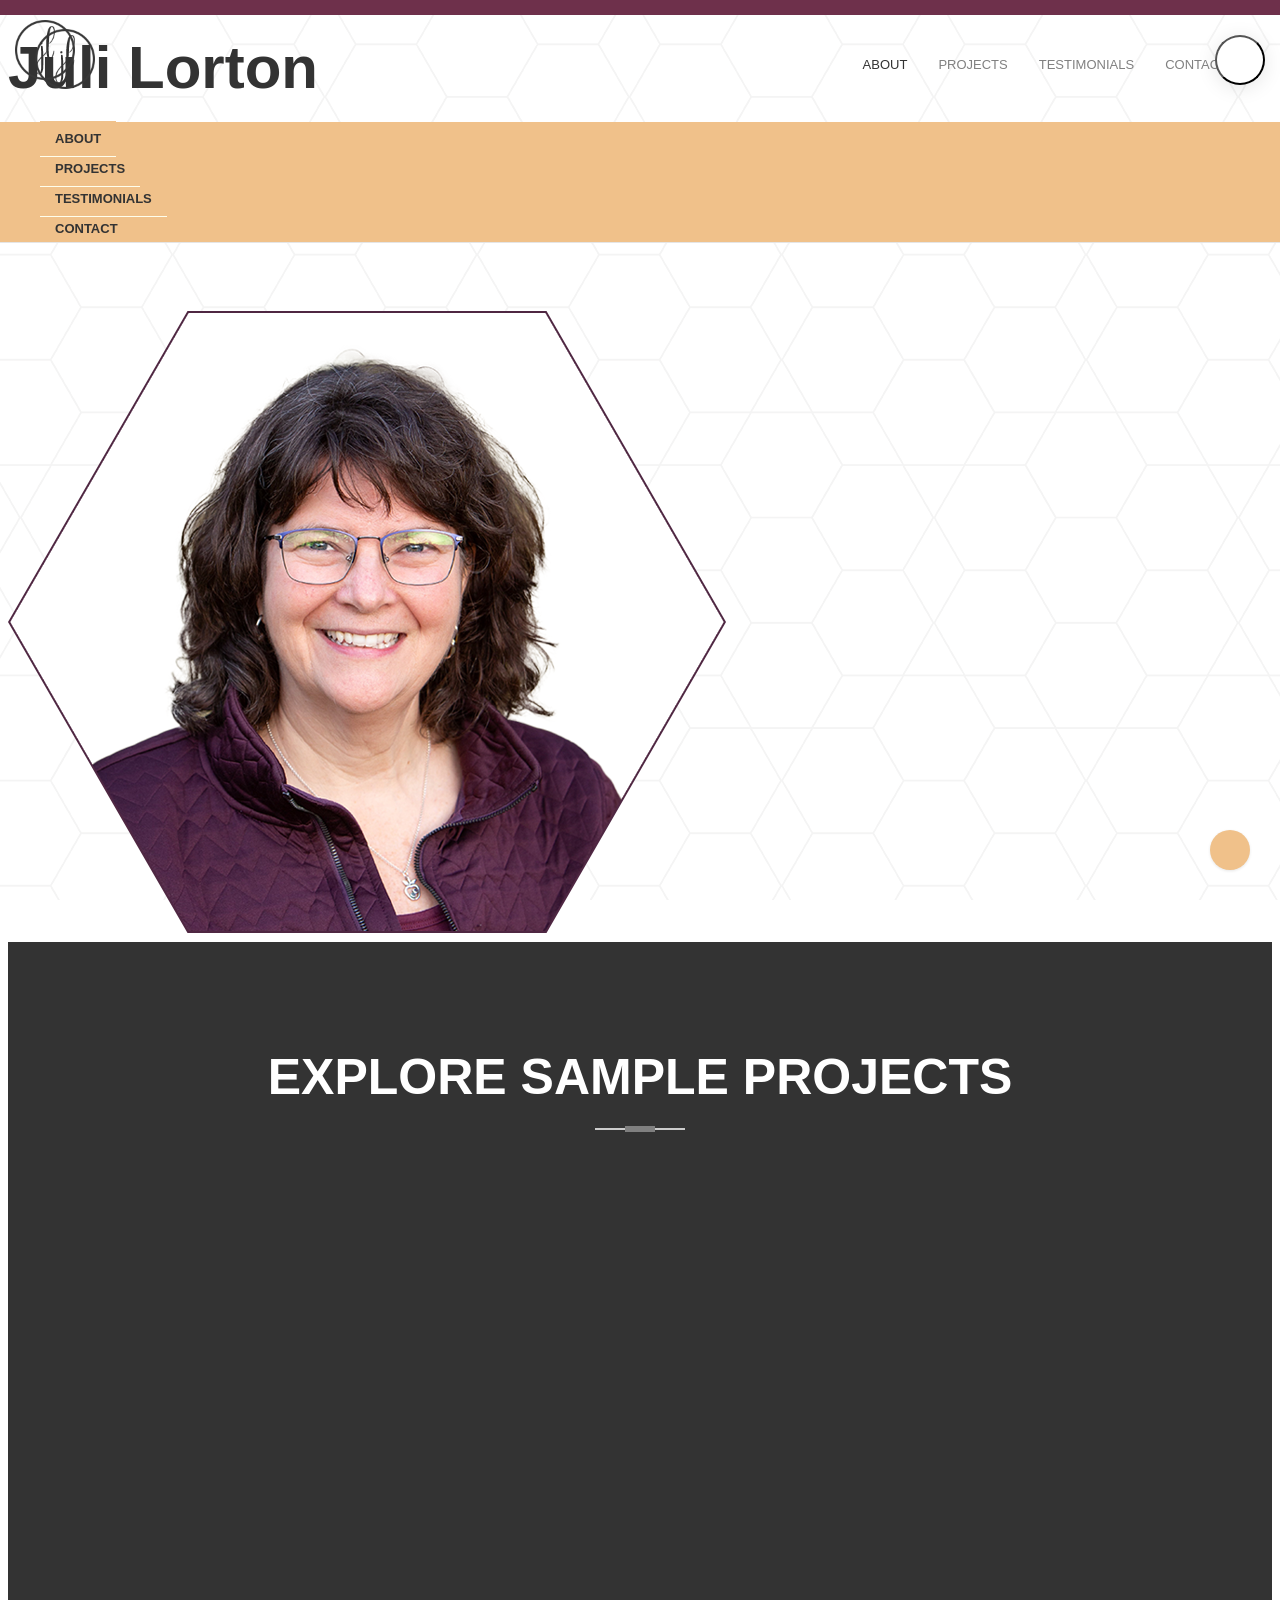
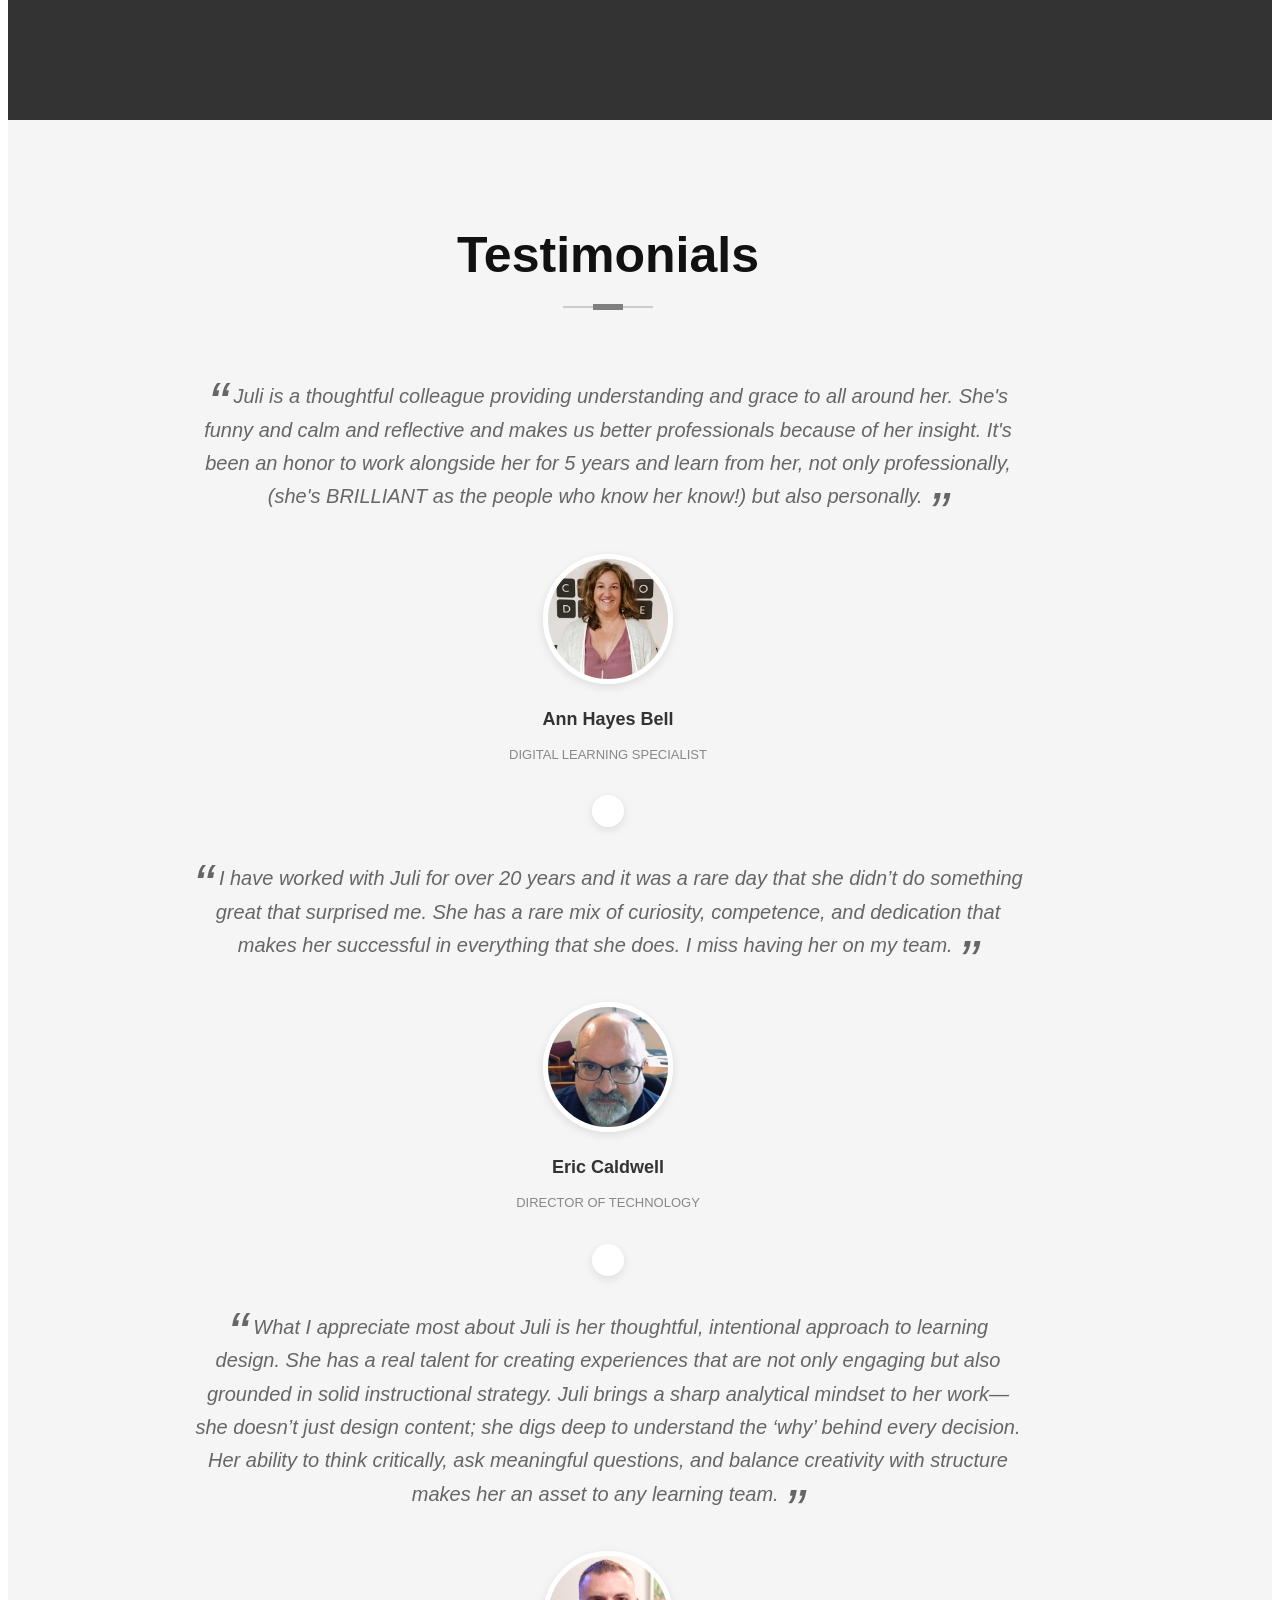
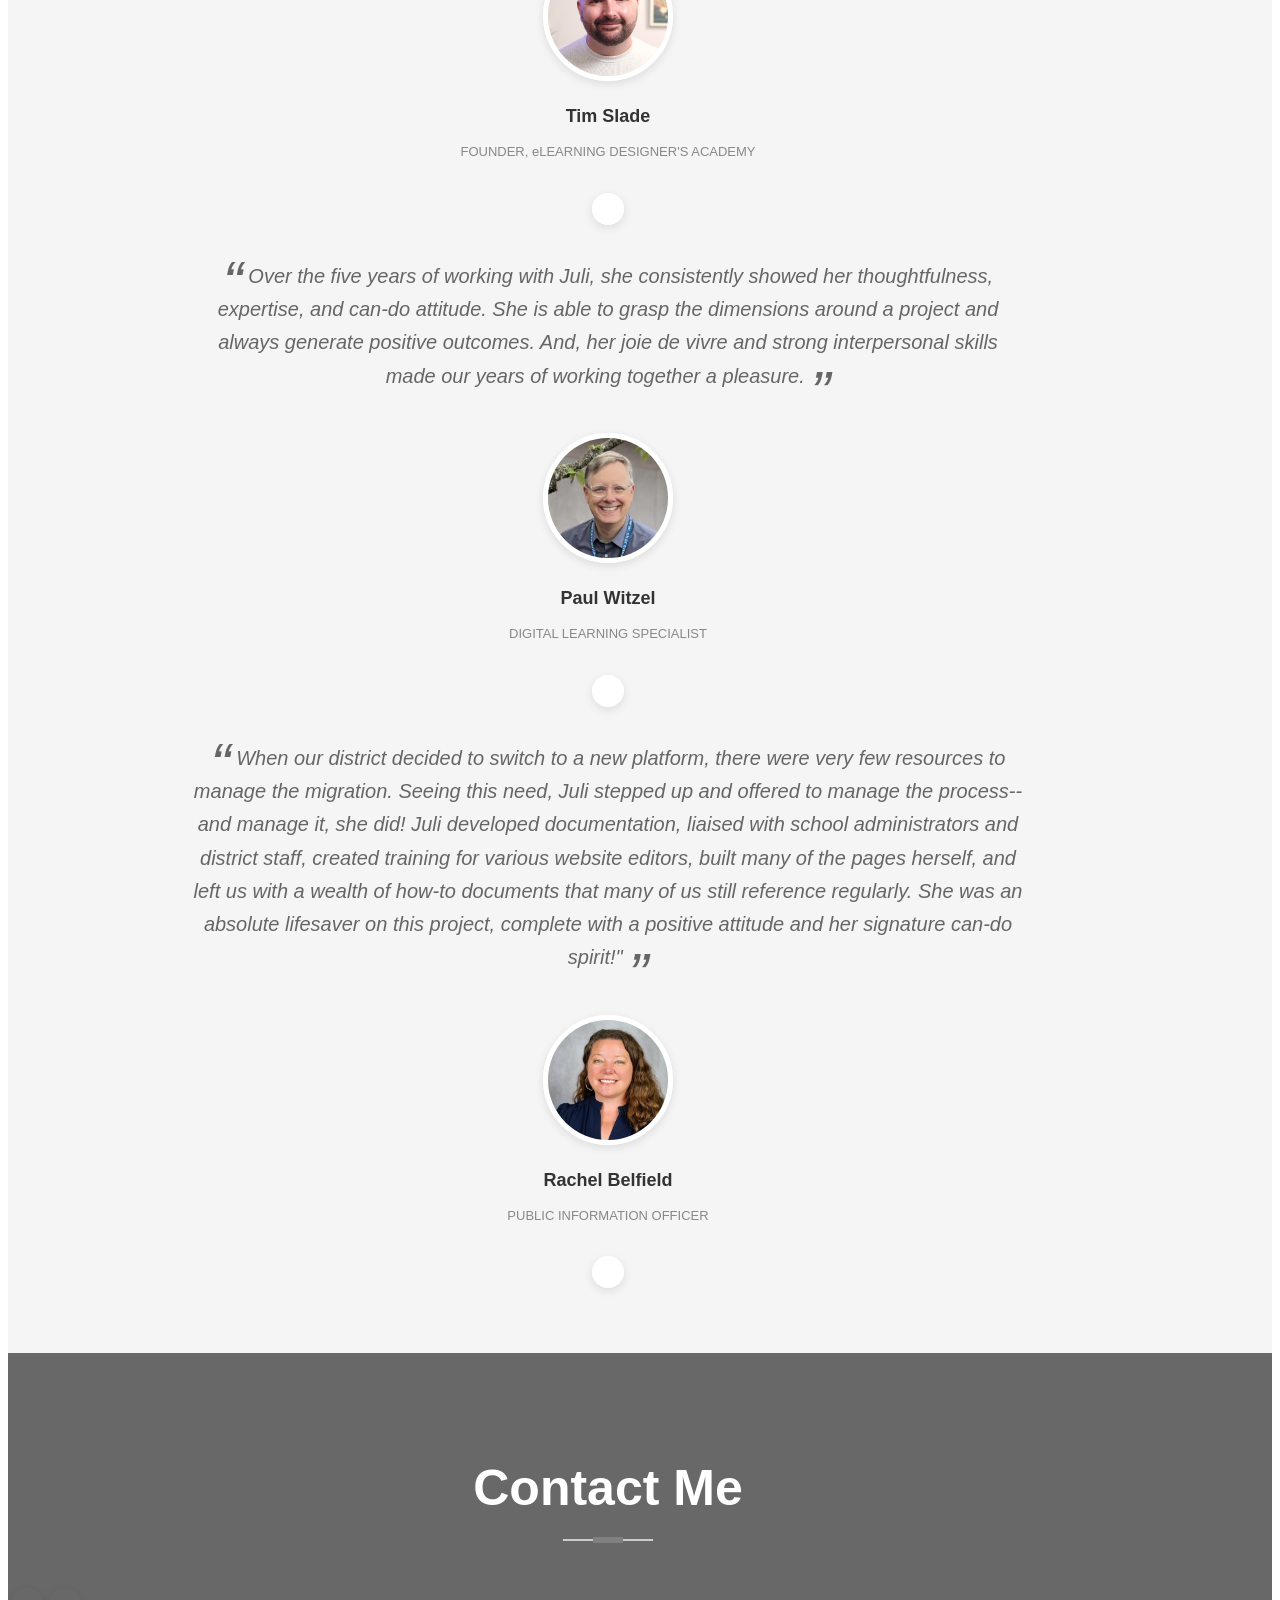
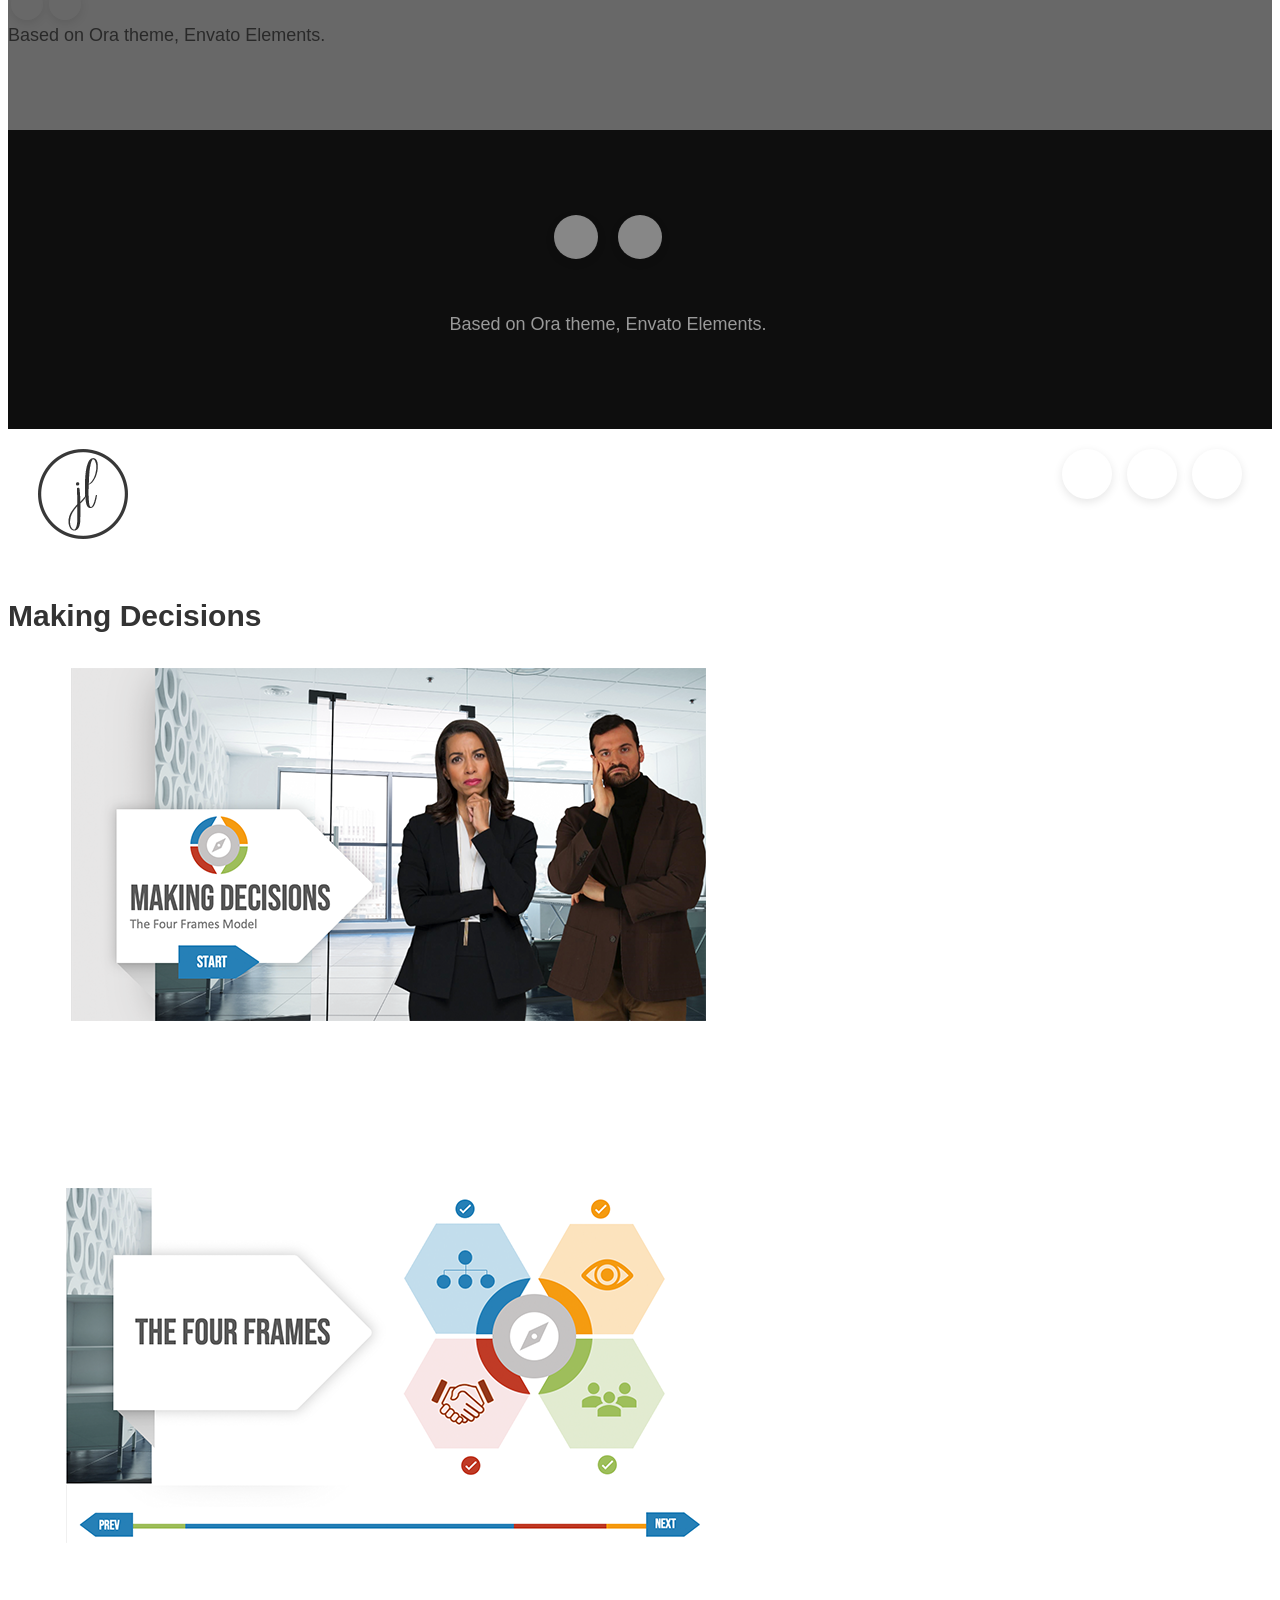
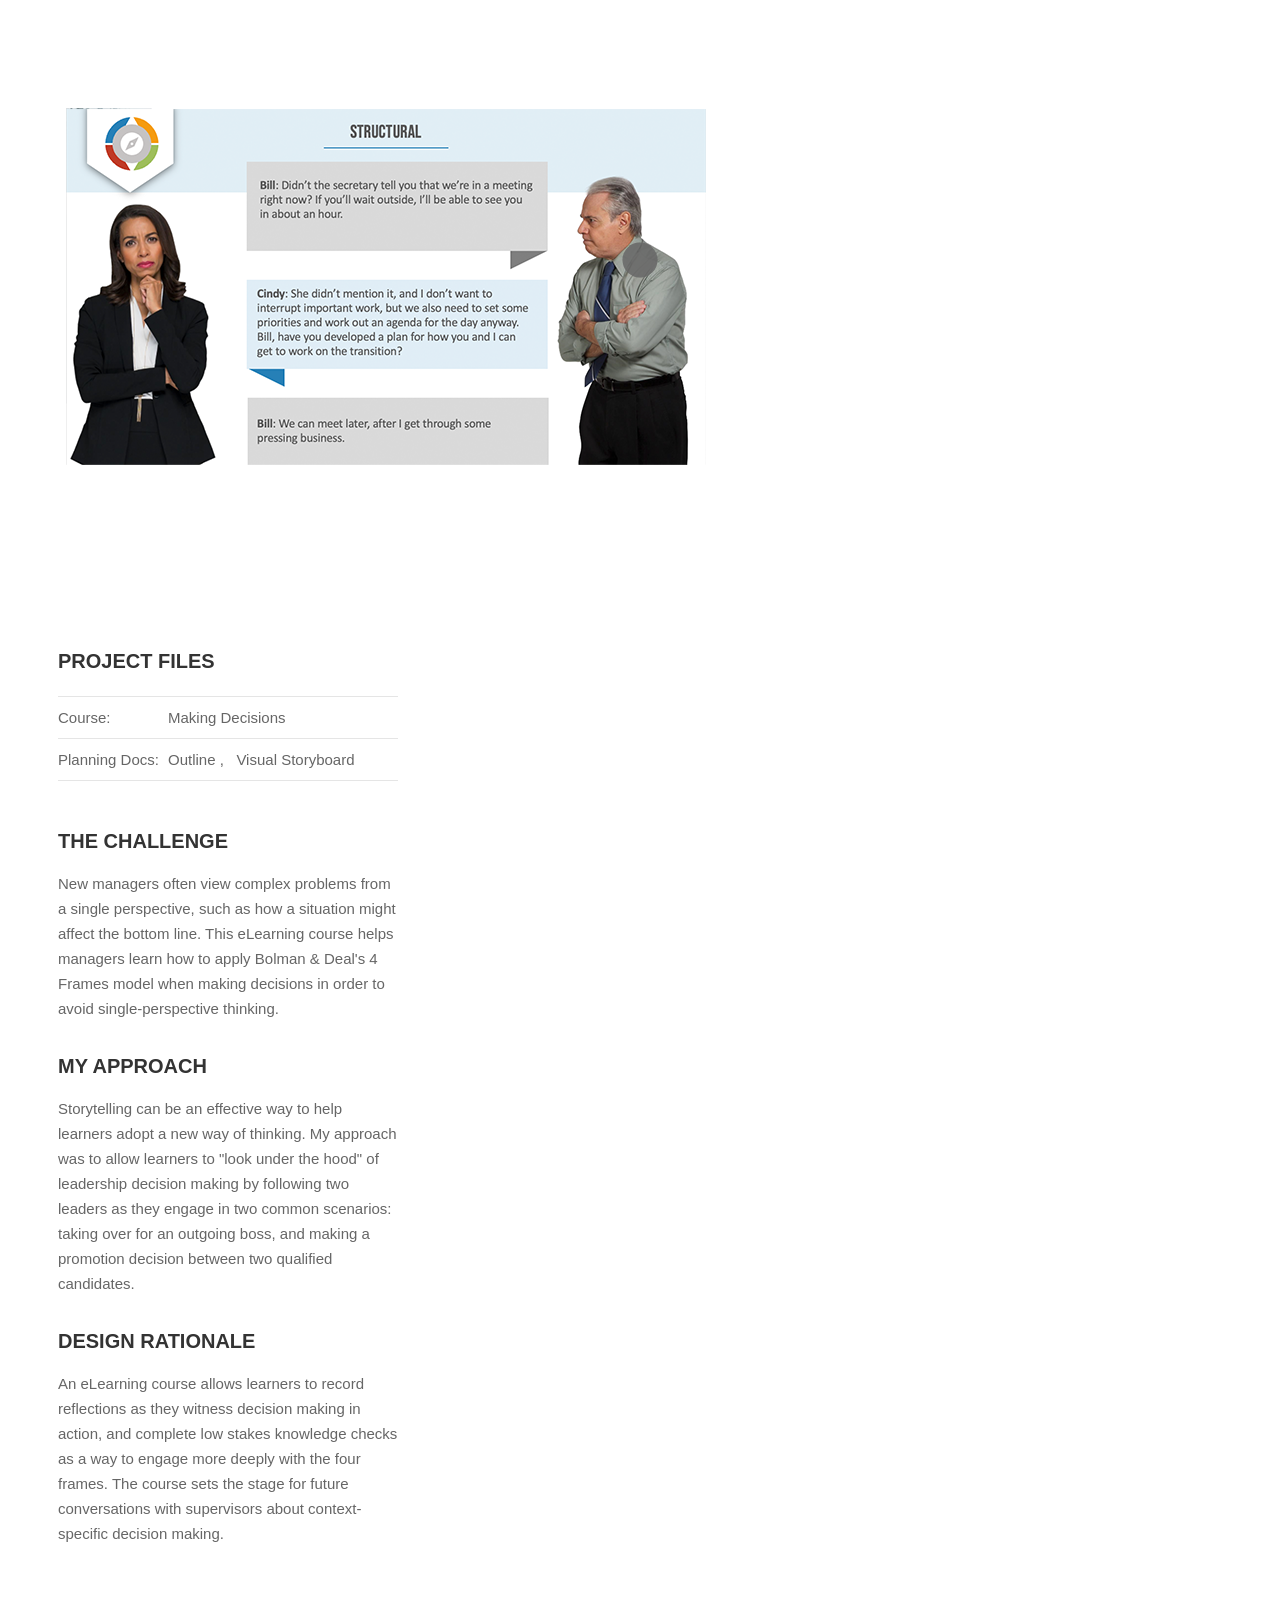
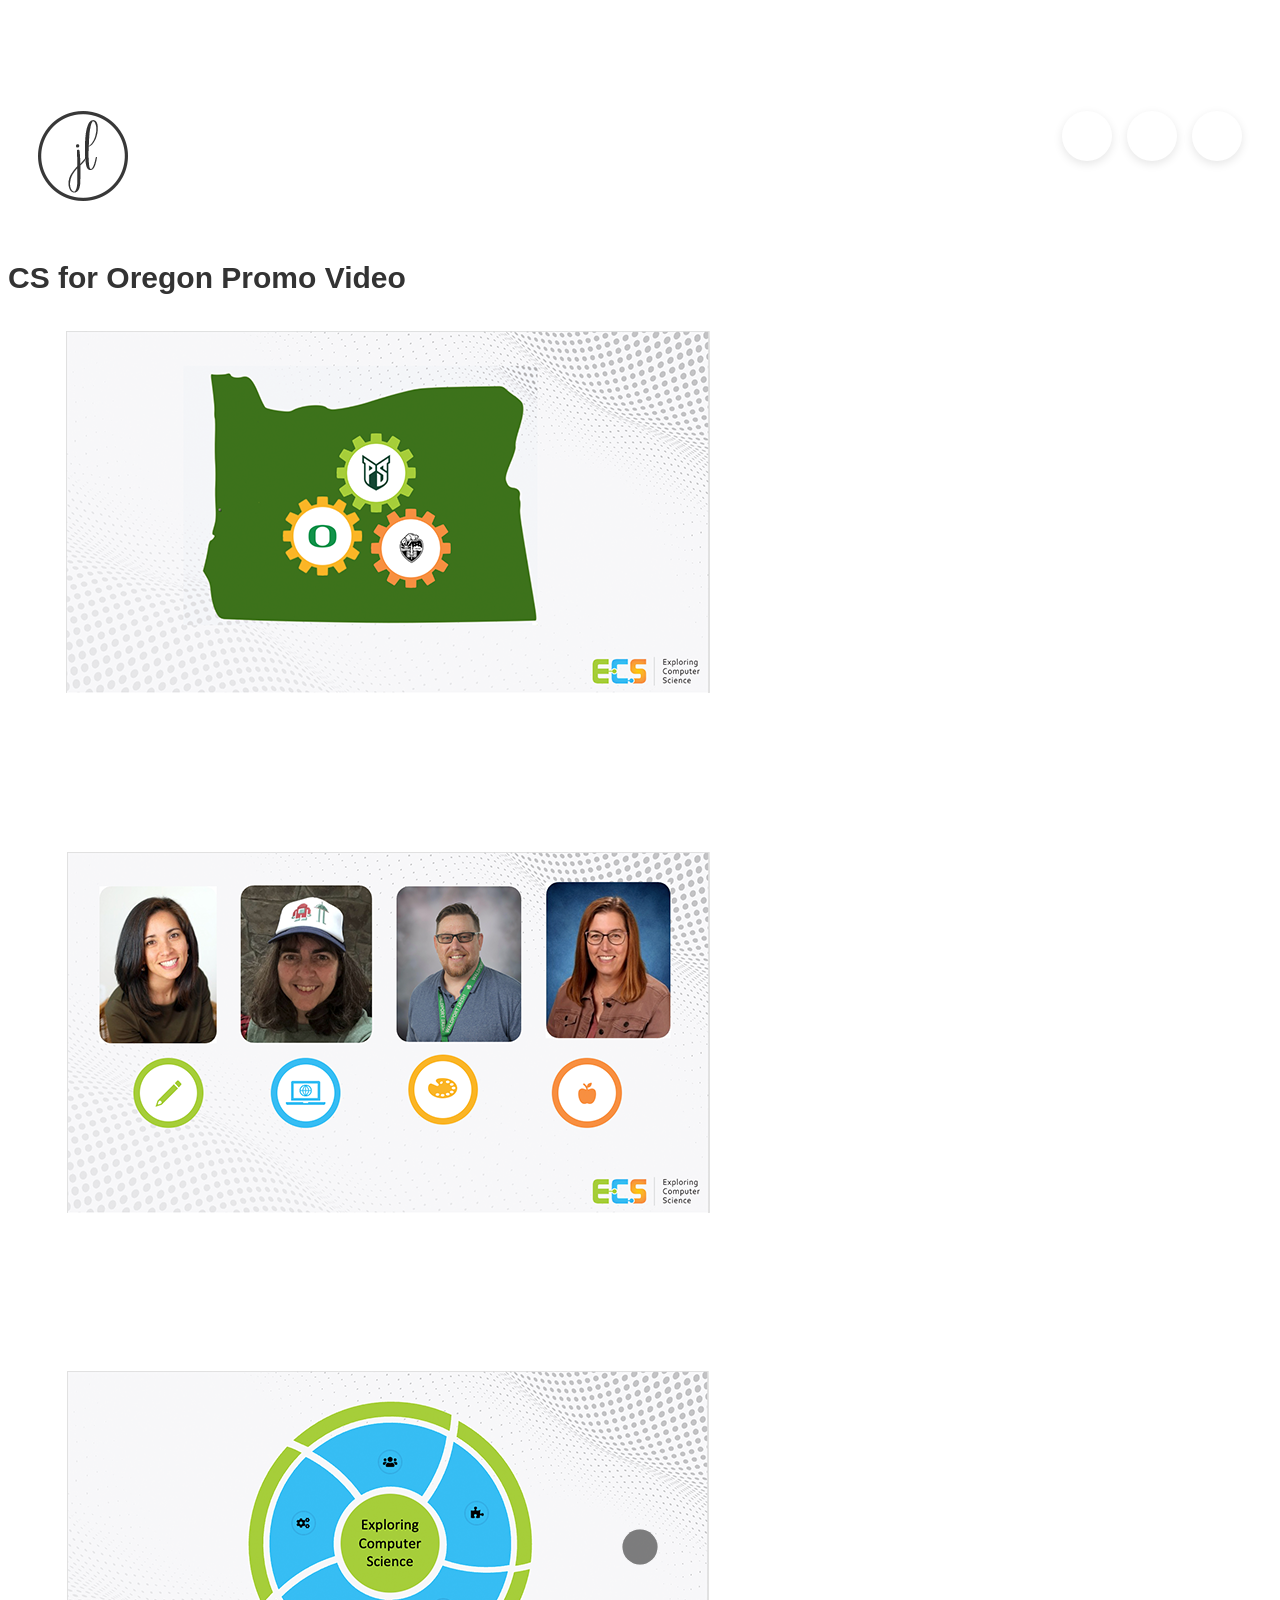
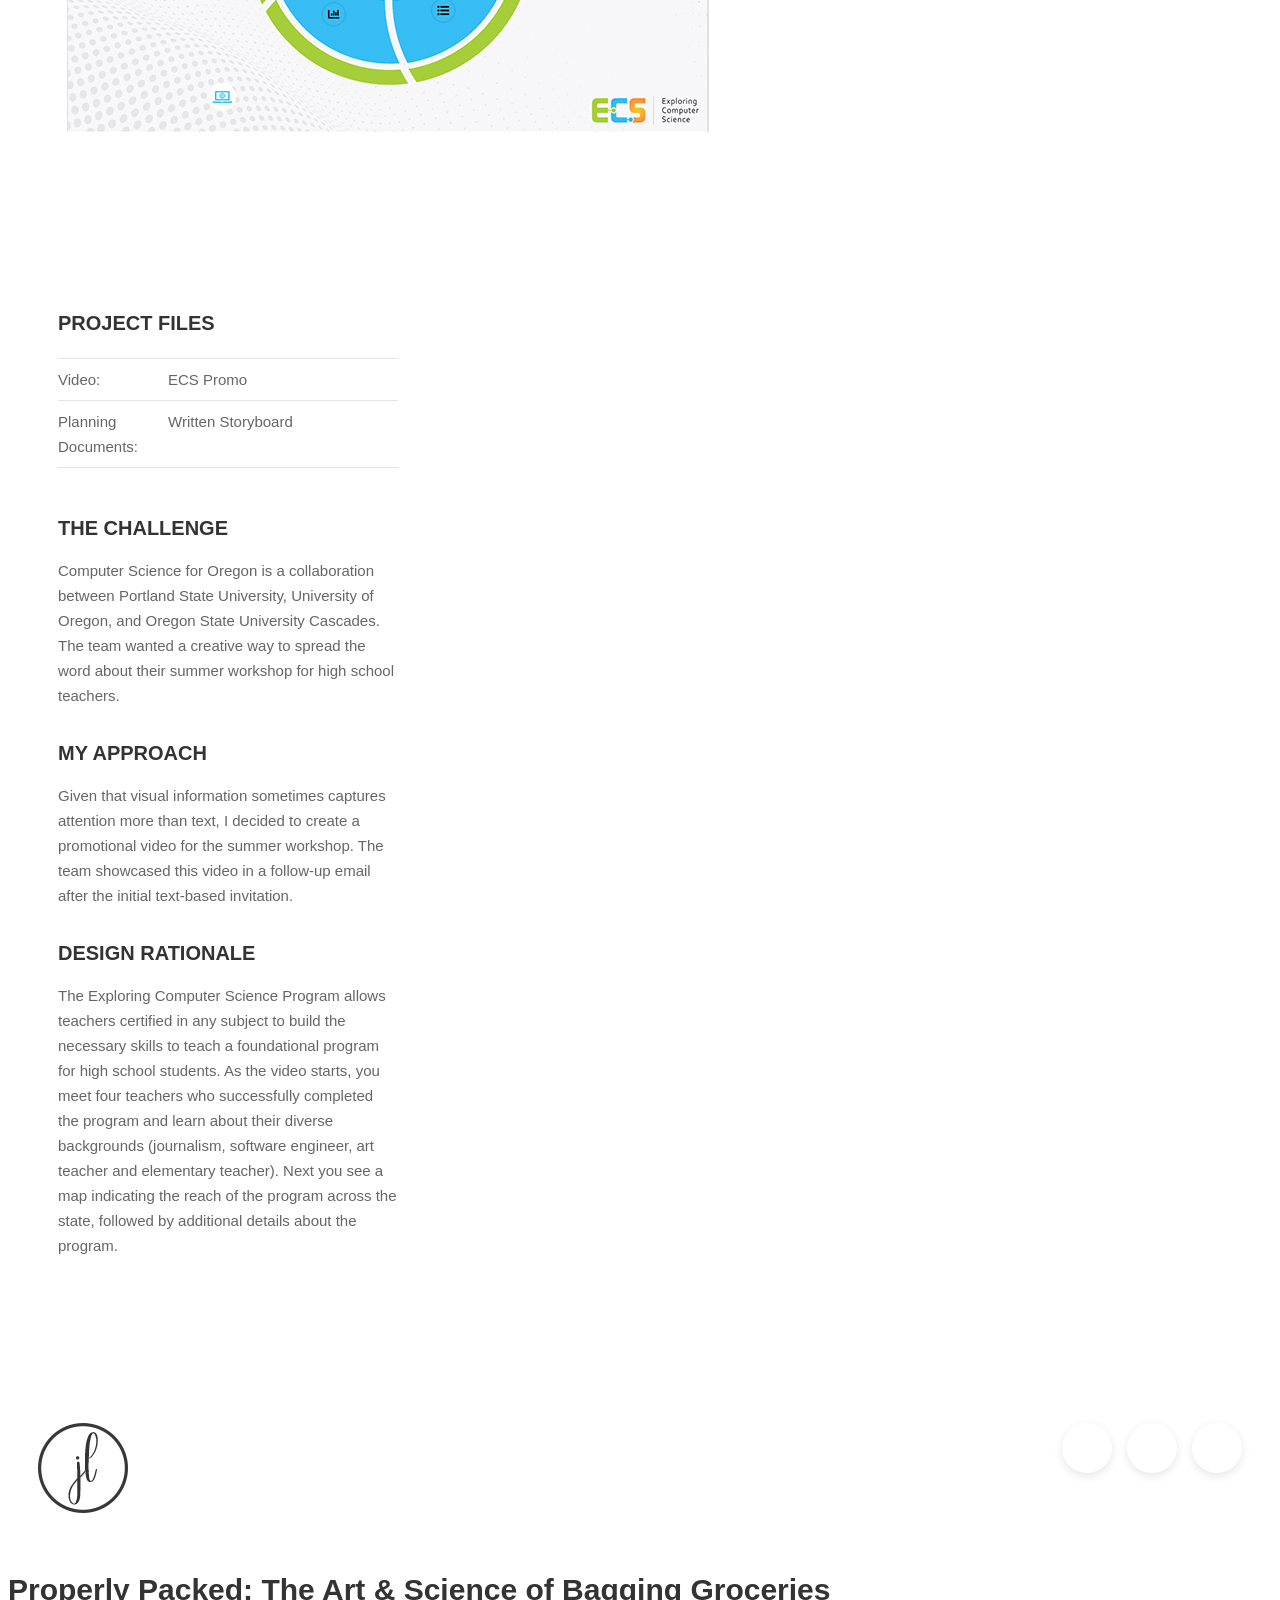
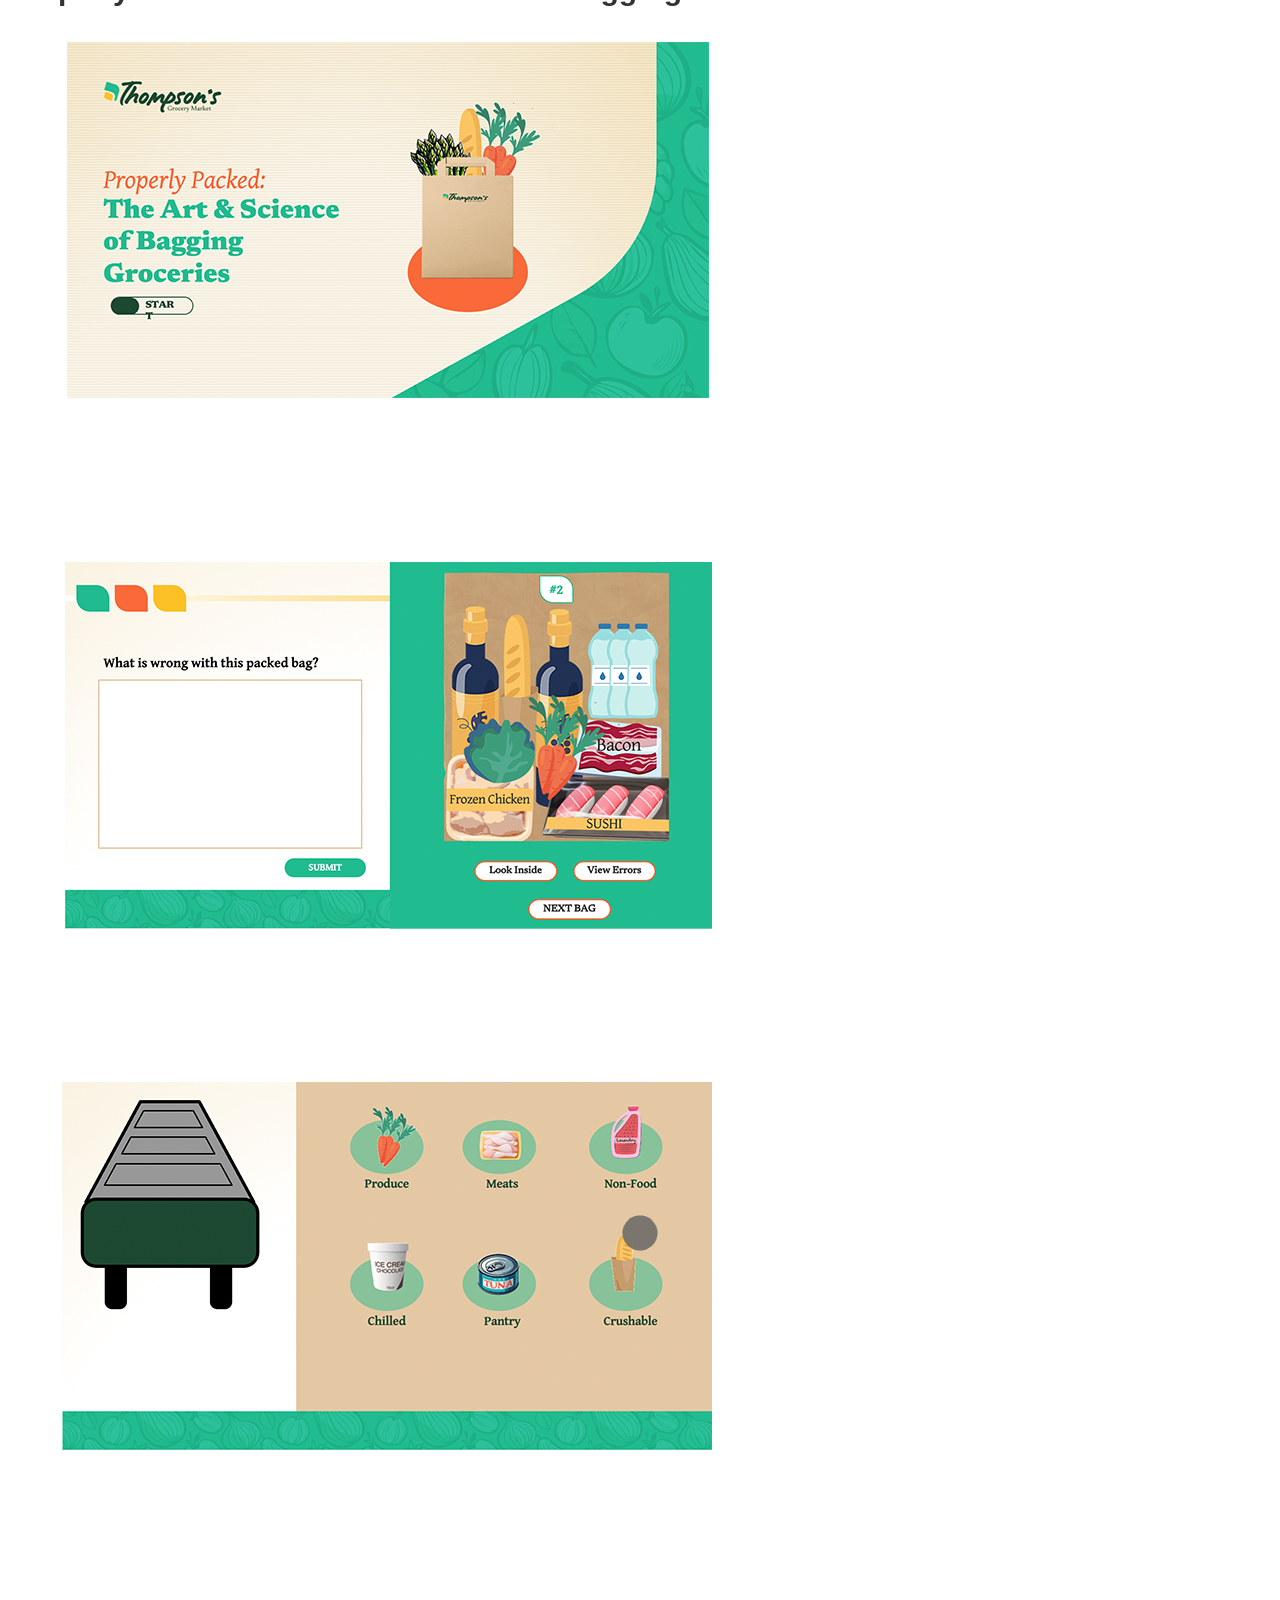
==== commit 51f92747: "index2 copy delete form" ====
--- a/index copy.html
+++ b/index copy.html
@@ -111,7 +111,7 @@
     <!-- end header-->
 
     <!-- Intro start-->
-   <section class="section section-intro js-intro" id="intro" data-intro-bg="images/Portfolio_CoverHex.png" data-intro-layout="fullscreen">
+    <section class="section section-intro js-intro" id="intro" data-intro-bg="images/hextile5.png" data-intro-layout="fullscreen">
     <div class="container">
         <article class="section-inner">
             <div class="row align-items-center">
@@ -134,13 +134,12 @@
 
                 <!-- Right: Image -->
                 <div class="col-md-6 col-12 text-center">
-                    <img src="images/Headshot_hex.png" alt="Juli Lorton Portrait" class="img-fluid animated" data-intro-delay="1800" data-intro-animate="fadeInLeft">
+                    <img src="images/Headshot_hex.png" alt="Juli Lorton Portrait" class="img-fluid animated" data-intro-delay="1800" data-intro-animate="fadeInRight">
                 </div>
             </div>
         </article>
     </div>
 </section>
-
     <!-- Intro end-->
 
     
@@ -313,6 +312,25 @@
                             </ul>
                         </div>
                     </li>
+                    <li class="box box-testimonials">
+                        <div class="client-text">
+                            <p data-animation="fadeInDown" data-animation-delay="0.3s">
+                                When our district decided to switch to a new platform, there were very few resources to manage the migration. Seeing this need, Juli stepped up and offered to manage the process--and manage it, she did! Juli developed documentation, liaised with school administrators and district staff, created training for various website editors, built many of the pages herself, and left us with a wealth of how-to documents that many of us still reference regularly. She was an absolute lifesaver on this project, complete with a positive attitude and her signature can-do spirit!"
+                            </p>
+                        </div>
+                        <div class="client-avatar" data-animation="fadeIn" data-animation-delay="0.8s">
+                            <img src="images/avatar-05.jpg" alt="Rachel Belfield">
+                        </div>
+                        <div class="client-info">
+                            <span class="client-name" data-animation="fadeInDown" data-animation-delay="1.3s">Rachel Belfield</span>
+                            <span class="client-title-job" data-animation="fadeInDown" data-animation-delay="1.3s">PUBLIC INFORMATION OFFICER</span>
+                            <ul class="h-list social-list" data-animation="fadeInDown" data-animation-delay="1.4s">
+                                <li class="list-item" data-toggle="tooltip" title="LinkedIn">
+                                    <a class="fa fa-linkedin" href="https://www.linkedin.com/in/rachelbelfield/" target="_blank"></a>
+                                </li>
+                            </ul>
+                        </div>
+                    </li>
                 </ul>
             </div>
         </div>
@@ -329,34 +347,22 @@
                 <h3 class="section-heading section-heading-light m-b-45">Contact Me</h3>
                 <div class="row justify-content-center">
                     <div class="col-lg-8">
-                        <div class="messages" id="status"></div>
-                        <form class="section-contact-form m-b-80" method="post" action="includes/contact-form.php" name="contact" id="contact-form" role="form" data-toggle="validator">
-                            <div class="input-item form-group">
-                                <label class="input-label">
-                                    <span>NAME*</span>
-                                    <span class="help-block with-errors"></span>
-                                </label>
-                                <input class="au-input" type="text" id="name" name="name" required data-error="Name is required.">
-                            </div>
-                            <div class="input-item form-group">
-                                <label class="input-label">
-                                    <span>EMAIL*</span>
-                                    <span class="help-block with-errors"></span>
-                                </label>
-                                <input class="au-input" type="email" id="email" name="email" required data-error="Valid email is required.">
-                            </div>
-                            <div class="input-item form-group">
-                                <label class="input-label">
-                                    <span>MESSAGE*</span>
-                                    <span class="help-block with-errors"></span>
-                                </label>
-                                <textarea class="au-input" id="msg" name="msg" style="height: 160px;" required data-error="Please, leave us a message."></textarea>
-                            </div>
-                            <div class="input-item text-center m-t-40">
-                                <input class="au-btn au-btn-pill" type="submit" id="contactBtn" value="SUBMIT">
-                            </div>
-                        </form>
-                    </div>
+                        <div class="container">
+            <div class="section-inner">
+                <ul class="h-list footer-social social-list">
+                    <li class="list-item" data-toggle="tooltip" title="Email">
+                        <a class="fa fa-envelope" href="mailto:itsjuli@mac.com"></a>
+                    </li>
+                    <li class="list-item" data-toggle="tooltip" title="Linkedin">
+                        <a class="fa fa-linkedin" href="https://www.linkedin.com/in/juli-lorton/"></a>
+                    </li>
+                </ul>
+            
+                <a class="footer-copy-text" href:"https://elements.envato.com/ora-resume-vcard-personal-portfolio-html5-template-RY9R56">Based on Ora theme, Envato Elements.</a>
+            </div>
+        </div>
+                        
+                        
                 </div>
               
             </div>
@@ -460,7 +466,7 @@
                                                         </div>
                                                        <div class="project-aside-block m-b-30">
                                                             <h4 class="project-aside-title m-b-15">THE CHALLENGE</h4>
-                                                            <p class="project-aside-paragraph">New managers often view complex problems from a single perspective, such how a situation might affect the bottom line. This eLearning course helps managers learn how to apply Bolman & Deal's 4 Frames model when making decisions in order to avoid single-perspective thinking. </p>
+                                                            <p class="project-aside-paragraph">New managers often view complex problems from a single perspective, such as how a situation might affect the bottom line. This eLearning course helps managers learn how to apply Bolman & Deal's 4 Frames model when making decisions in order to avoid single-perspective thinking. </p>
                                                         </div>
                                                         <div class="project-aside-block m-b-30">
                                                             <h4 class="project-aside-title m-b-15">MY APPROACH</h4>
@@ -560,7 +566,7 @@
                                                         </div>
                                                         <div class="project-aside-block m-b-30">
                                                             <h4 class="project-aside-title m-b-15">MY APPROACH</h4>
-                                                            <p class="project-aside-paragraph">Given that visual information sometimes captures attention more than text, I decided to create a promotional video for the summer workshop. The team showcased this video in a follow-up email after the inital text-based invitation. </p>
+                                                            <p class="project-aside-paragraph">Given that visual information sometimes captures attention more than text, I decided to create a promotional video for the summer workshop. The team showcased this video in a follow-up email after the initial text-based invitation. </p>
                                                         </div>
                                                         <div class="project-aside-block m-b-30">
                                                             <h4 class="project-aside-title m-b-15">DESIGN RATIONALE</h4>
@@ -662,11 +668,11 @@
                                                             </ul>
                                                             <div class="project-aside-block m-b-30">
                                                             <h4 class="project-aside-title m-b-15">THE CHALLENGE</h4>
-                                                            <p class="project-aside-paragraph">I createdt his course as part of Tim Slade's March 2025 eLearning Challenge. The goal was to improve customer satisfaction scores linked to their checkout experience. </p>
+                                                            <p class="project-aside-paragraph">I created this course as part of Tim Slade's March 2025 eLearning Challenge. The goal was to improve customer satisfaction scores linked to their checkout experience. </p>
                                                         </div>
                                                         <div class="project-aside-block m-b-30">
                                                             <h4 class="project-aside-title m-b-15">MY APPROACH</h4>
-                                                            <p class="project-aside-paragraph">While doing research, I discovered a news story about a previous winner of the national Best Bagger competion mentoring a new contestent. Rather than focus on poor customer service scores, this approach invites employees to join the competition to better their skills. </p>
+                                                            <p class="project-aside-paragraph">While doing research, I discovered a news story about a previous winner of the national Best Bagger competition mentoring a new contestant. Rather than focus on poor customer service scores, this approach invites employees to join the competition to better their skills. </p>
                                                         </div>
                                                         <div class="project-aside-block m-b-30">
                                                             <h4 class="project-aside-title m-b-15">DESIGN RATIONALE</h4>
@@ -754,7 +760,7 @@
                                                             </ul>
                                                             <div class="project-aside-block m-b-30">
                                                             <h4 class="project-aside-title m-b-15">THE CHALLENGE</h4>
-                                                            <p class="project-aside-paragraph">High school teachers were expected to use a common tool for class webpages. In order to provide more design featues, the district introduced Cidi Labs Design tools. Teachers needed "just enough, just in time" support to use this tool for course development.  </p>
+                                                            <p class="project-aside-paragraph">High school teachers were expected to use a common tool for class webpages. In order to provide more design features, the district introduced Cidi Labs Design tools. Teachers needed "just enough, just in time" support to use this tool for course development.  </p>
                                                         </div>
                                                         <div class="project-aside-block m-b-30">
                                                             <h4 class="project-aside-title m-b-15">MY APPROACH</h4>
